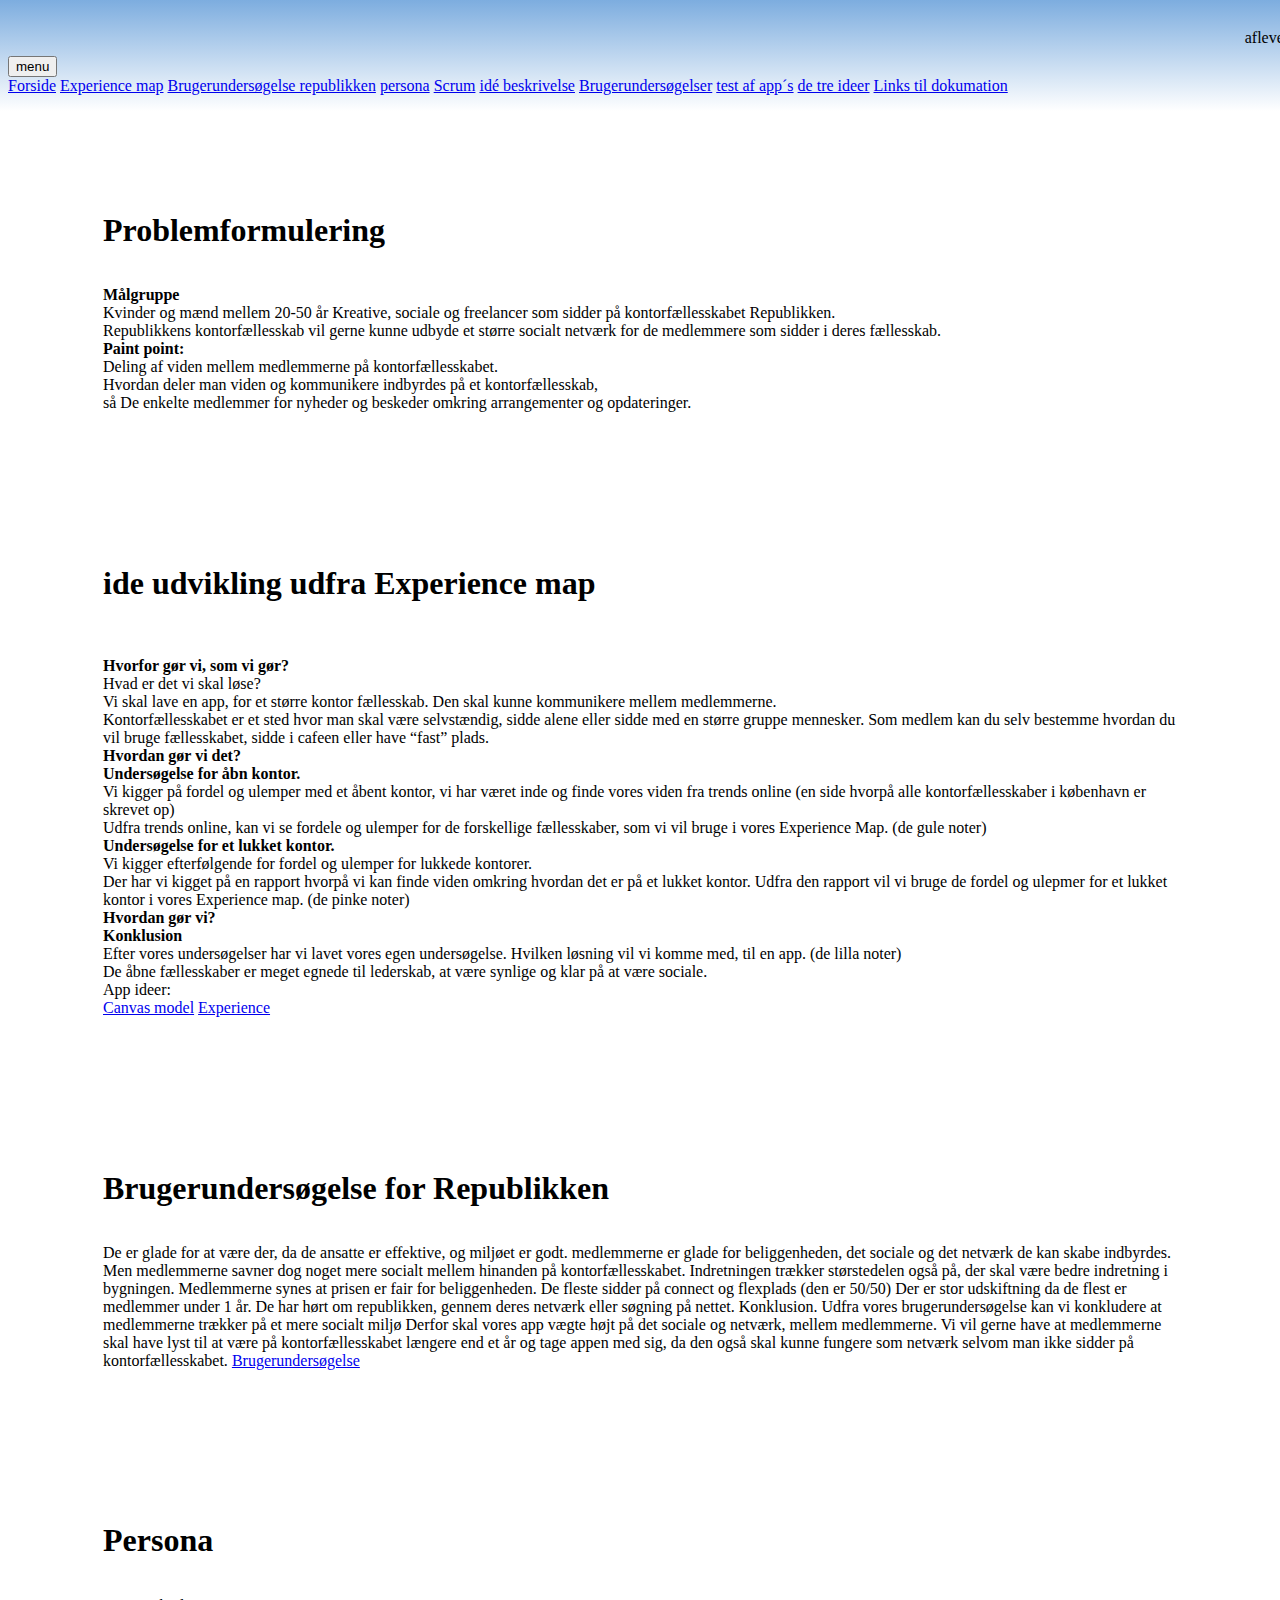
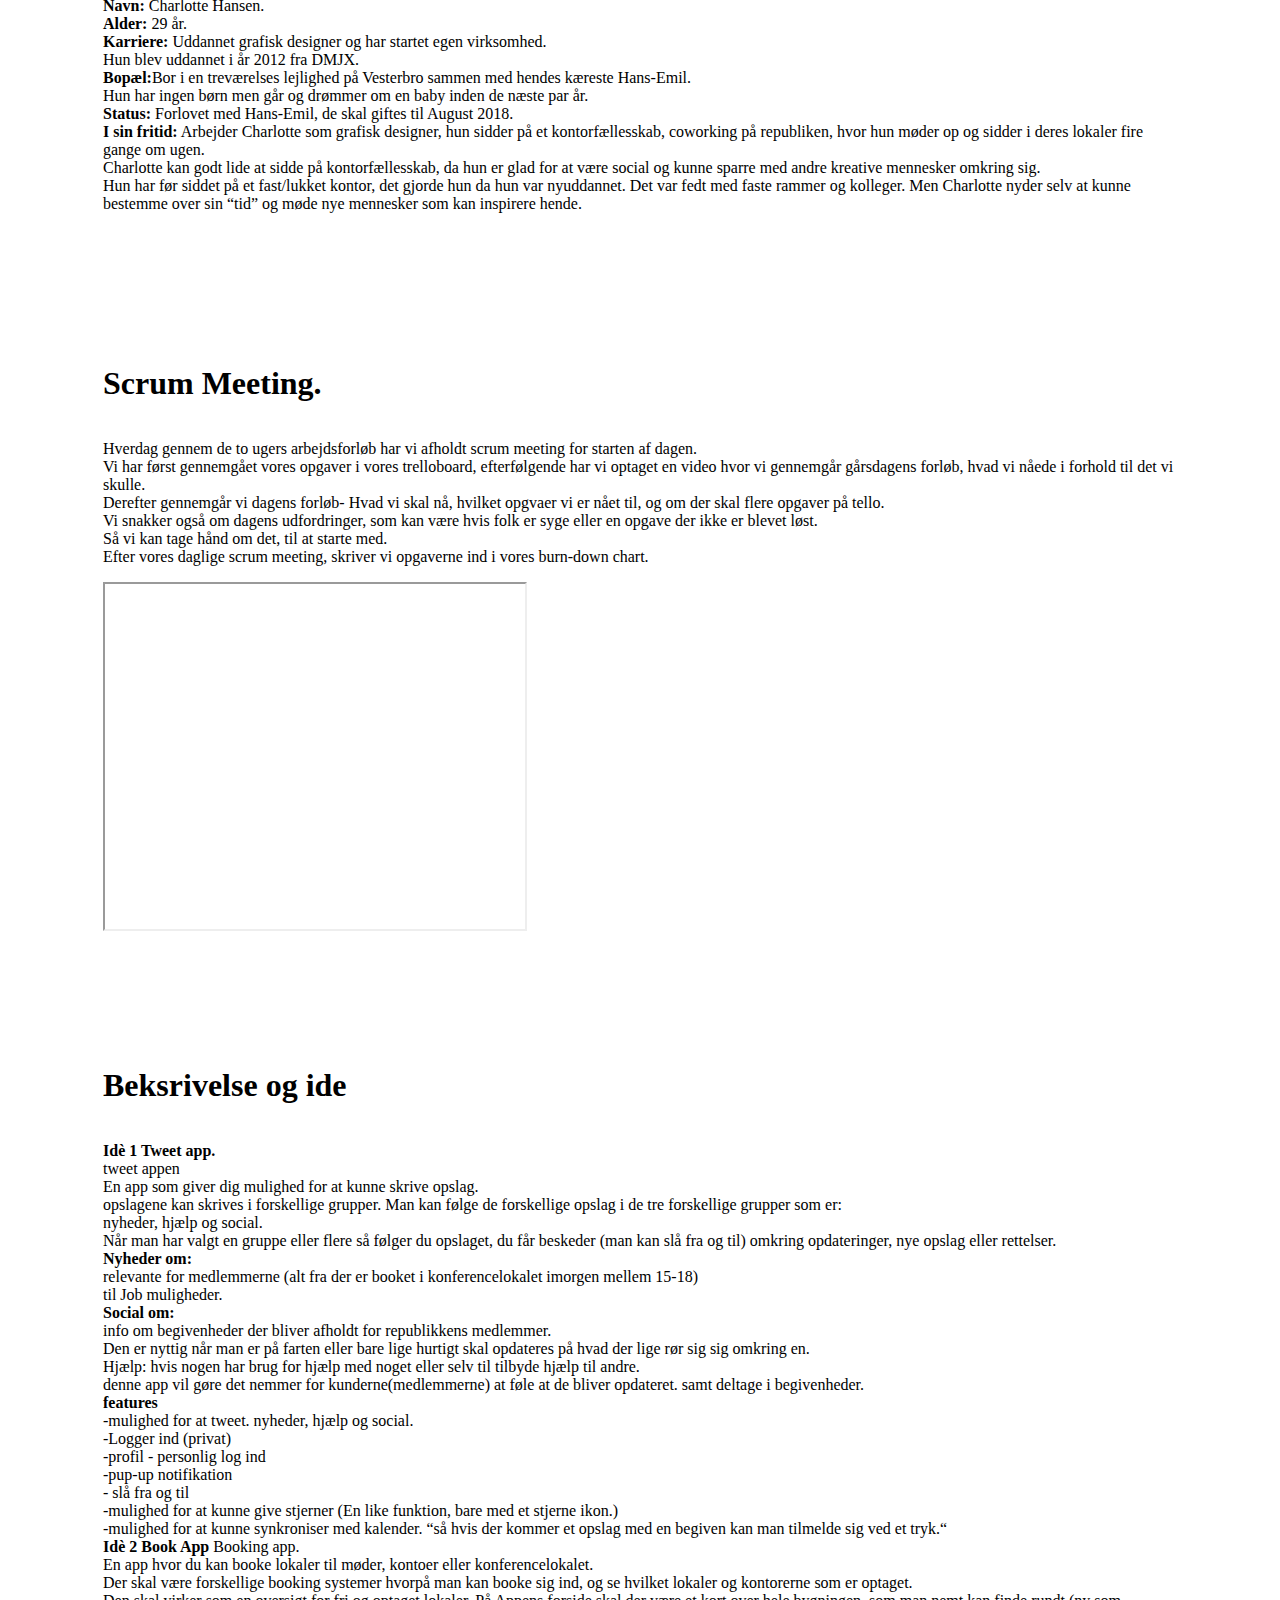
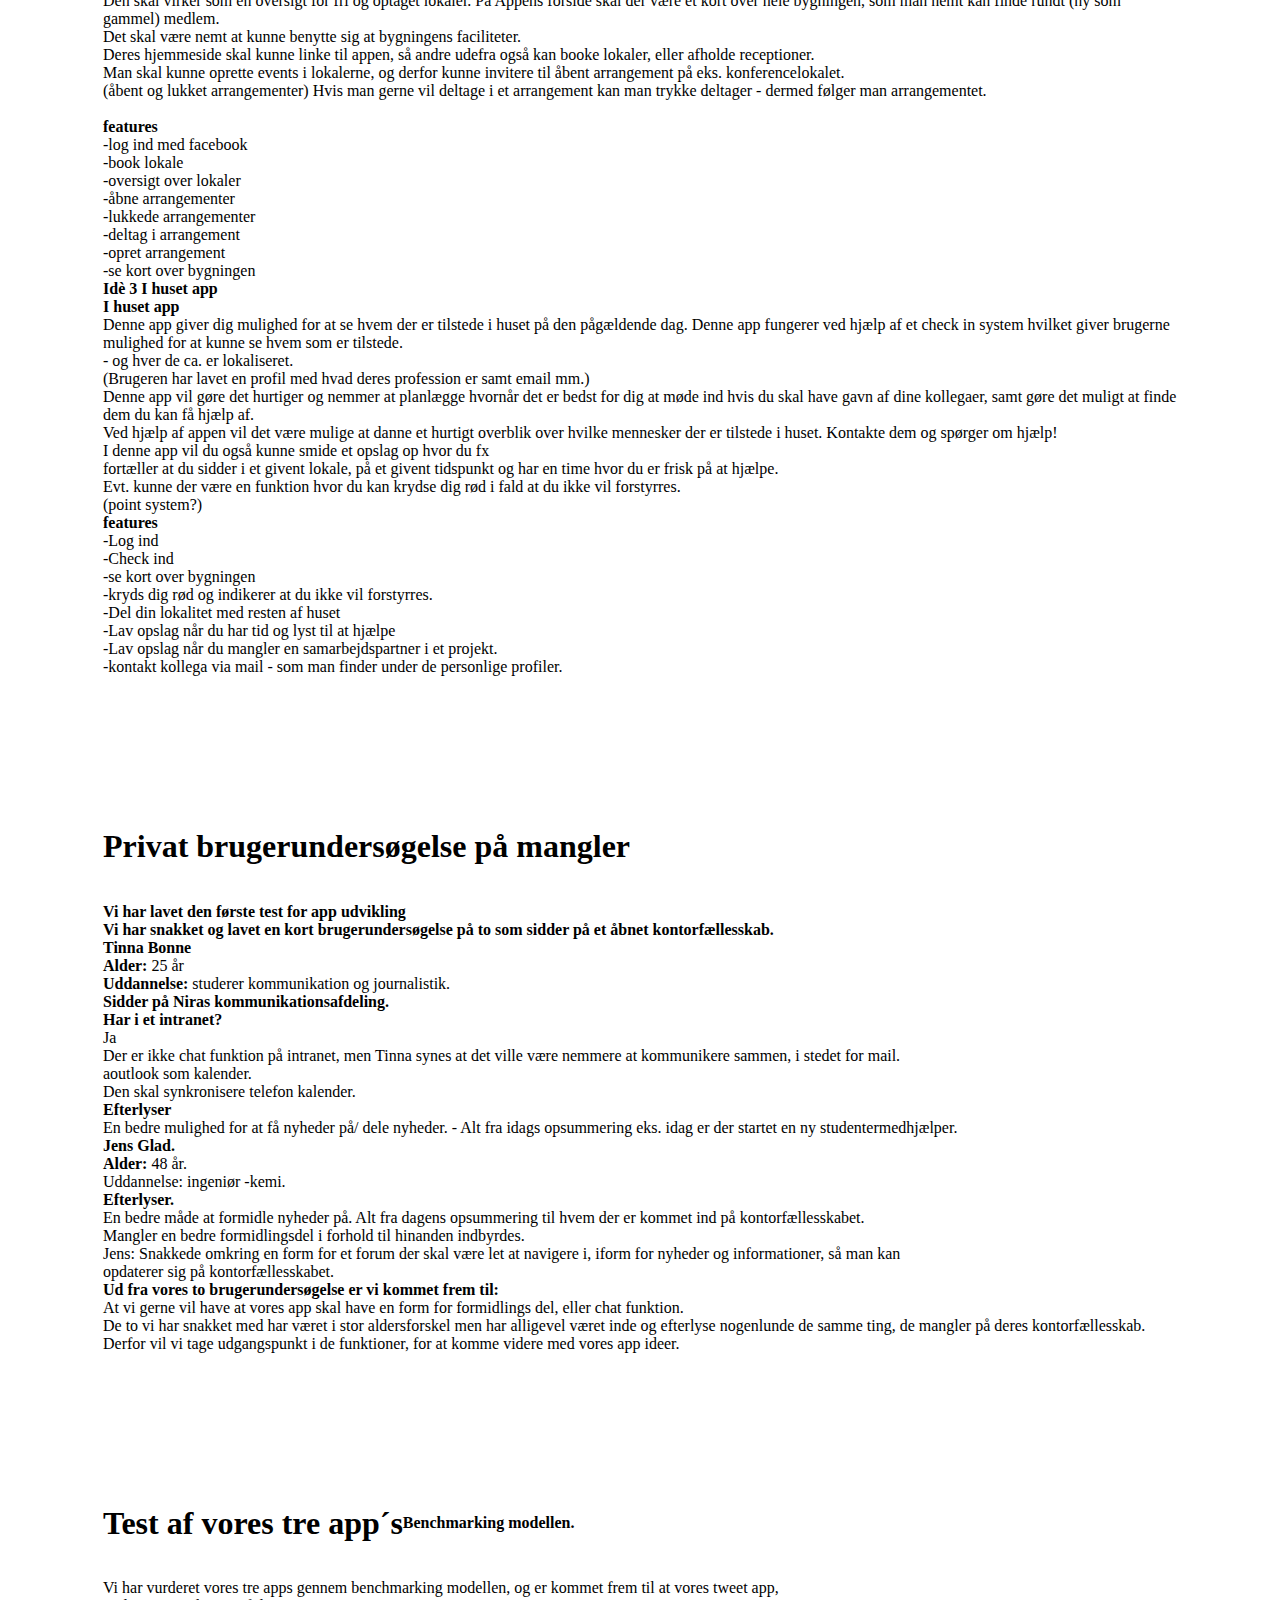
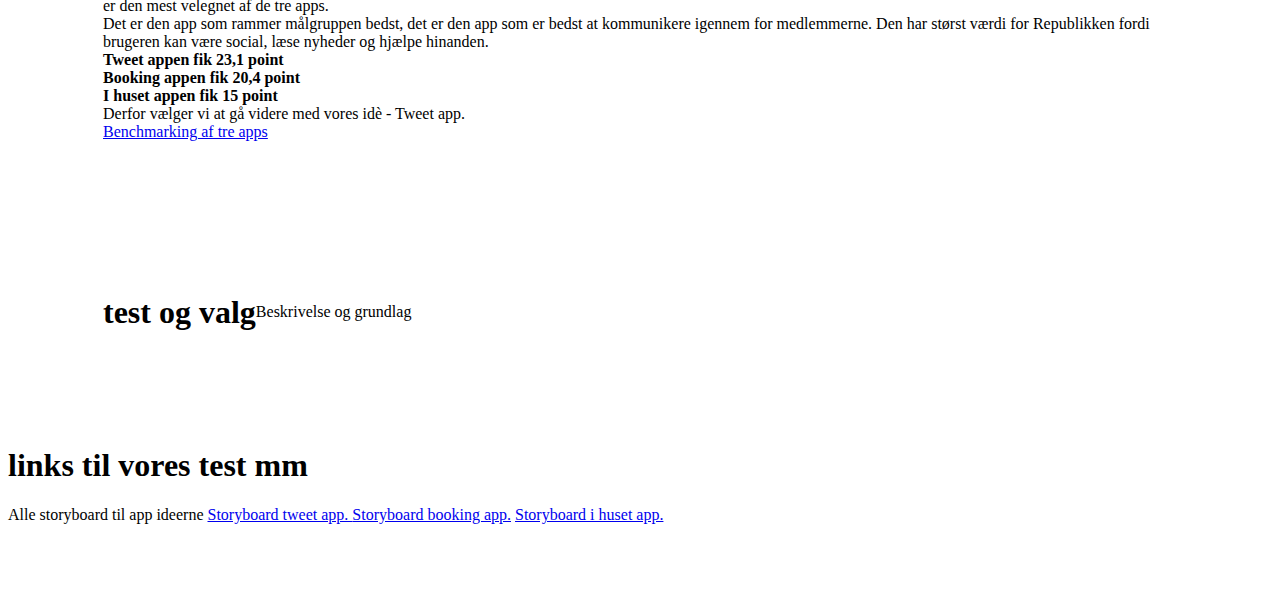
==== index.html @ 0e3e19b6 "benchmarking" ====
<!DOCTYPE html>
<html lang="da">

<head>
    <meta charset="utf-8">
    <meta name="viewport" content="width=device-width, initial-scale=1.0">
    <title>Republikken app</title>
    <link rel="stylesheet" href="style.css">
</head>


<body>

    <header>
        <nav class="header">
            <link rel="icon" type="image/x-icon" href="image/Repiblikken%20Connect.jpg" />
            <a href="index2.html">afleverinssite</a>
        </nav>
    </header>

    <div class="dropdown">
        <button class="dropbtn">menu</button>
        <div class="dropdown-content">
            <a href="#forside">Forside</a>
            <a href="#experience_map">Experience map</a>
            <a href="#republikken_undersøgelse">Brugerundersøgelse republikken</a>
            <a href="#persona">persona</a>
            <a href="#Scrum">Scrum</a>
            <a href="#idè beskrivelse"> idé beskrivelse</a>
            <a href="#brugerundersøgelser"> Brugerundersøgelser</a>
            <a href="#test af app´s"> test af app´s</a>
            <a href="#endelig idè"> de tre ideer</a>
            <a href="#Links"> Links til dokumation</a>


        </div>
    </div>

    <section id=forside>
        <div class=sectionwrapper>
            <h1>Problemformulering</h1>
            <p>
                <b> Målgruppe </b> <br> Kvinder og mænd mellem 20-50 år Kreative, sociale og freelancer som sidder på kontorfællesskabet Republikken. <br> Republikkens kontorfællesskab vil gerne kunne udbyde et større socialt netværk for de medlemmere som sidder i deres fællesskab. <br>

                <b>Paint point: </b> <br> Deling af viden mellem medlemmerne på kontorfællesskabet. <br> Hvordan deler man viden og kommunikere indbyrdes på et kontorfællesskab, <br>så De enkelte medlemmer for nyheder og beskeder omkring arrangementer og opdateringer. <br>


            </p>
        </div>
    </section>

    <section id="experience_map">
        <div class="sectionwrapper">
            <h1> ide udvikling udfra Experience map</h1>
            <p> <br>


                <b>Hvorfor gør vi, som vi gør?</b>
                <br> Hvad er det vi skal løse? <br> Vi skal lave en app, for et større kontor fællesskab. Den skal kunne kommunikere mellem medlemmerne. <br> Kontorfællesskabet er et sted hvor man skal være selvstændig, sidde alene eller sidde med en større gruppe mennesker. Som medlem kan du selv bestemme hvordan du vil bruge fællesskabet, sidde i cafeen eller have “fast” plads. <br>


                <b> Hvordan gør vi det?</b> <br>

                <b>Undersøgelse for åbn kontor.</b> <br> Vi kigger på fordel og ulemper med et åbent kontor, vi har været inde og finde vores viden fra trends online (en side hvorpå alle kontorfællesskaber i københavn er skrevet op) <br> Udfra trends online, kan vi se fordele og ulemper for de forskellige fællesskaber, som vi vil bruge i vores Experience Map. (de gule noter) <br>


                <b>Undersøgelse for et lukket kontor. </b> <br> Vi kigger efterfølgende for fordel og ulemper for lukkede kontorer. <br> Der har vi kigget på en rapport hvorpå vi kan finde viden omkring hvordan det er på et lukket kontor. Udfra den rapport vil vi bruge de fordel og ulepmer for et lukket kontor i vores Experience map. (de pinke noter) <br>


                <B> Hvordan gør vi?</B> <br>
                <b>Konklusion</b> <br> Efter vores undersøgelser har vi lavet vores egen undersøgelse. Hvilken løsning vil vi komme med, til en app. (de lilla noter) <br> De åbne fællesskaber er meget egnede til lederskab, at være synlige og klar på at være sociale. <br> App ideer: <br>


                <a href="image/IMG_1850.JPG"> Canvas model</a>
                <a href="image/IMG_1851.JPG"> Experience </a>

            </p>
        </div>
    </section>

    <section id="republikken_undersøgelse">
        <div class="sectionwrapper">
            <h1>Brugerundersøgelse for Republikken</h1>
            <P>
                De er glade for at være der, da de ansatte er effektive, og miljøet er godt. medlemmerne er glade for beliggenheden, det sociale og det netværk de kan skabe indbyrdes. Men medlemmerne savner dog noget mere socialt mellem hinanden på kontorfællesskabet. Indretningen trækker størstedelen også på, der skal være bedre indretning i bygningen. Medlemmerne synes at prisen er fair for beliggenheden. De fleste sidder på connect og flexplads (den er 50/50) Der er stor udskiftning da de flest er medlemmer under 1 år. De har hørt om republikken, gennem deres netværk eller søgning på nettet. Konklusion. Udfra vores brugerundersøgelse kan vi konkludere at medlemmerne trækker på et mere socialt miljø Derfor skal vores app vægte højt på det sociale og netværk, mellem medlemmerne. Vi vil gerne have at medlemmerne skal have lyst til at være på kontorfællesskabet længere end et år og tage appen med sig, da den også skal kunne fungere som netværk selvom man ikke sidder på kontorfællesskabet.

                <a href="image/Graf-over-berugerunders%C3%B8gelse-1.pdf">Brugerundersøgelse</a>
            </P>

        </div>

    </section>

    <section id="persona">
        <div class="sectionwrapper">
            <h1> Persona </h1>
            <p>

                <b>Navn:</b> Charlotte Hansen. <br>
                <b>Alder:</b> 29 år. <br>

                <b>Karriere:</b> Uddannet grafisk designer og har startet egen virksomhed. <br> Hun blev uddannet i år 2012 fra DMJX. <br>

                <b>Bopæl:</b>Bor i en treværelses lejlighed på Vesterbro sammen med hendes kæreste Hans-Emil.<br> Hun har ingen børn men går og drømmer om en baby inden de næste par år. <br>

                <b>Status:</b> Forlovet med Hans-Emil, de skal giftes til August 2018.<br>

                <b>I sin fritid:</b> Arbejder Charlotte som grafisk designer, hun sidder på et kontorfællesskab, coworking på republiken, hvor hun møder op og sidder i deres lokaler fire gange om ugen. <br> Charlotte kan godt lide at sidde på kontorfællesskab, da hun er glad for at være social og kunne sparre med andre kreative mennesker omkring sig. <br> Hun har før siddet på et fast/lukket kontor, det gjorde hun da hun var nyuddannet. Det var fedt med faste rammer og kolleger. Men Charlotte nyder selv at kunne bestemme over sin “tid” og møde nye mennesker som kan inspirere hende. <br>

            </p>

        </div>
    </section>


    <section id="scrum">
        <div class="sectionwrapper">
            <h1> Scrum Meeting.</h1>

            <p>
                Hverdag gennem de to ugers arbejdsforløb har vi afholdt scrum meeting for starten af dagen. <br> Vi har først gennemgået vores opgaver i vores trelloboard, efterfølgende har vi optaget en video hvor vi gennemgår gårsdagens forløb, hvad vi nåede i forhold til det vi skulle. <br> Derefter gennemgår vi dagens forløb- Hvad vi skal nå, hvilket opgvaer vi er nået til, og om der skal flere opgaver på tello. <br> Vi snakker også om dagens udfordringer, som kan være hvis folk er syge eller en opgave der ikke er blevet løst. <br> Så vi kan tage hånd om det, til at starte med. <br> Efter vores daglige scrum meeting, skriver vi opgaverne ind i vores burn-down chart.
            </p>
            <iframe width="420" height="345" src="https://www.youtube.com/embed/watch?v=woSYnPuG5RE&list=PLQLWhFhlMh7aoD3Dmt36X7lkT4LK9LYqL">
</iframe>




        </div>
    </section>

    <section id="idè beskrivelse">
        <div class="sectionwrapper">
            <h1> Beksrivelse og ide
            </h1>
            <p>
                <b> Idè 1 Tweet app.</b> <br> tweet appen<br> En app som giver dig mulighed for at kunne skrive opslag.<br> opslagene kan skrives i forskellige grupper. Man kan følge de forskellige opslag i de tre forskellige grupper som er: <br> nyheder, hjælp og social. <br> Når man har valgt en gruppe eller flere så følger du opslaget, du får beskeder (man kan slå fra og til) omkring opdateringer, nye opslag eller rettelser. <br>

                <b>Nyheder om:</b> <br> relevante for medlemmerne (alt fra der er booket i konferencelokalet imorgen mellem 15-18) <br> til Job muligheder. <br>

                <b>Social om:</b> <br> info om begivenheder der bliver afholdt for republikkens medlemmer. <br> Den er nyttig når man er på farten eller bare lige hurtigt skal opdateres på hvad der lige rør sig sig omkring en. <br> Hjælp: hvis nogen har brug for hjælp med noget eller selv til tilbyde hjælp til andre. <br> denne app vil gøre det nemmer for kunderne(medlemmerne) at føle at de bliver opdateret. samt deltage i begivenheder. <br>

                <b>features</b> <br> -mulighed for at tweet. nyheder, hjælp og social. <br> -Logger ind (privat) <br> -profil - personlig log ind <br> -pup-up notifikation <br> - slå fra og til<br> -mulighed for at kunne give stjerner (En like funktion, bare med et stjerne ikon.) <br> -mulighed for at kunne synkroniser med kalender. “så hvis der kommer et opslag med en begiven kan man tilmelde sig ved et tryk.“ <br>

                <b>Idè 2 Book App </b> Booking app. <br> En app hvor du kan booke lokaler til møder, kontoer eller konferencelokalet. <br> Der skal være forskellige booking systemer hvorpå man kan booke sig ind, og se hvilket lokaler og kontorerne som er optaget. <br> Den skal virker som en oversigt for fri og optaget lokaler. På Appens forside skal der være et kort over hele bygningen, som man nemt kan finde rundt (ny som gammel) medlem. <br> Det skal være nemt at kunne benytte sig at bygningens faciliteter. <br> Deres hjemmeside skal kunne linke til appen, så andre udefra også kan booke lokaler, eller afholde receptioner. <br> Man skal kunne oprette events i lokalerne, og derfor kunne invitere til åbent arrangement på eks. konferencelokalet. <br> (åbent og lukket arrangementer) Hvis man gerne vil deltage i et arrangement kan man trykke deltager - dermed følger man arrangementet. <br>


                <br><b>features</b> <br> -log ind med facebook <br> -book lokale <br> -oversigt over lokaler <br> -åbne arrangementer <br> -lukkede arrangementer <br> -deltag i arrangement <br> -opret arrangement <br> -se kort over bygningen <br>

                <b> Idè 3 I huset app </b> <br>
                <b>I huset app </b> <br> Denne app giver dig mulighed for at se hvem der er tilstede i huset på den pågældende dag. Denne app fungerer ved hjælp af et check in system hvilket giver brugerne mulighed for at kunne se hvem som er tilstede. <br>- og hver de ca. er lokaliseret. <br> (Brugeren har lavet en profil med hvad deres profession er samt email mm.) <br> Denne app vil gøre det hurtiger og nemmer at planlægge hvornår det er bedst for dig at møde ind hvis du skal have gavn af dine kollegaer, samt gøre det muligt at finde dem du kan få hjælp af.<br> Ved hjælp af appen vil det være mulige at danne et hurtigt overblik over hvilke mennesker der er tilstede i huset. Kontakte dem og spørger om hjælp! <br> I denne app vil du også kunne smide et opslag op hvor du fx <br>fortæller at du sidder i et givent lokale, på et givent tidspunkt og har en time hvor du er frisk på at hjælpe. <br> Evt. kunne der være en funktion hvor du kan krydse dig rød i fald at du ikke vil forstyrres.<br> (point system?) <br>

                <b>features</b> <br> -Log ind<br> -Check ind <br> -se kort over bygningen <br> -kryds dig rød og indikerer at du ikke vil forstyrres. <br> -Del din lokalitet med resten af huset <br> -Lav opslag når du har tid og lyst til at hjælpe <br> -Lav opslag når du mangler en samarbejdspartner i et projekt. <br> -kontakt kollega via mail - som man finder under de personlige profiler. <br>

            </p>
        </div>
    </section>

    <section id="brugerundersøgelser">
        <div class="sectionwrapper">
            <h1>Privat brugerundersøgelse på mangler</h1>
            <p>
                <b> Vi har lavet den første test for app udvikling</b> <br>
                <b>Vi har snakket og lavet en kort brugerundersøgelse på to som sidder på  et åbnet kontorfællesskab. </b> <br>

                <b>Tinna Bonne</b> <br>
                <b>Alder:</b> 25 år <br>
                <b>Uddannelse:</b> studerer kommunikation og journalistik. <br>

                <b>Sidder på Niras kommunikationsafdeling. </b> <br>

                <b>Har i et intranet? </b> <br> Ja
                <br> Der er ikke chat funktion på intranet, men Tinna synes at det ville være nemmere at kommunikere sammen, i stedet for mail. <br> aoutlook som kalender. <br> Den skal synkronisere telefon kalender. <br>

                <b>Efterlyser</b> <br> En bedre mulighed for at få nyheder på/ dele nyheder. - Alt fra idags opsummering eks. idag er der startet en ny studentermedhjælper. <br>


                <b>Jens Glad.</b> <br>
                <b>Alder:</b> 48 år. <br> Uddannelse: ingeniør -kemi. <br>

                <b>Efterlyser. </b> <br> En bedre måde at formidle nyheder på. Alt fra dagens opsummering til hvem der er kommet ind på kontorfællesskabet.<br> Mangler en bedre formidlingsdel i forhold til hinanden indbyrdes.<br> Jens: Snakkede omkring en form for et forum der skal være let at navigere i, iform for nyheder og informationer, så man kan <br>opdaterer sig på kontorfællesskabet.<br>



                <b>Ud fra vores to brugerundersøgelse er vi kommet frem til: </b> <br> At vi gerne vil have at vores app skal have en form for formidlings del, eller chat funktion. <br> De to vi har snakket med har været i stor aldersforskel men har alligevel været inde og efterlyse nogenlunde de samme ting, de mangler på deres kontorfællesskab. <br> Derfor vil vi tage udgangspunkt i de funktioner, for at komme videre med vores app ideer. <br>




            </p>
        </div>
    </section>

    <section id="test af app´s">
        <div class="sectionwrapper">

            <h1> Test af vores tre app´s </h1>

            <b>Benchmarking modellen.</b> <br>
            <p> Vi har vurderet vores tre apps gennem benchmarking modellen, og er kommet frem til at vores tweet app, <br> er den mest velegnet af de tre apps. <br> Det er den app som rammer målgruppen bedst, det er den app som er bedst at kommunikere igennem for medlemmerne. Den har størst værdi for Republikken fordi <br>brugeren kan være social, læse nyheder og hjælpe hinanden. <br>

                <b>Tweet appen fik 23,1 point</b> <br>
                <b>Booking appen fik 20,4 point</b> <br>
                <b>I huset appen fik 15 point</b> <br> Derfor vælger vi at gå videre med vores idè - Tweet app. <br>

                <a href="image/M%C3%A5lgruppens-st%C3%B8rrelsea.pdf">Benchmarking af tre apps</a>




            </p>
        </div>

    </section>


    <section id="Endelig idè">
        <div class="sectionwrapper">
            <h1>test og valg </h1>
            <p>
                Beskrivelse og grundlag
            </p>
        </div>
    </section>

    <section id="links">
        <h1> links til vores test mm </h1>
        <p> Alle storyboard til app ideerne
            <a href="image/storyboard%20twwt%20app.jpg"> Storyboard tweet app. </a>
            <a href="image/booking%20app%20storyboard.jpg"> Storyboard booking app.</a>
            <a href="image/storyboard%20i%20huset.jpg">Storyboard i huset app.</a>

        </p>

    </section>


    <script src="https://code.jquery.com/jquery-3.2.1.min.js"></script>
    <script src="mitjs.js"></script>
</body>

</html>
---- style.css ----
.sectionwrapper {
    margin: 75px;
    border-radius: 5px;
    padding: 20px;
    display: flex;
    flex-wrap: wrap;
    align-items: center;
}

/*******************HEADER START**********/

.header {
    padding: 6em;
    text-align: right;
    width: 100vw;
    height: .5vw;
    background: linear-gradient(to bottom, rgba(44, 122, 203, 0.99) 0%, rgba(0, 0, 0, 0) 90%);

}

header nav a:hover {

    color: #1d7e21;
    text-decoration: underline;

}

header nav a {
    text-decoration: none;
    color: black;
    padding-right: 4px;
}



header nav {
    text-align: center;
    margin: -75px -50px;
}
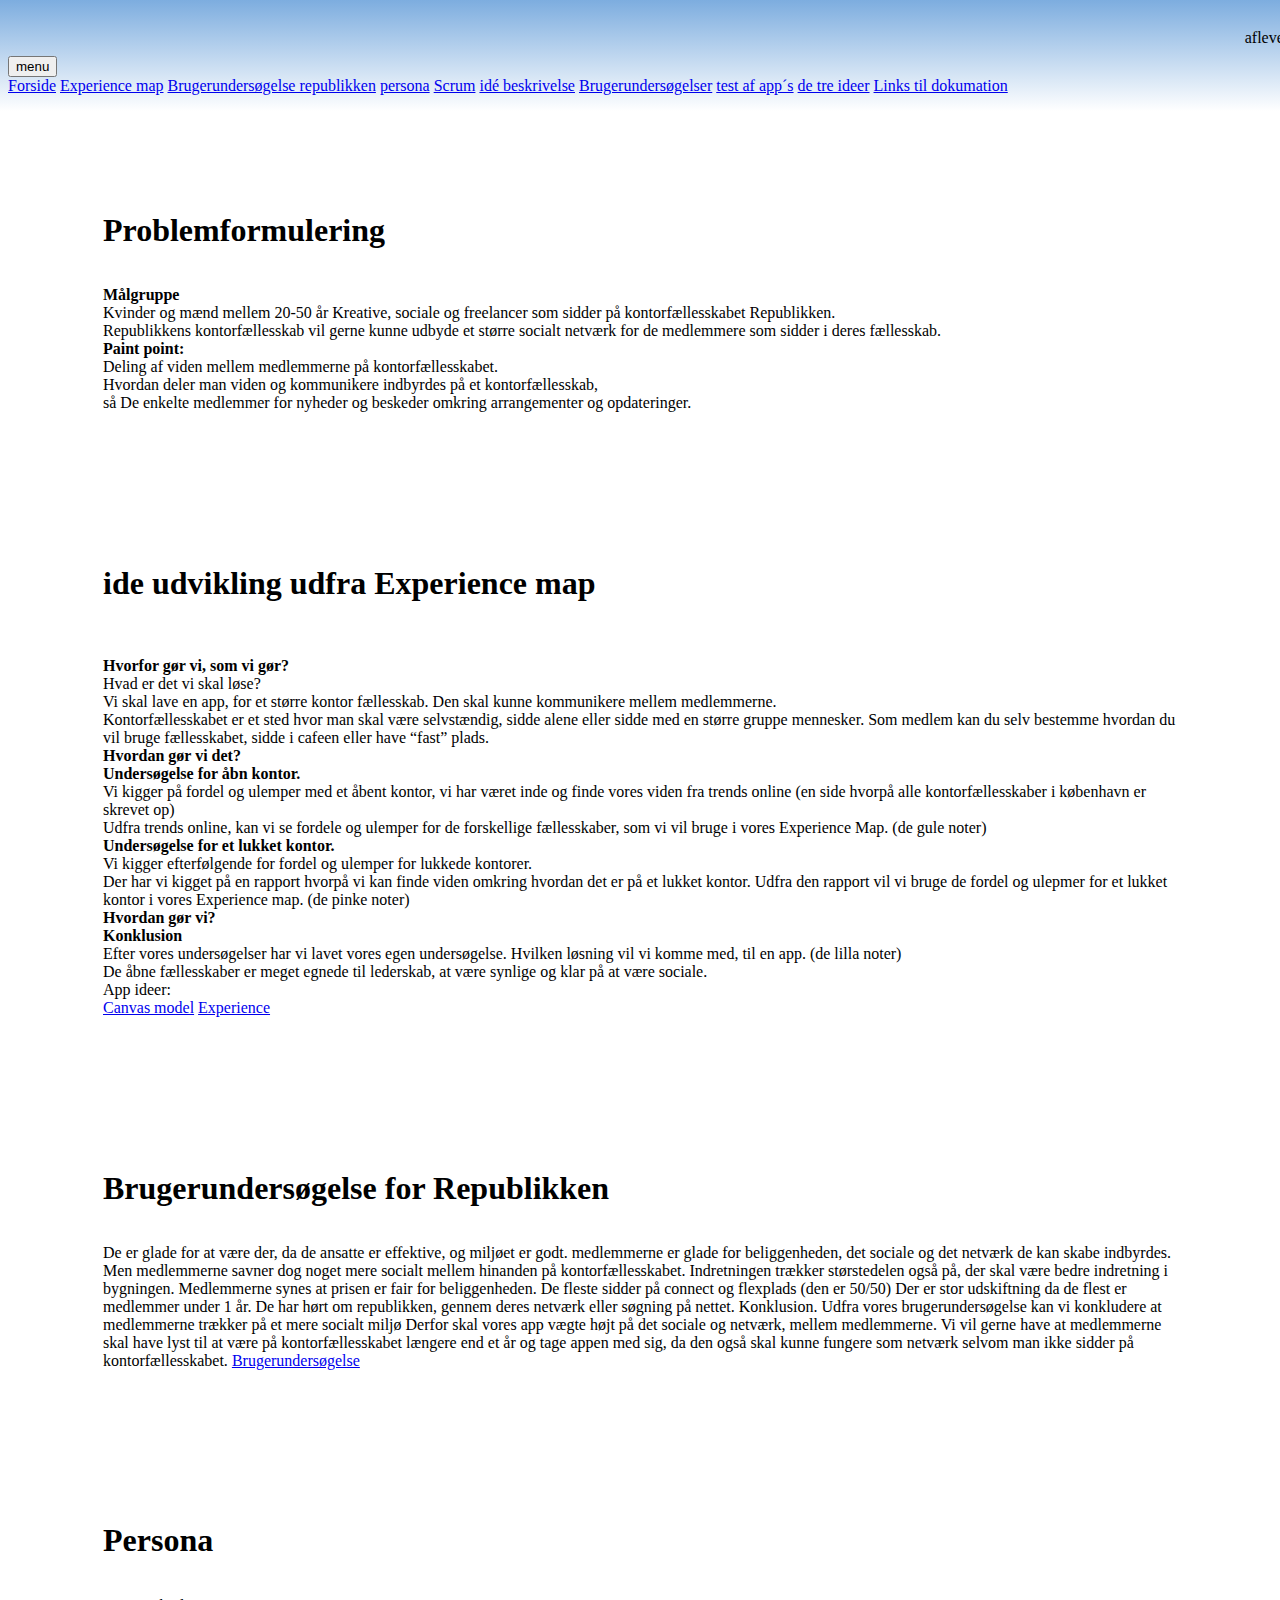
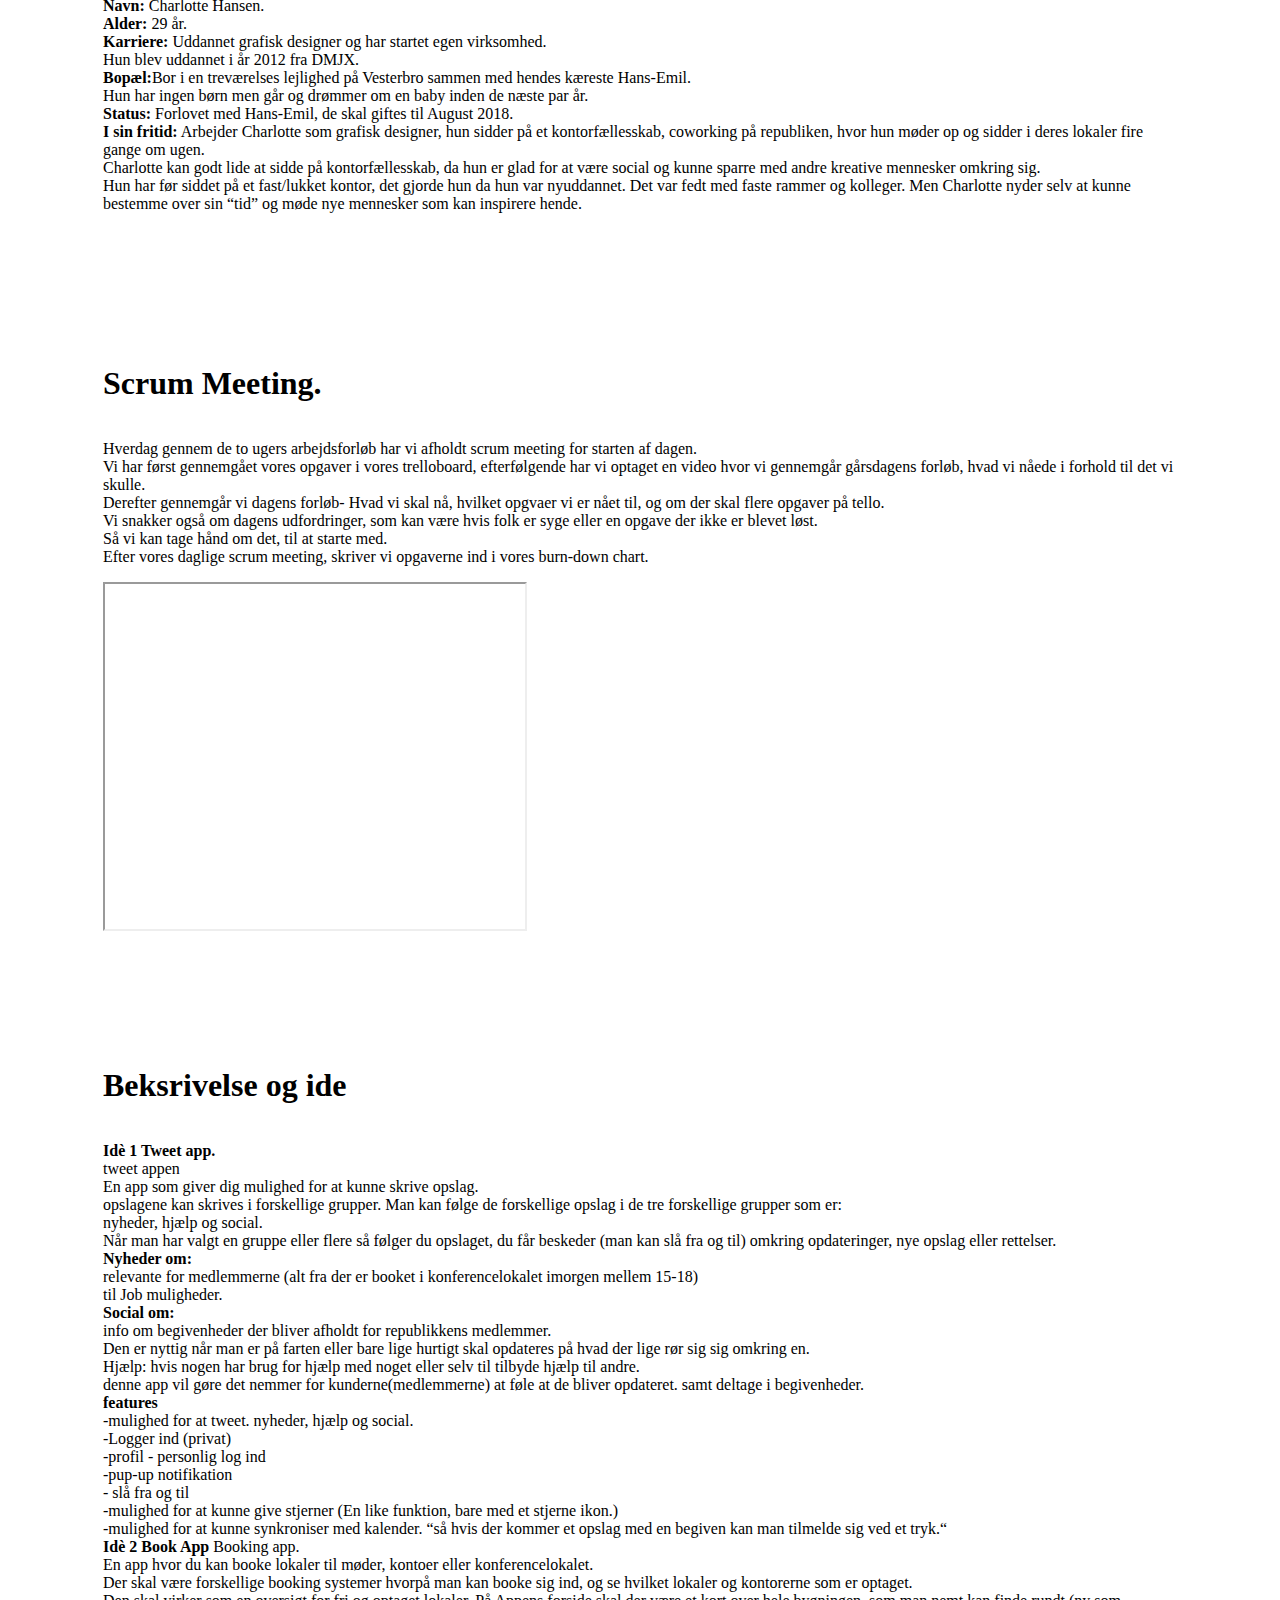
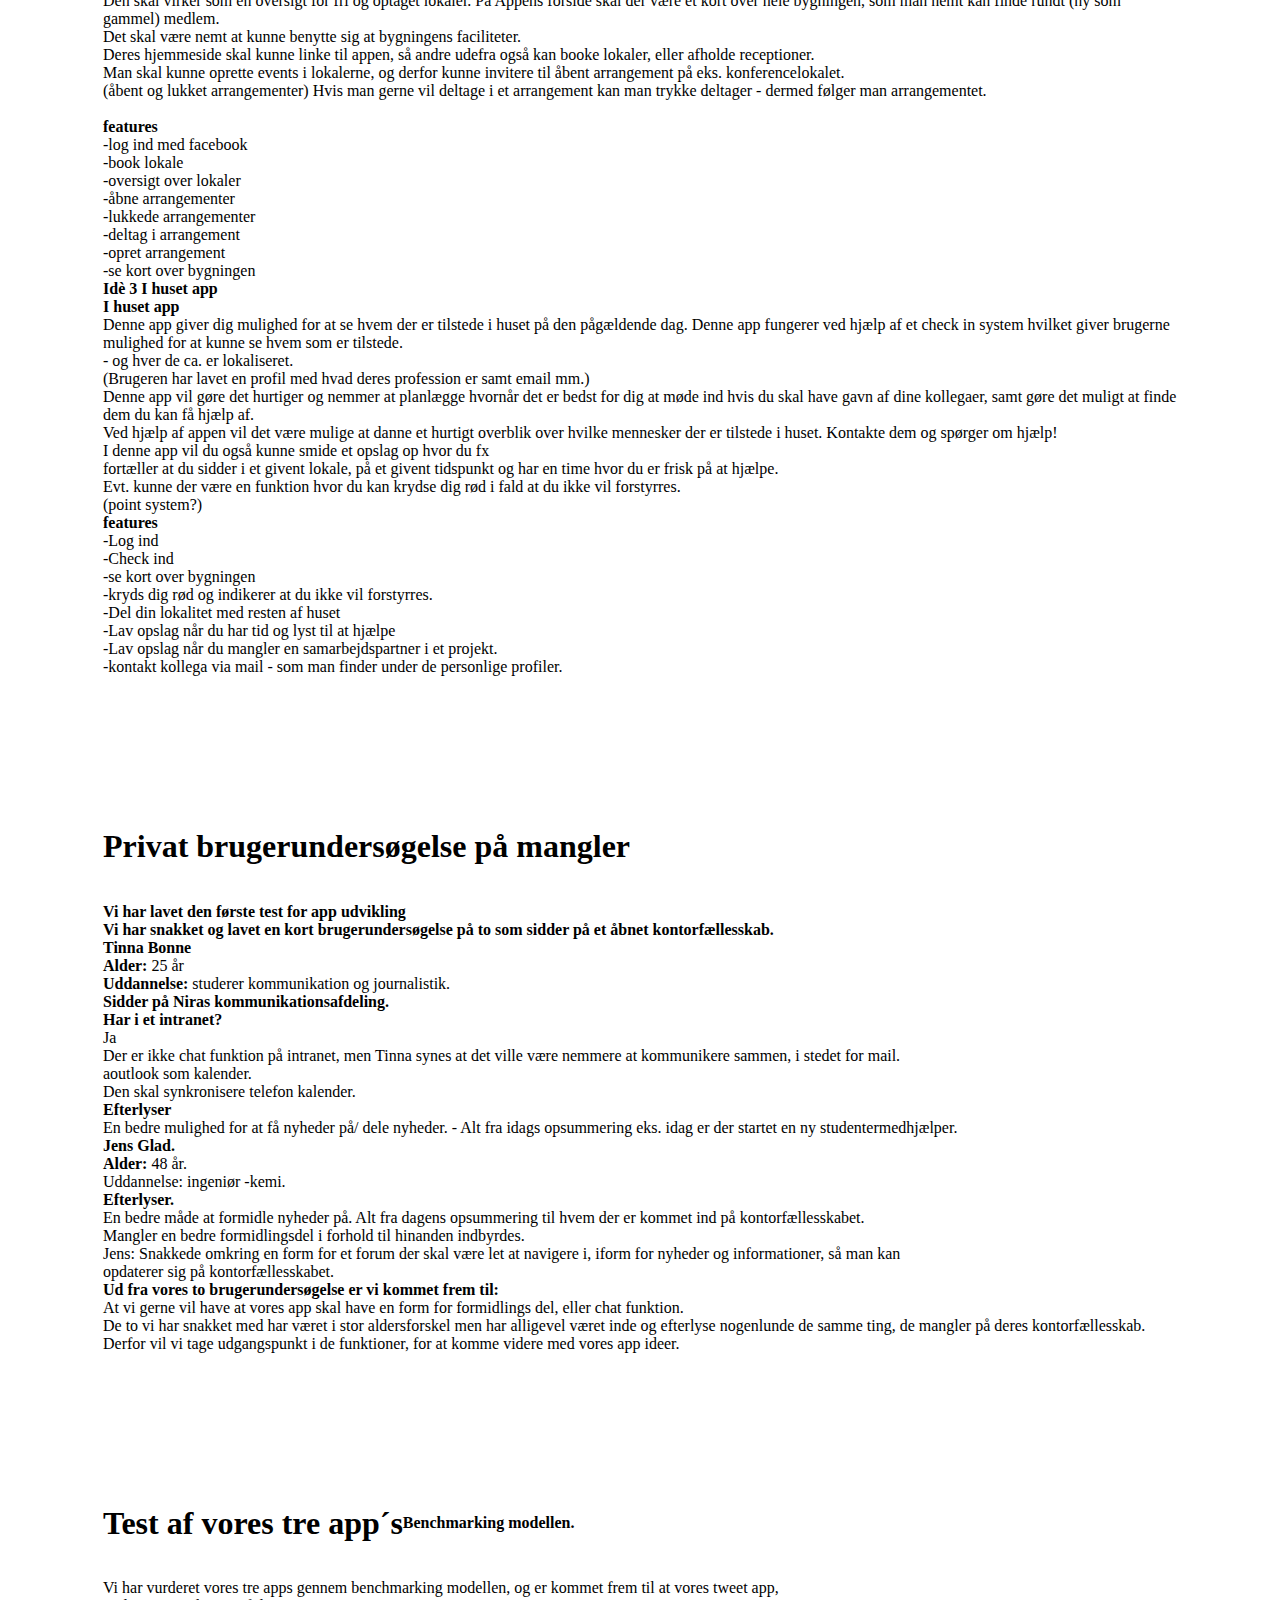
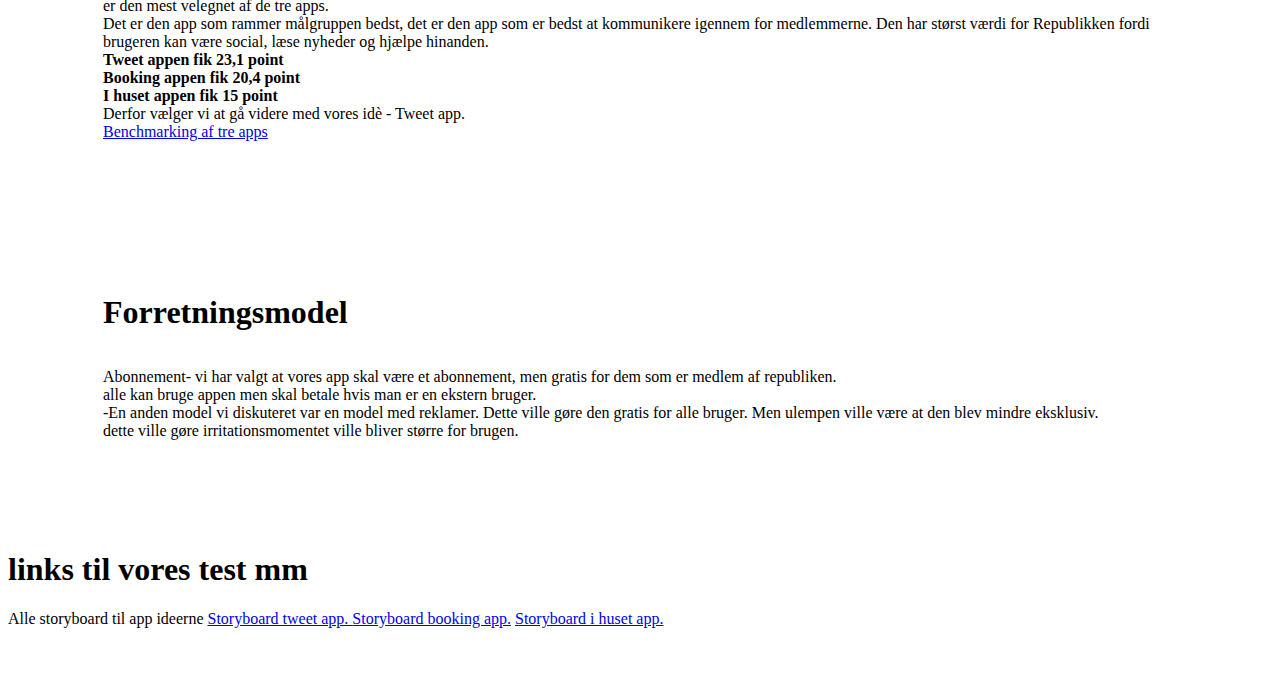
==== commit b741cf07: "torsdag" ====
--- a/index.html
+++ b/index.html
@@ -216,10 +216,13 @@
 
     <section id="Endelig idè">
         <div class="sectionwrapper">
-            <h1>test og valg </h1>
-            <p>
-                Beskrivelse og grundlag
-            </p>
+            <h1>Forretningsmodel</h1>
+            <p>
+                Abonnement- vi har valgt at vores app skal være et abonnement, men gratis for dem som er medlem af republiken. <br> alle kan bruge appen men skal betale hvis man er en ekstern bruger.<br> -En anden model vi diskuteret var en model med reklamer. Dette ville gøre den gratis for alle bruger. Men ulempen ville være at den blev mindre eksklusiv.<br> dette ville gøre irritationsmomentet ville bliver større for brugen. <br>
+
+            </p>
+
+
         </div>
     </section>
 
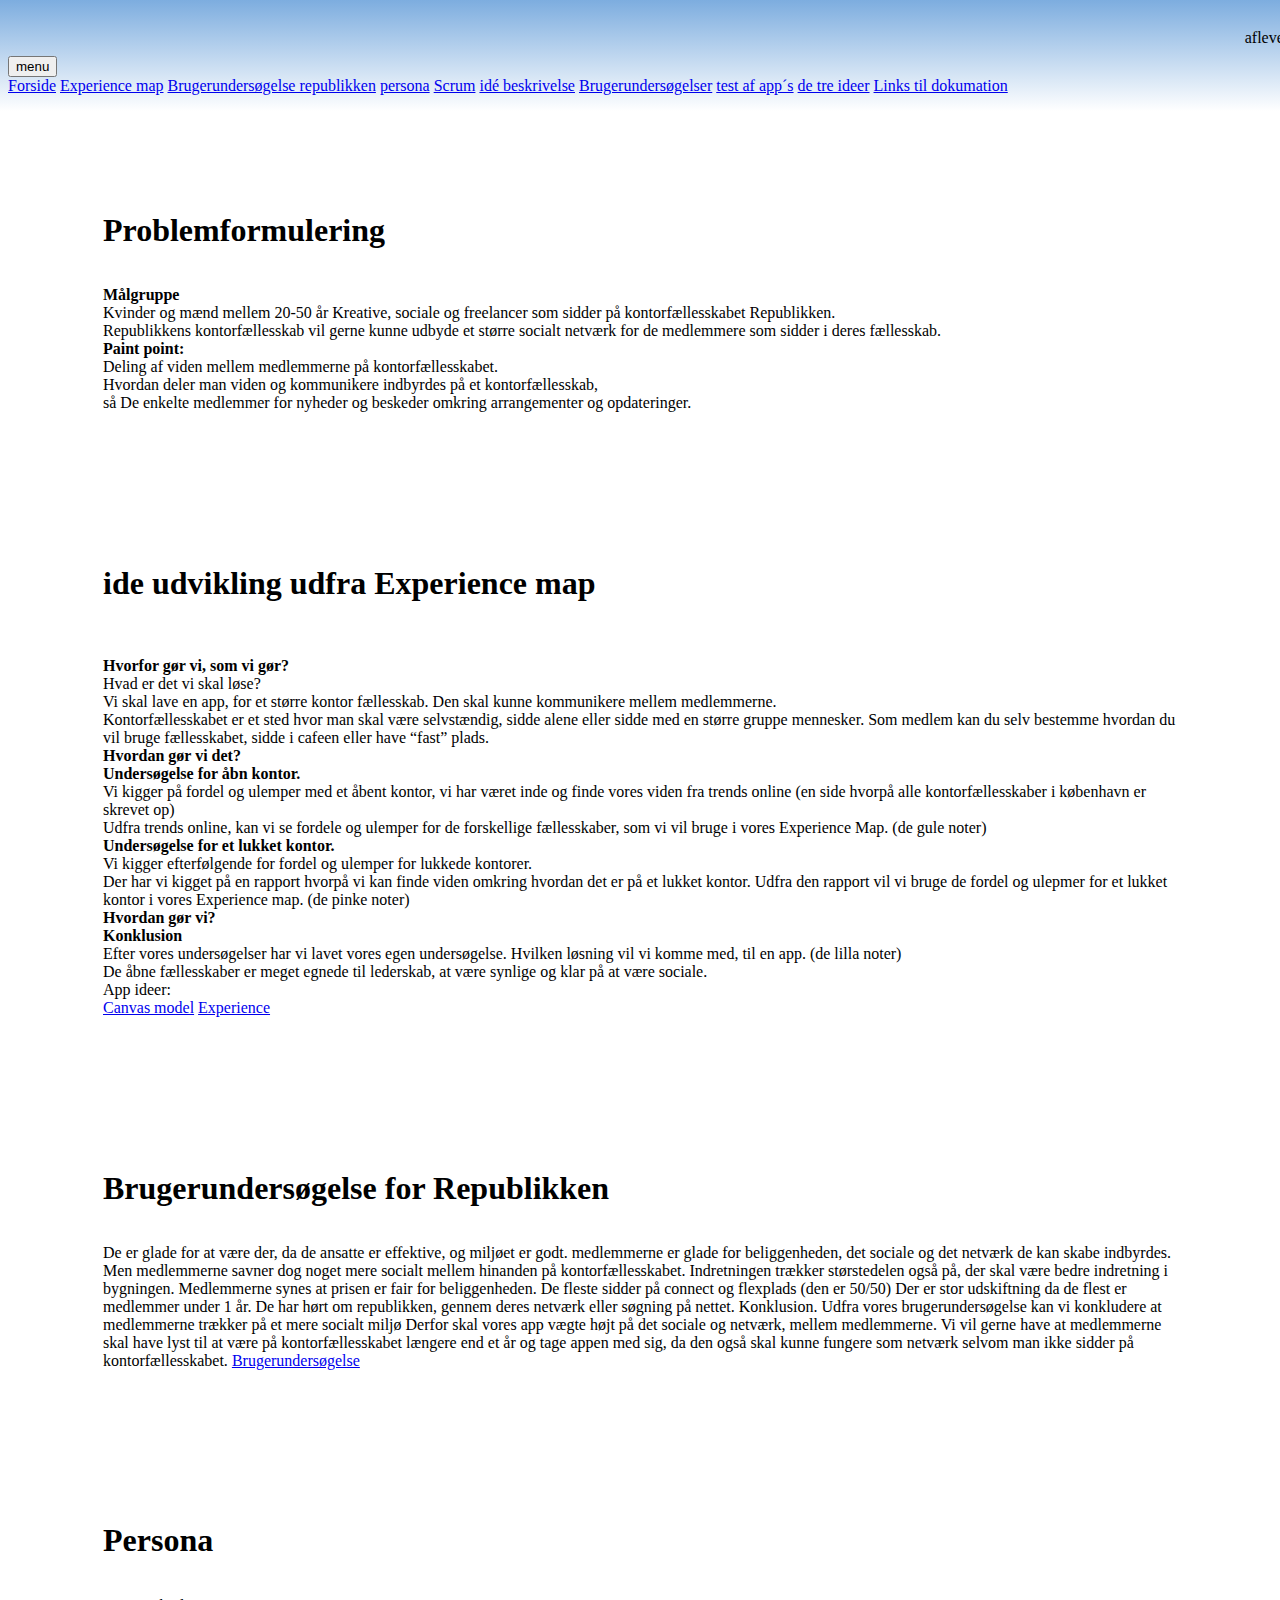
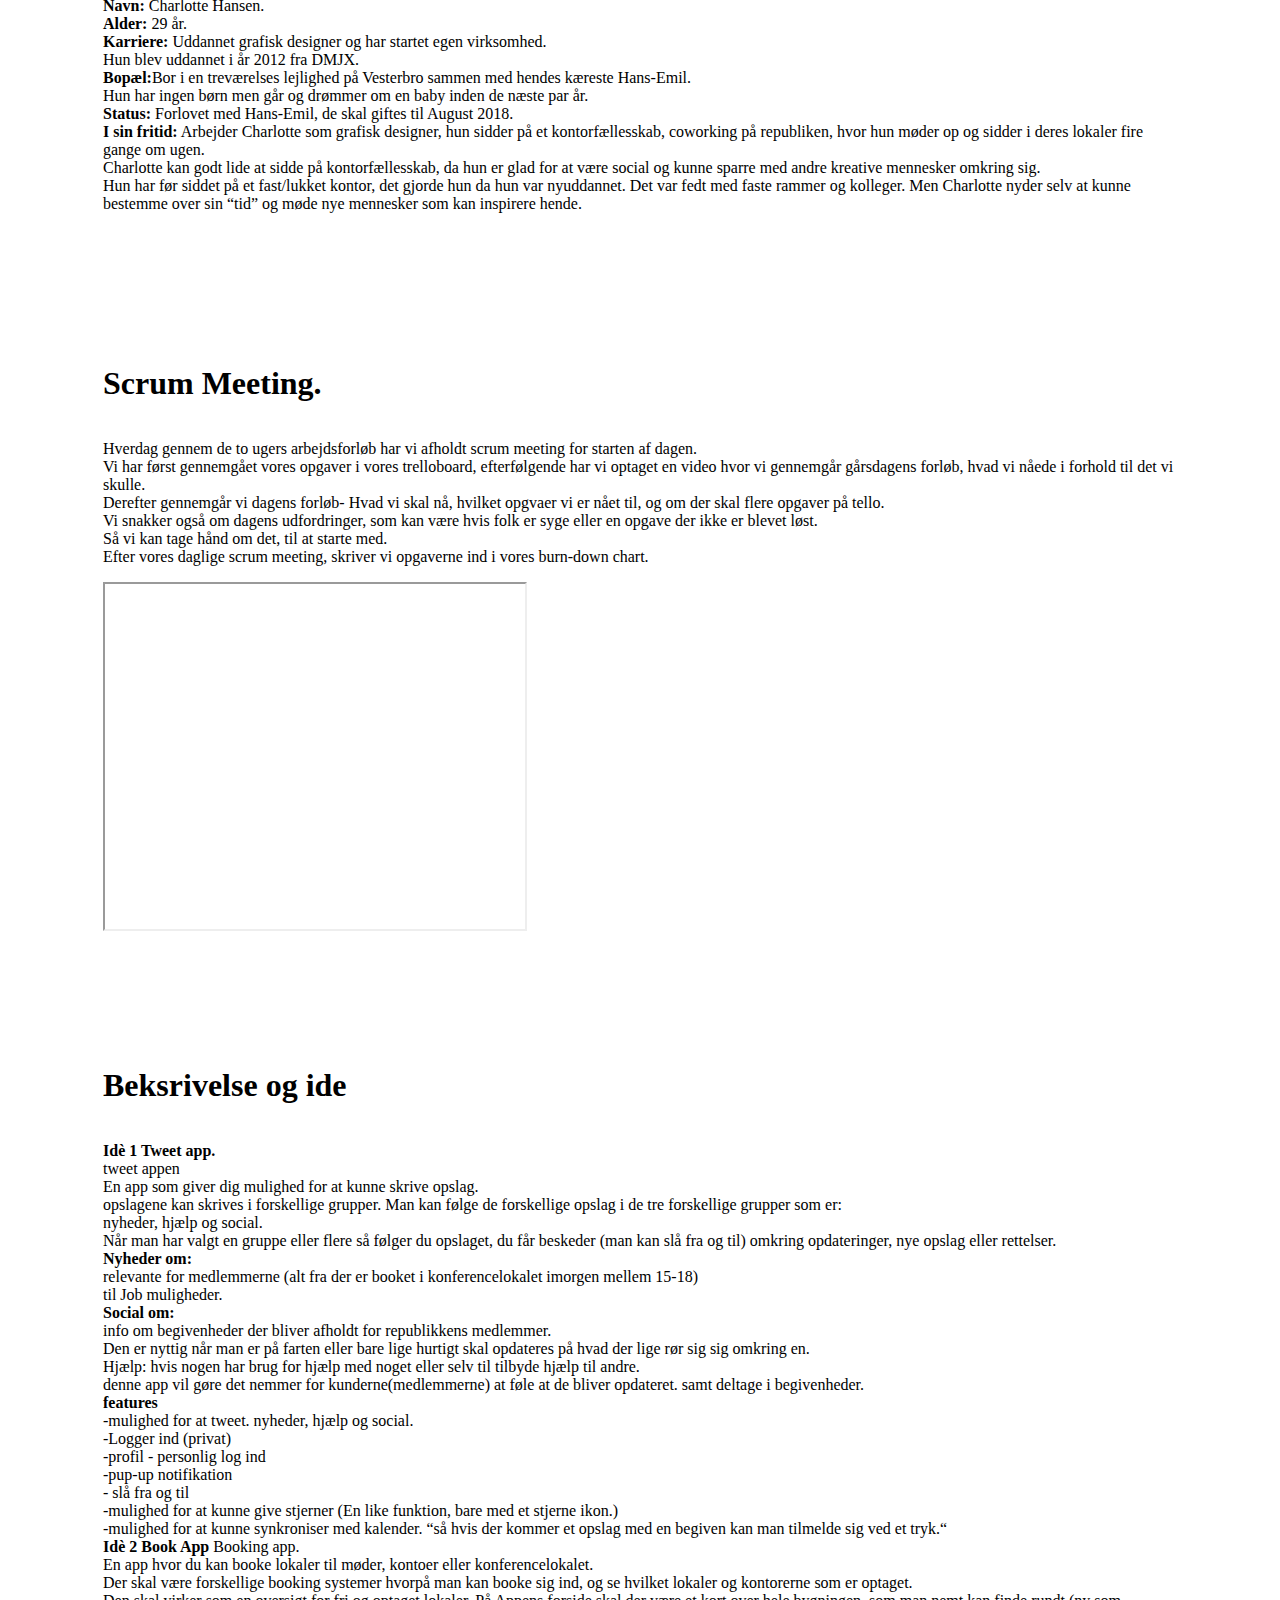
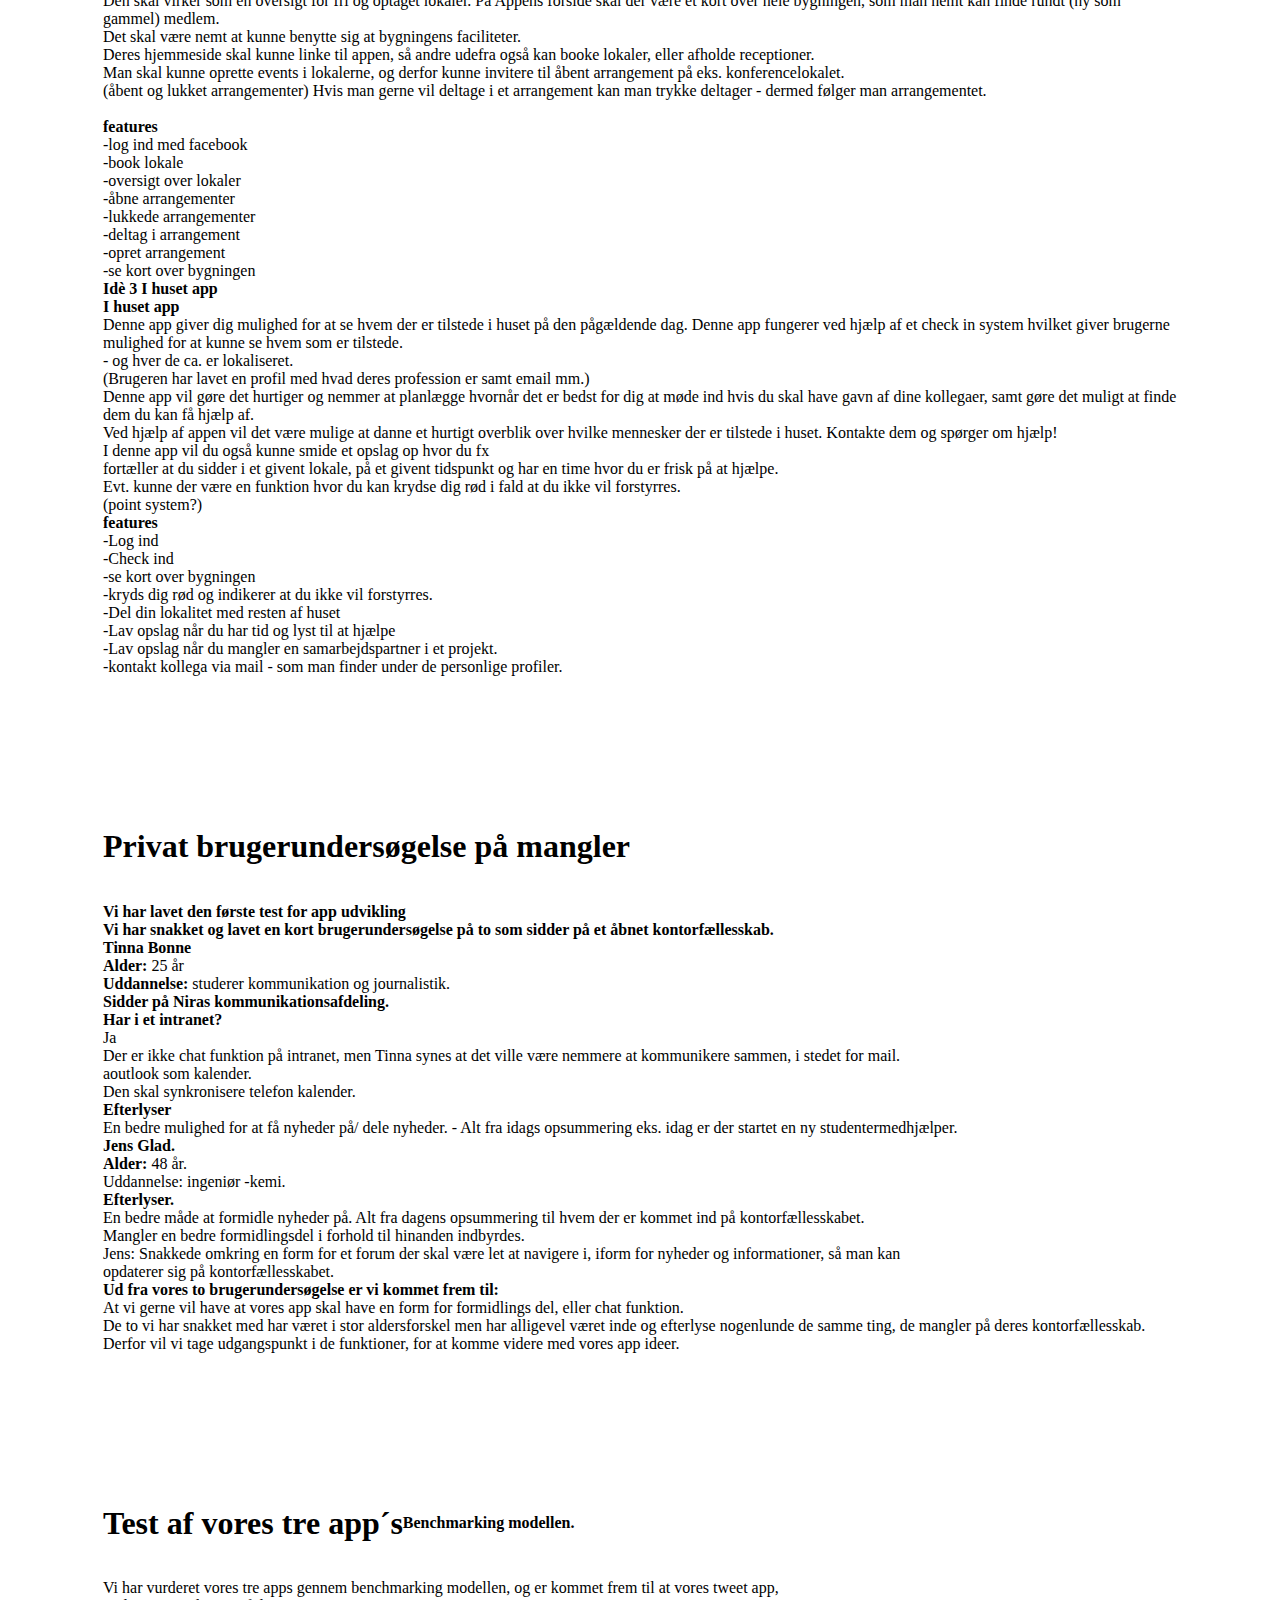
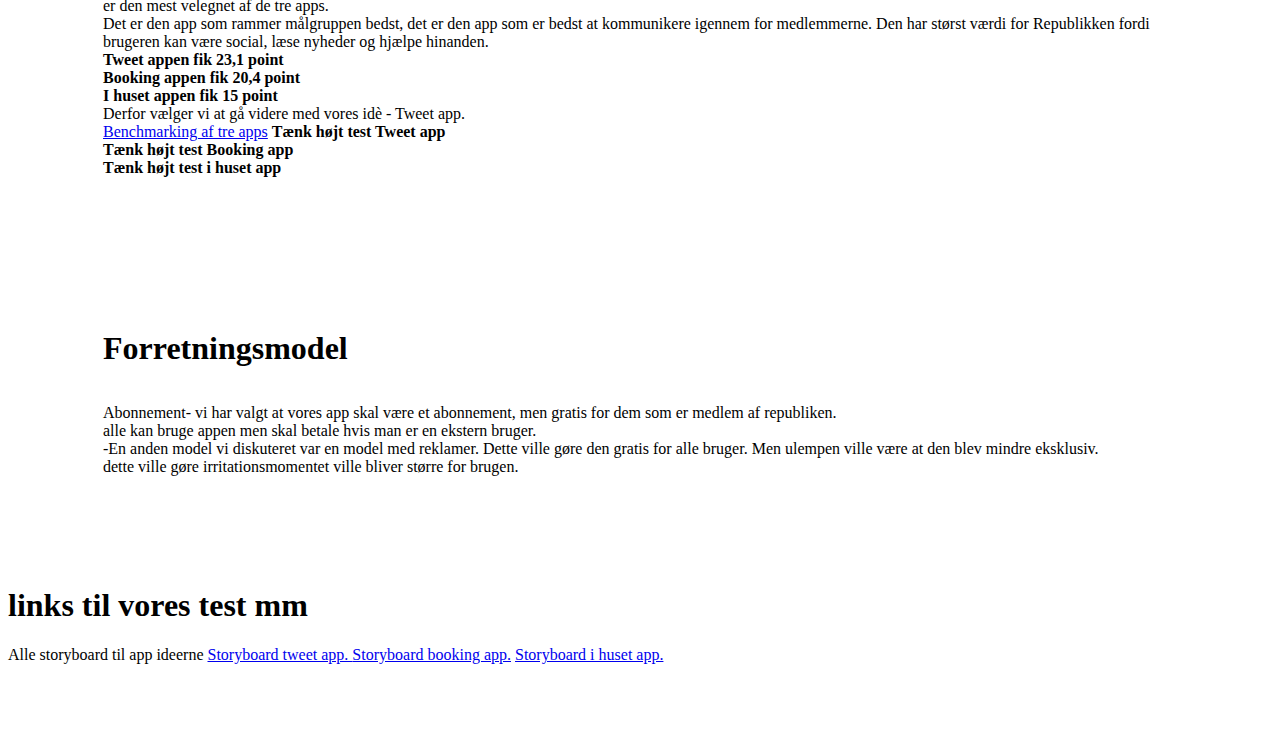
==== commit 4b1e276b: "billeder" ====
--- a/index.html
+++ b/index.html
@@ -84,7 +84,7 @@
             <P>
                 De er glade for at være der, da de ansatte er effektive, og miljøet er godt. medlemmerne er glade for beliggenheden, det sociale og det netværk de kan skabe indbyrdes. Men medlemmerne savner dog noget mere socialt mellem hinanden på kontorfællesskabet. Indretningen trækker størstedelen også på, der skal være bedre indretning i bygningen. Medlemmerne synes at prisen er fair for beliggenheden. De fleste sidder på connect og flexplads (den er 50/50) Der er stor udskiftning da de flest er medlemmer under 1 år. De har hørt om republikken, gennem deres netværk eller søgning på nettet. Konklusion. Udfra vores brugerundersøgelse kan vi konkludere at medlemmerne trækker på et mere socialt miljø Derfor skal vores app vægte højt på det sociale og netværk, mellem medlemmerne. Vi vil gerne have at medlemmerne skal have lyst til at være på kontorfællesskabet længere end et år og tage appen med sig, da den også skal kunne fungere som netværk selvom man ikke sidder på kontorfællesskabet.
 
-                <a href="image/Graf-over-berugerunders%C3%B8gelse-1.pdf">Brugerundersøgelse</a>
+                <a href="image/Graf-over-berugerunders%C3%B8gelse1.jpg">Brugerundersøgelse</a>
             </P>
 
         </div>
@@ -203,10 +203,11 @@
                 <b>Booking appen fik 20,4 point</b> <br>
                 <b>I huset appen fik 15 point</b> <br> Derfor vælger vi at gå videre med vores idè - Tweet app. <br>
 
-                <a href="image/M%C3%A5lgruppens-st%C3%B8rrelsea.pdf">Benchmarking af tre apps</a>
-
-
-
+                <a href="image/M%C3%A5lgruppens-st%C3%B8rrelse1.jpg">Benchmarking af tre apps</a>
+
+                <b> Tænk højt test Tweet app</b> <br>
+                <b> Tænk højt test Booking app</b> <br>
+                <b> Tænk højt test i huset app</b> <br>
 
             </p>
         </div>
@@ -221,6 +222,8 @@
                 Abonnement- vi har valgt at vores app skal være et abonnement, men gratis for dem som er medlem af republiken. <br> alle kan bruge appen men skal betale hvis man er en ekstern bruger.<br> -En anden model vi diskuteret var en model med reklamer. Dette ville gøre den gratis for alle bruger. Men ulempen ville være at den blev mindre eksklusiv.<br> dette ville gøre irritationsmomentet ville bliver større for brugen. <br>
 
             </p>
+
+            <p> </p>
 
 
         </div>
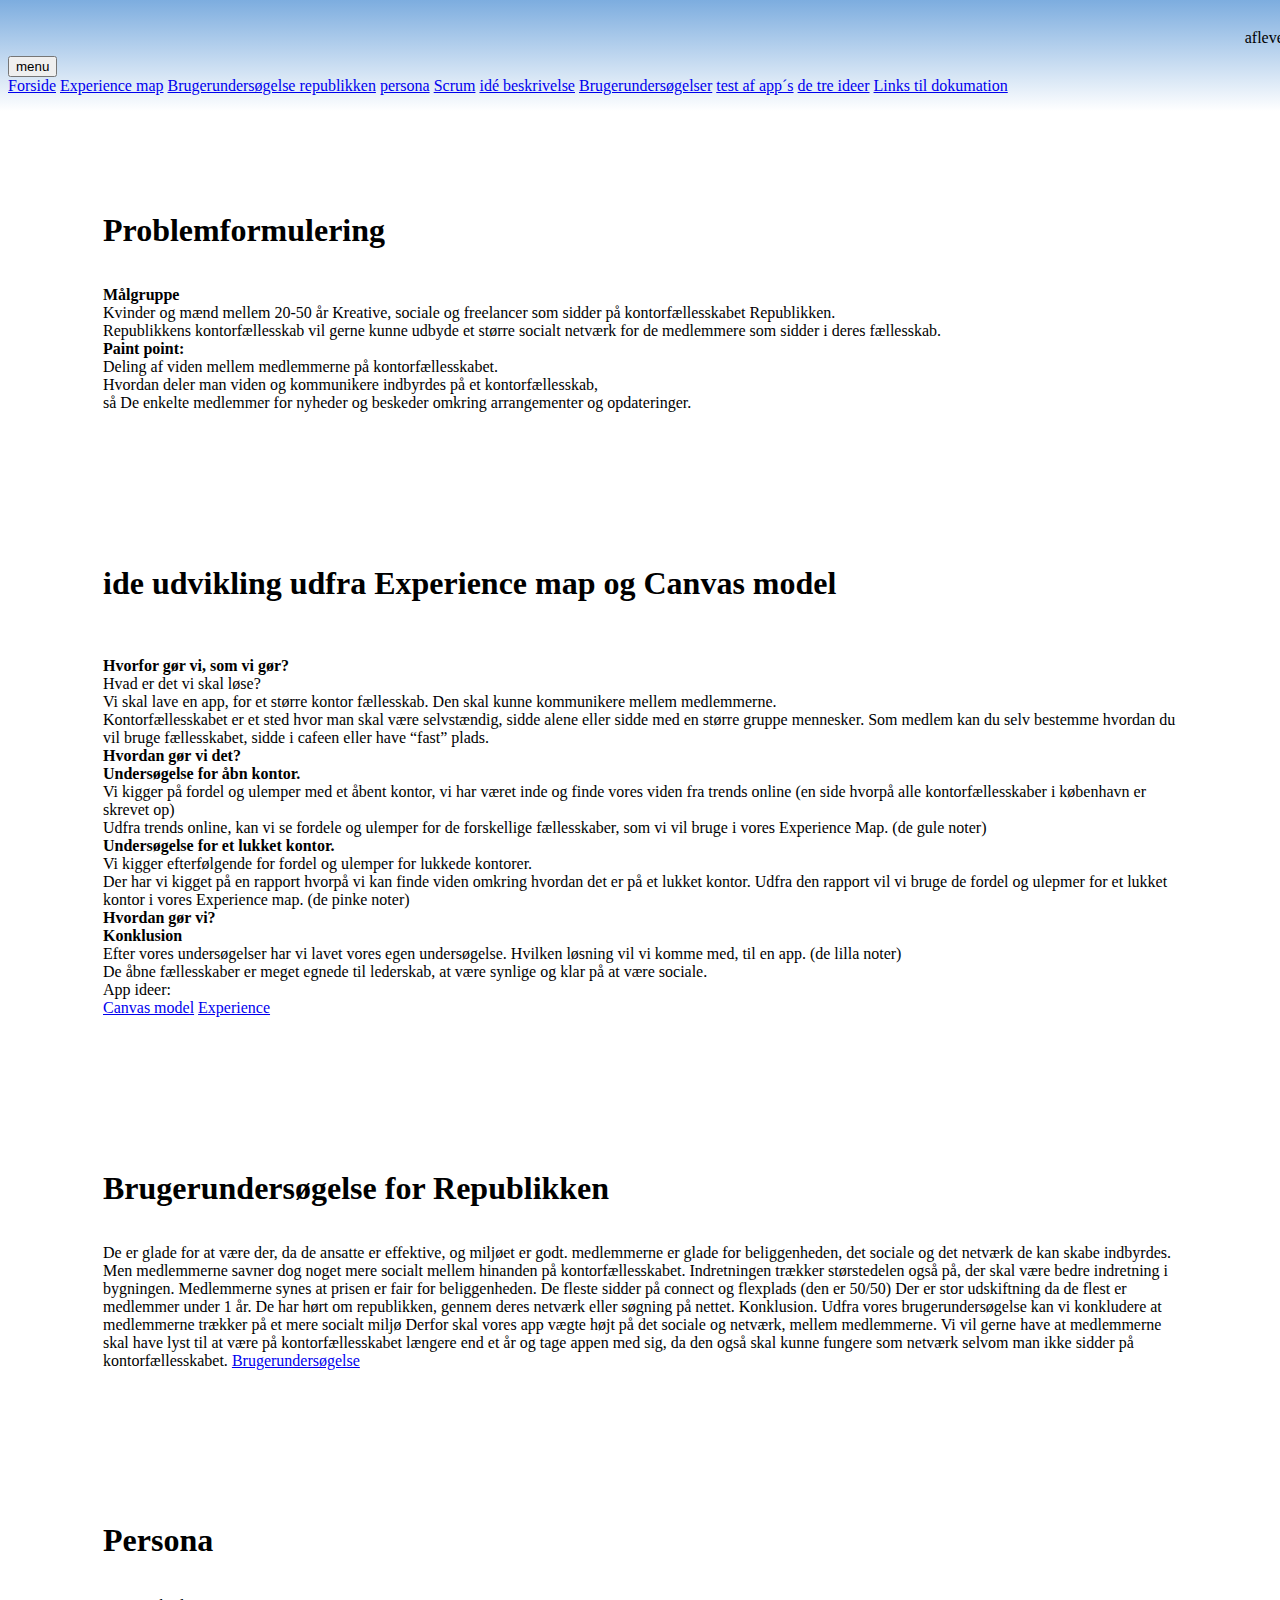
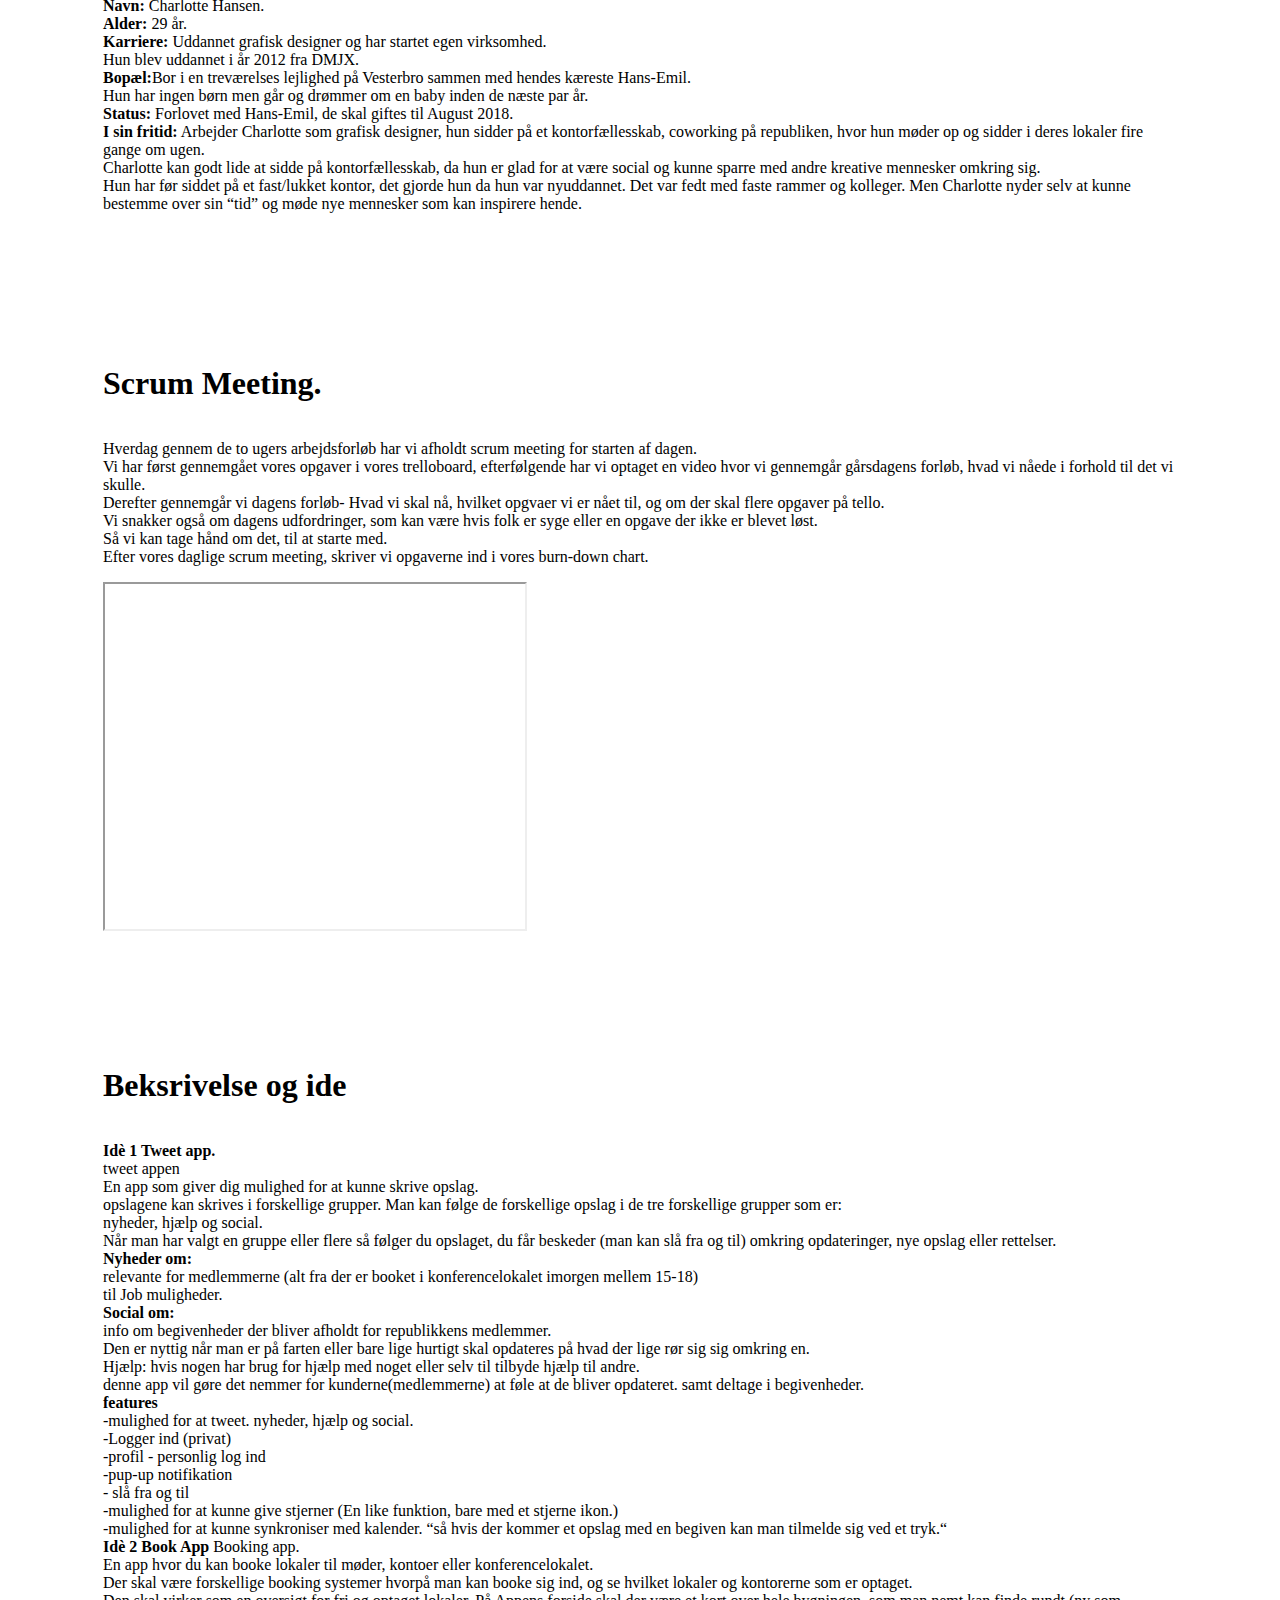
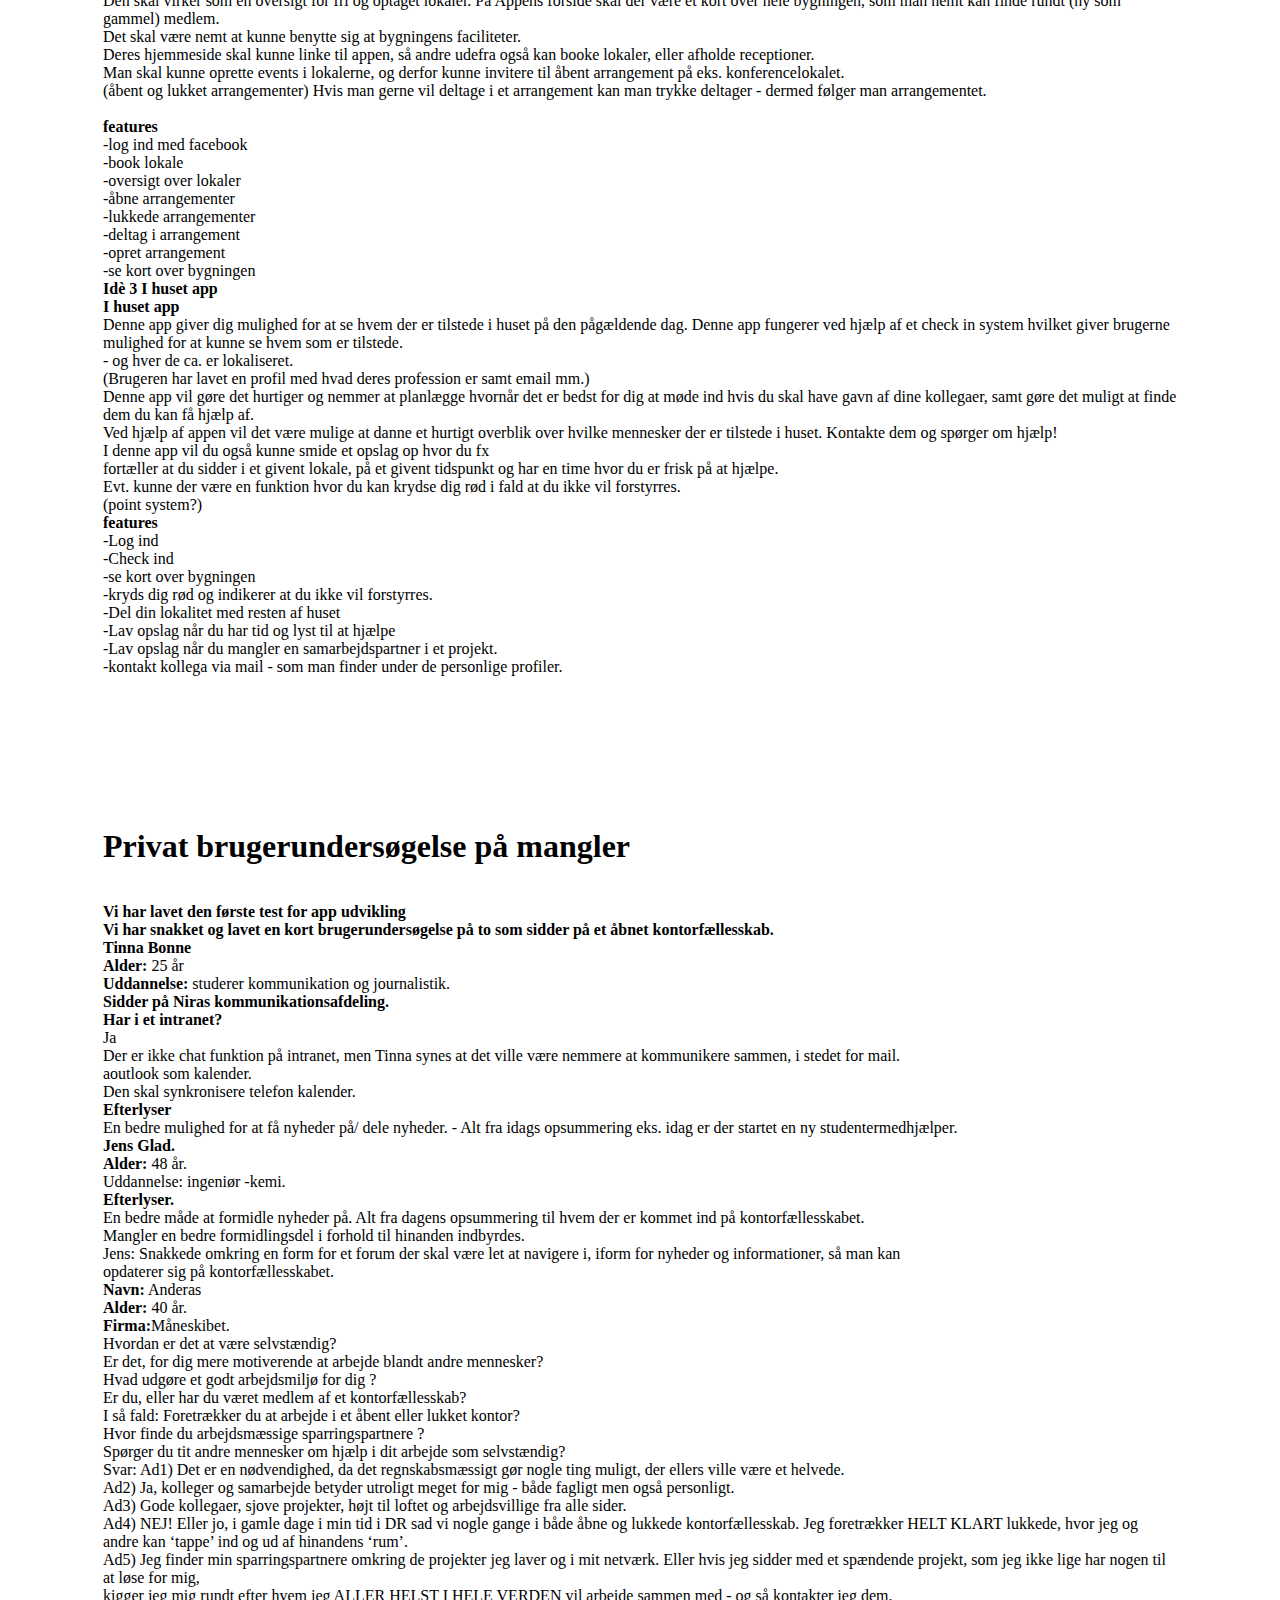
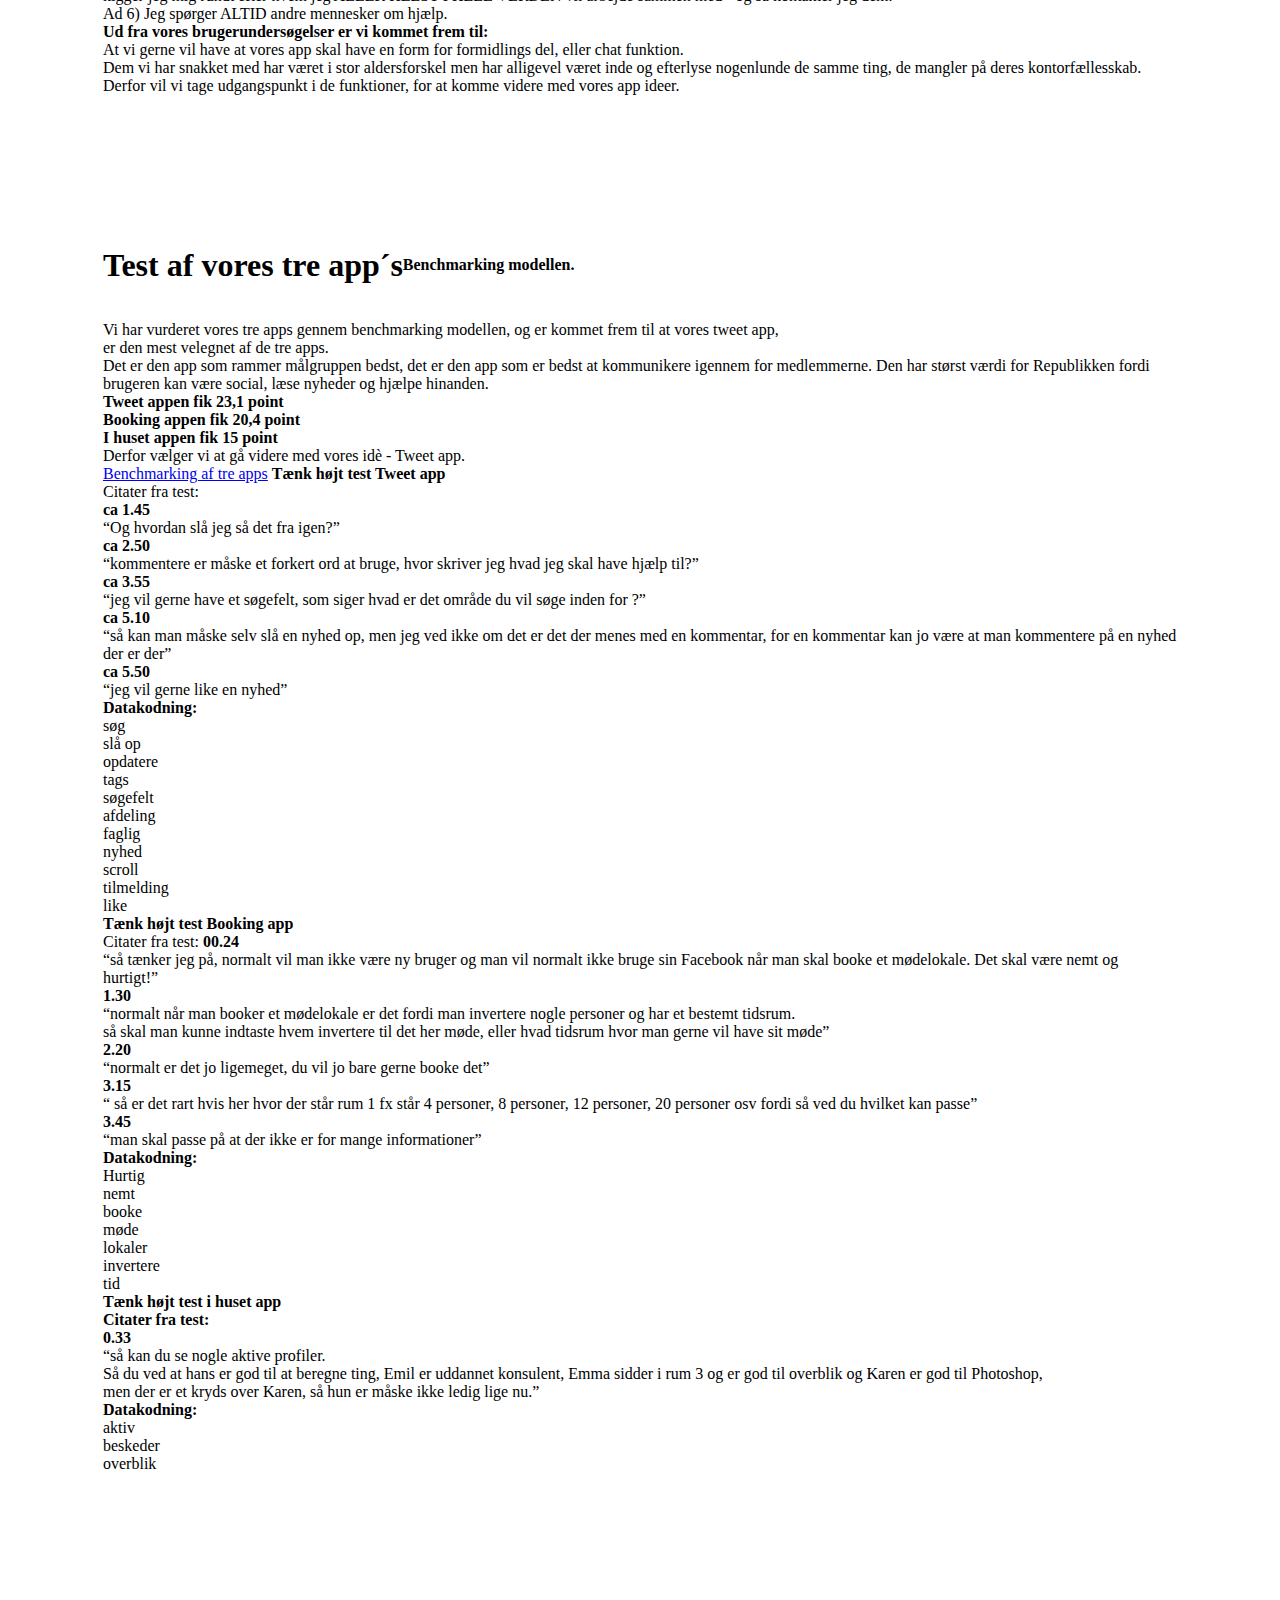
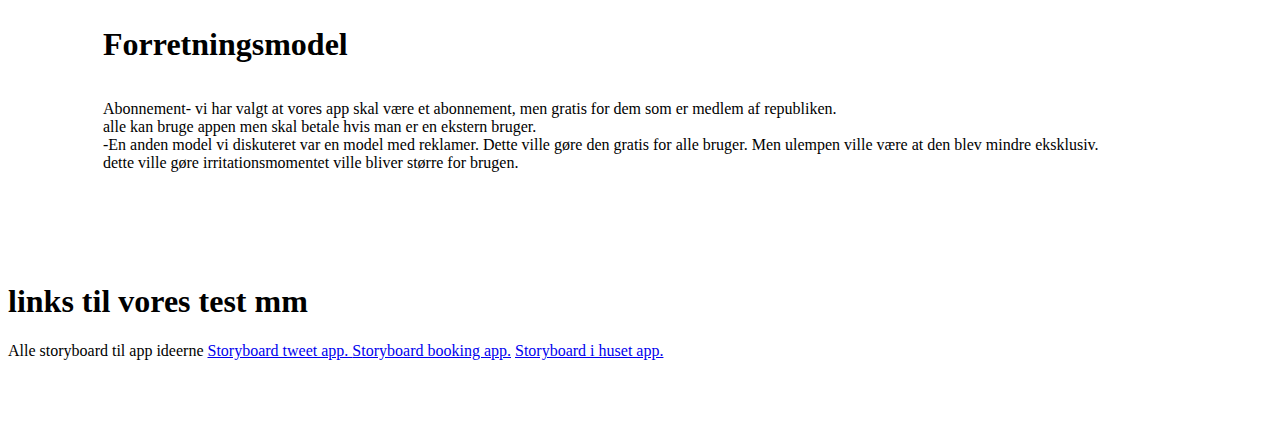
==== commit 2aaef8d6: "alt burde være der dobbelt tjek tak" ====
--- a/index.html
+++ b/index.html
@@ -51,7 +51,7 @@
 
     <section id="experience_map">
         <div class="sectionwrapper">
-            <h1> ide udvikling udfra Experience map</h1>
+            <h1> ide udvikling udfra Experience map og Canvas model</h1>
             <p> <br>
 
 
@@ -182,7 +182,14 @@
 
 
 
-                <b>Ud fra vores to brugerundersøgelse er vi kommet frem til: </b> <br> At vi gerne vil have at vores app skal have en form for formidlings del, eller chat funktion. <br> De to vi har snakket med har været i stor aldersforskel men har alligevel været inde og efterlyse nogenlunde de samme ting, de mangler på deres kontorfællesskab. <br> Derfor vil vi tage udgangspunkt i de funktioner, for at komme videre med vores app ideer. <br>
+                <b>Navn:</b> Anderas <br>
+                <b> Alder:</b> 40 år.<br>
+                <b>Firma:</b>Måneskibet.<br> Hvordan er det at være selvstændig?<br> Er det, for dig mere motiverende at arbejde blandt andre mennesker?<br> Hvad udgøre et godt arbejdsmiljø for dig ?<br> Er du, eller har du været medlem af et kontorfællesskab?<br> I så fald: Foretrækker du at arbejde i et åbent eller lukket kontor?<br> Hvor finde du arbejdsmæssige sparringspartnere ? <br> Spørger du tit andre mennesker om hjælp i dit arbejde som selvstændig?<br> Svar: Ad1) Det er en nødvendighed, da det regnskabsmæssigt gør nogle ting muligt, der ellers ville være et helvede.<br> Ad2) Ja, kolleger og samarbejde betyder utroligt meget for mig - både fagligt men også personligt. <br> Ad3) Gode kollegaer, sjove projekter, højt til loftet og arbejdsvillige fra alle sider.<br> Ad4) NEJ! Eller jo, i gamle dage i min tid i DR sad vi nogle gange i både åbne og lukkede kontorfællesskab. Jeg foretrækker HELT KLART lukkede, hvor jeg og andre kan ‘tappe’ ind og ud af hinandens ‘rum’.<br> Ad5) Jeg finder min sparringspartnere omkring de projekter jeg laver og i mit netværk. Eller hvis jeg sidder med et spændende projekt, som jeg ikke lige har nogen til at løse for mig,<br> kigger jeg mig rundt efter hvem jeg ALLER HELST I HELE VERDEN vil arbejde sammen med - og så kontakter jeg dem.<br> Ad 6) Jeg spørger ALTID andre mennesker om hjælp.<br>
+
+
+
+
+                <b>Ud fra vores brugerundersøgelser er vi kommet frem til: </b> <br> At vi gerne vil have at vores app skal have en form for formidlings del, eller chat funktion. <br> Dem vi har snakket med har været i stor aldersforskel men har alligevel været inde og efterlyse nogenlunde de samme ting, de mangler på deres kontorfællesskab. <br> Derfor vil vi tage udgangspunkt i de funktioner, for at komme videre med vores app ideer. <br>
 
 
 
@@ -205,9 +212,47 @@
 
                 <a href="image/M%C3%A5lgruppens-st%C3%B8rrelse1.jpg">Benchmarking af tre apps</a>
 
-                <b> Tænk højt test Tweet app</b> <br>
-                <b> Tænk højt test Booking app</b> <br>
+                <b> Tænk højt test Tweet app</b> <br> Citater fra test: <br>
+
+                <b>ca 1.45 </b> <br> “Og hvordan slå jeg så det fra igen?”<br>
+
+                <b>ca 2.50</b> <br> “kommentere er måske et forkert ord at bruge, hvor skriver jeg hvad jeg skal have hjælp til?”<br>
+
+                <b>ca 3.55</b> <br> “jeg vil gerne have et søgefelt, som siger hvad er det område du vil søge inden for ?”<br>
+
+                <b>ca 5.10</b> <br> “så kan man måske selv slå en nyhed op, men jeg ved ikke om det er det der menes med en kommentar, for en kommentar kan jo være at man kommentere på en nyhed der er der”<br>
+
+                <b>ca 5.50</b> <br> “jeg vil gerne like en nyhed”<br>
+
+                <b>Datakodning:</b> <br> søg <br> slå op <br> opdatere <br> tags <br> søgefelt <br> afdeling <br> faglig <br> nyhed <br> scroll
+                <br> tilmelding
+                <br> like <br>
+
+
+                <b> Tænk højt test Booking app</b> <br> Citater fra test:
+
+                <b>00.24</b> <br> “så tænker jeg på, normalt vil man ikke være ny bruger og man vil normalt ikke bruge sin Facebook når man skal booke et mødelokale. Det skal være nemt og hurtigt!” <br>
+
+                <b>1.30</b> <br> “normalt når man booker et mødelokale er det fordi man invertere nogle personer og har et bestemt tidsrum. <br> så skal man kunne indtaste hvem invertere til det her møde, eller hvad tidsrum hvor man gerne vil have sit møde” <br>
+
+                <b>2.20</b> <br> “normalt er det jo ligemeget, du vil jo bare gerne booke det” <br>
+
+                <b>3.15</b> <br> “ så er det rart hvis her hvor der står rum 1 fx står 4 personer, 8 personer, 12 personer, 20 personer osv fordi så ved du hvilket kan passe” <br>
+
+                <b>3.45</b> <br> “man skal passe på at der ikke er for mange informationer” <br>
+
+
+                <b>Datakodning:</b> <br> Hurtig <br> nemt <br> booke <br> møde <br> lokaler <br> invertere <br> tid <br>
+
                 <b> Tænk højt test i huset app</b> <br>
+
+                <b>Citater fra test: </b> <br>
+
+                <b>0.33</b> <br> “så kan du se nogle aktive profiler. <br> Så du ved at hans er god til at beregne ting, Emil er uddannet konsulent, Emma sidder i rum 3 og er god til overblik og Karen er god til Photoshop,<br> men der er et kryds over Karen, så hun er måske ikke ledig lige nu.” <br>
+
+                <b>Datakodning:</b> <br> aktiv <br> beskeder <br> overblik <br>
+
+
 
             </p>
         </div>
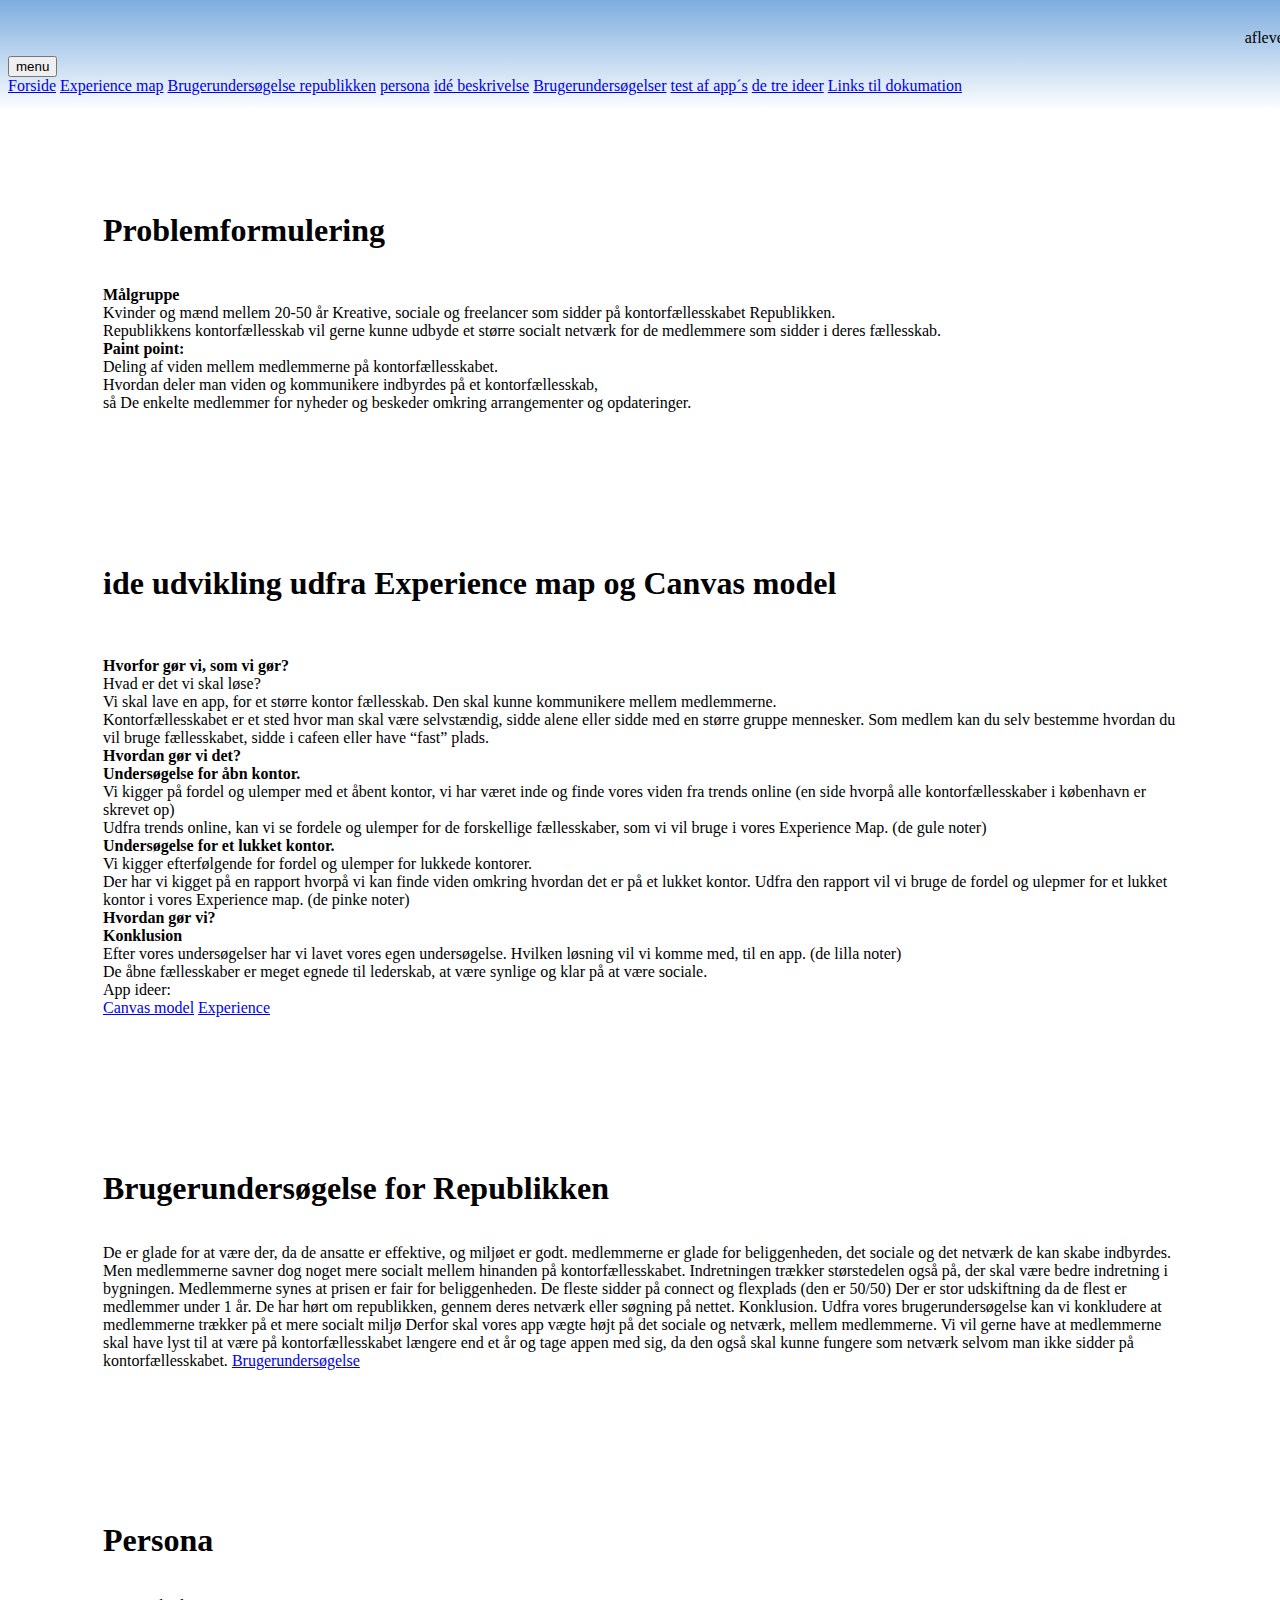
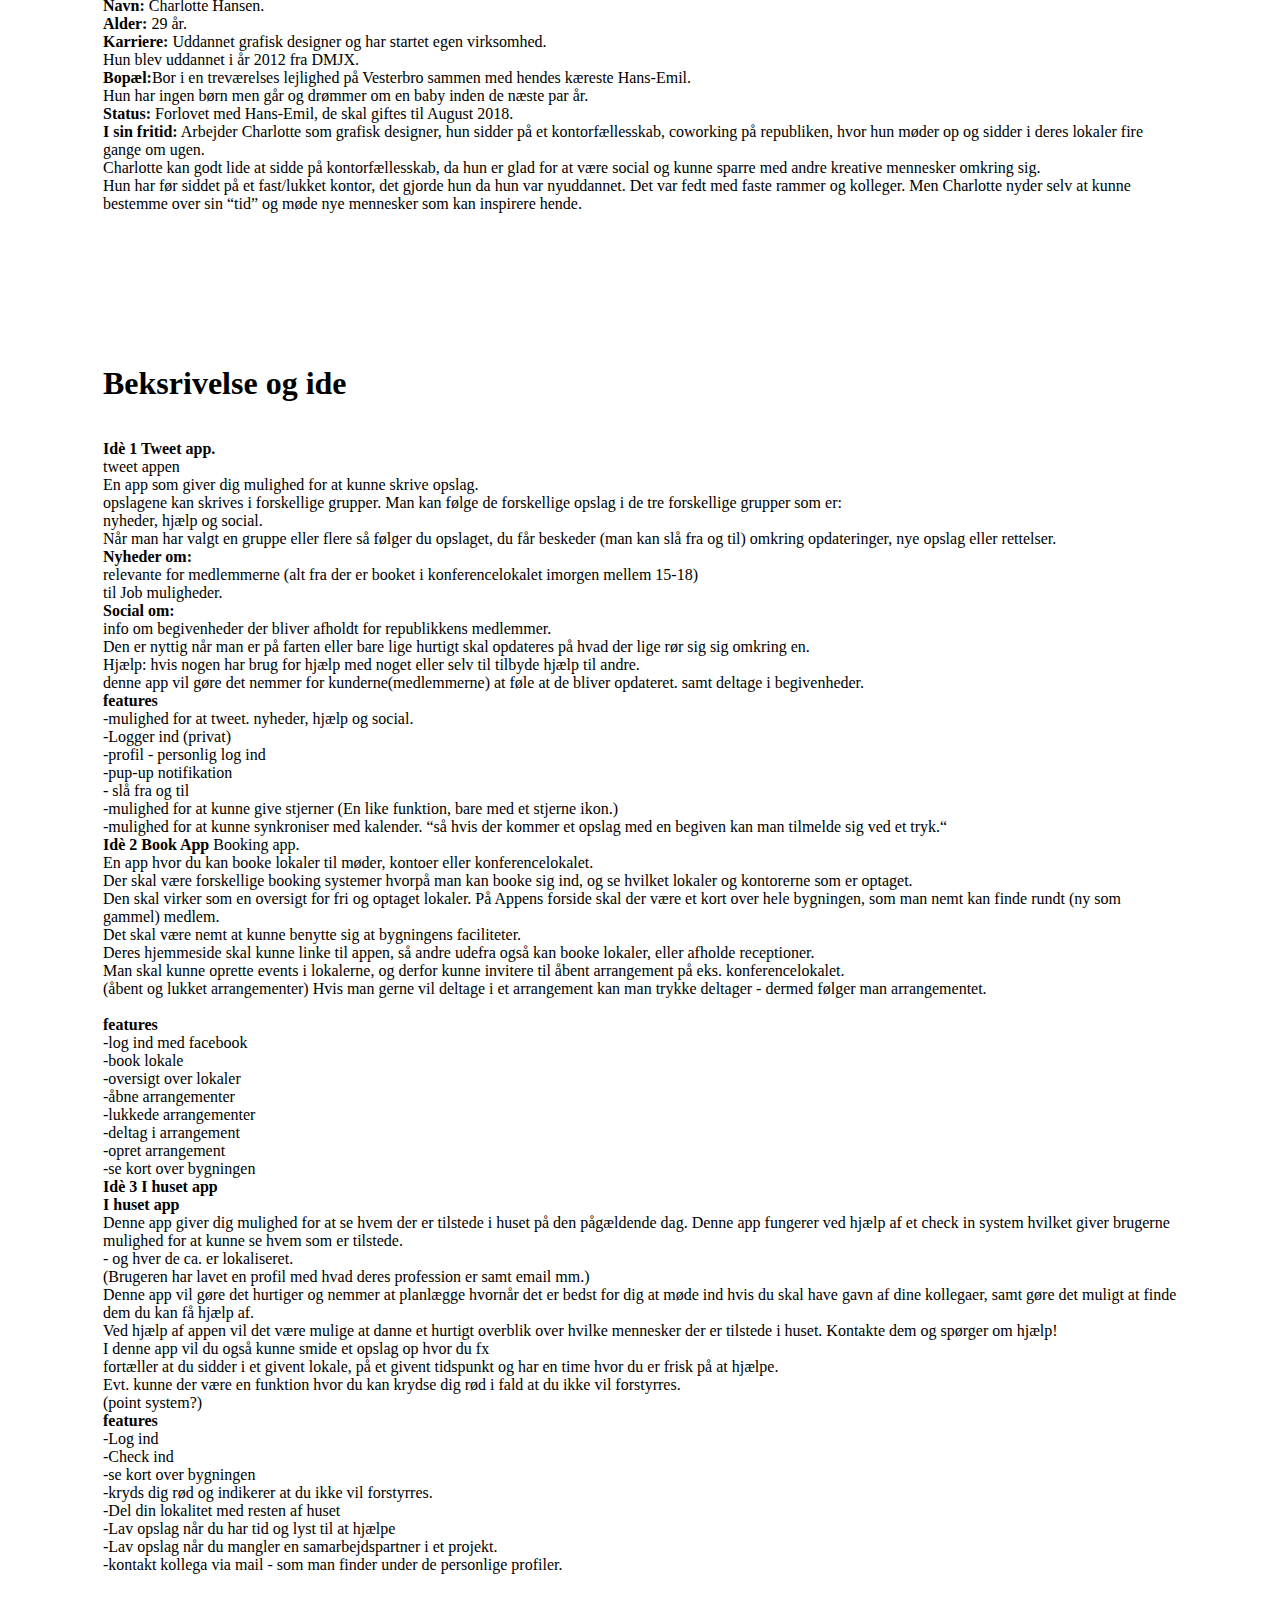
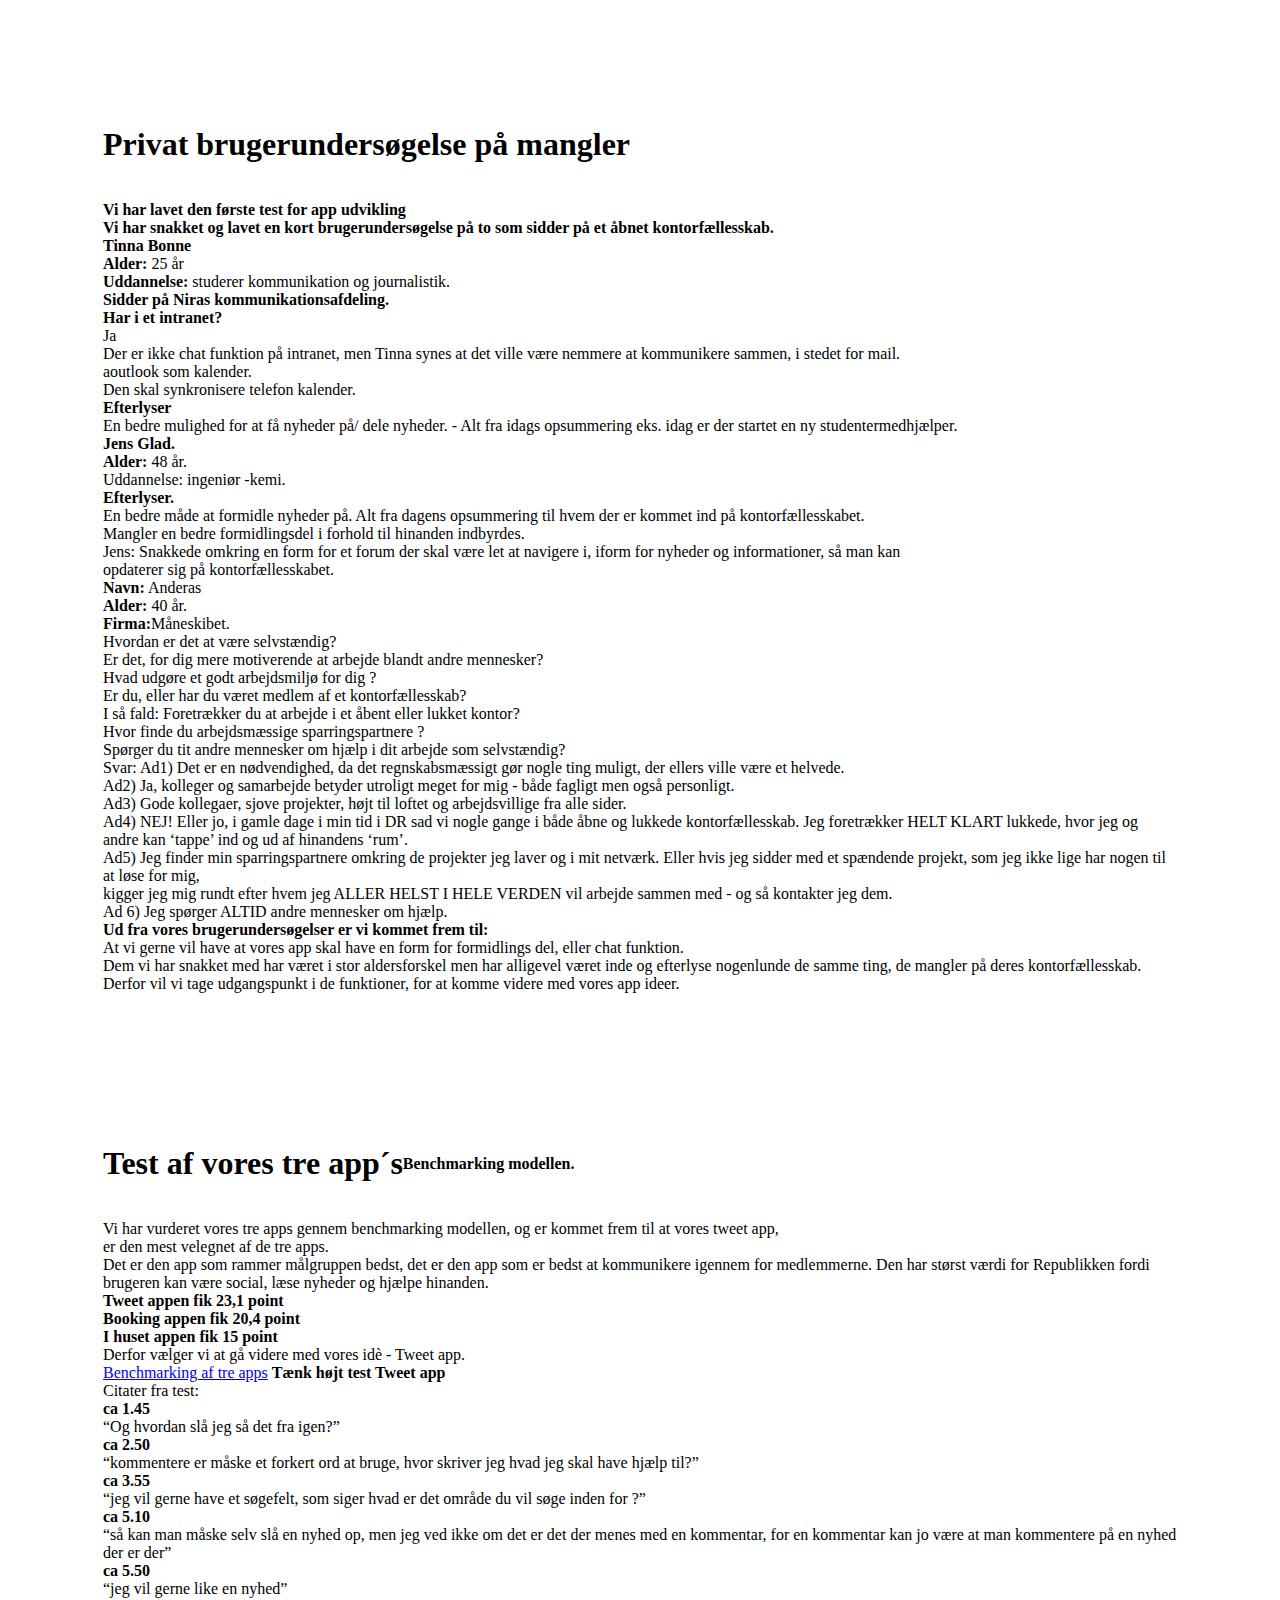
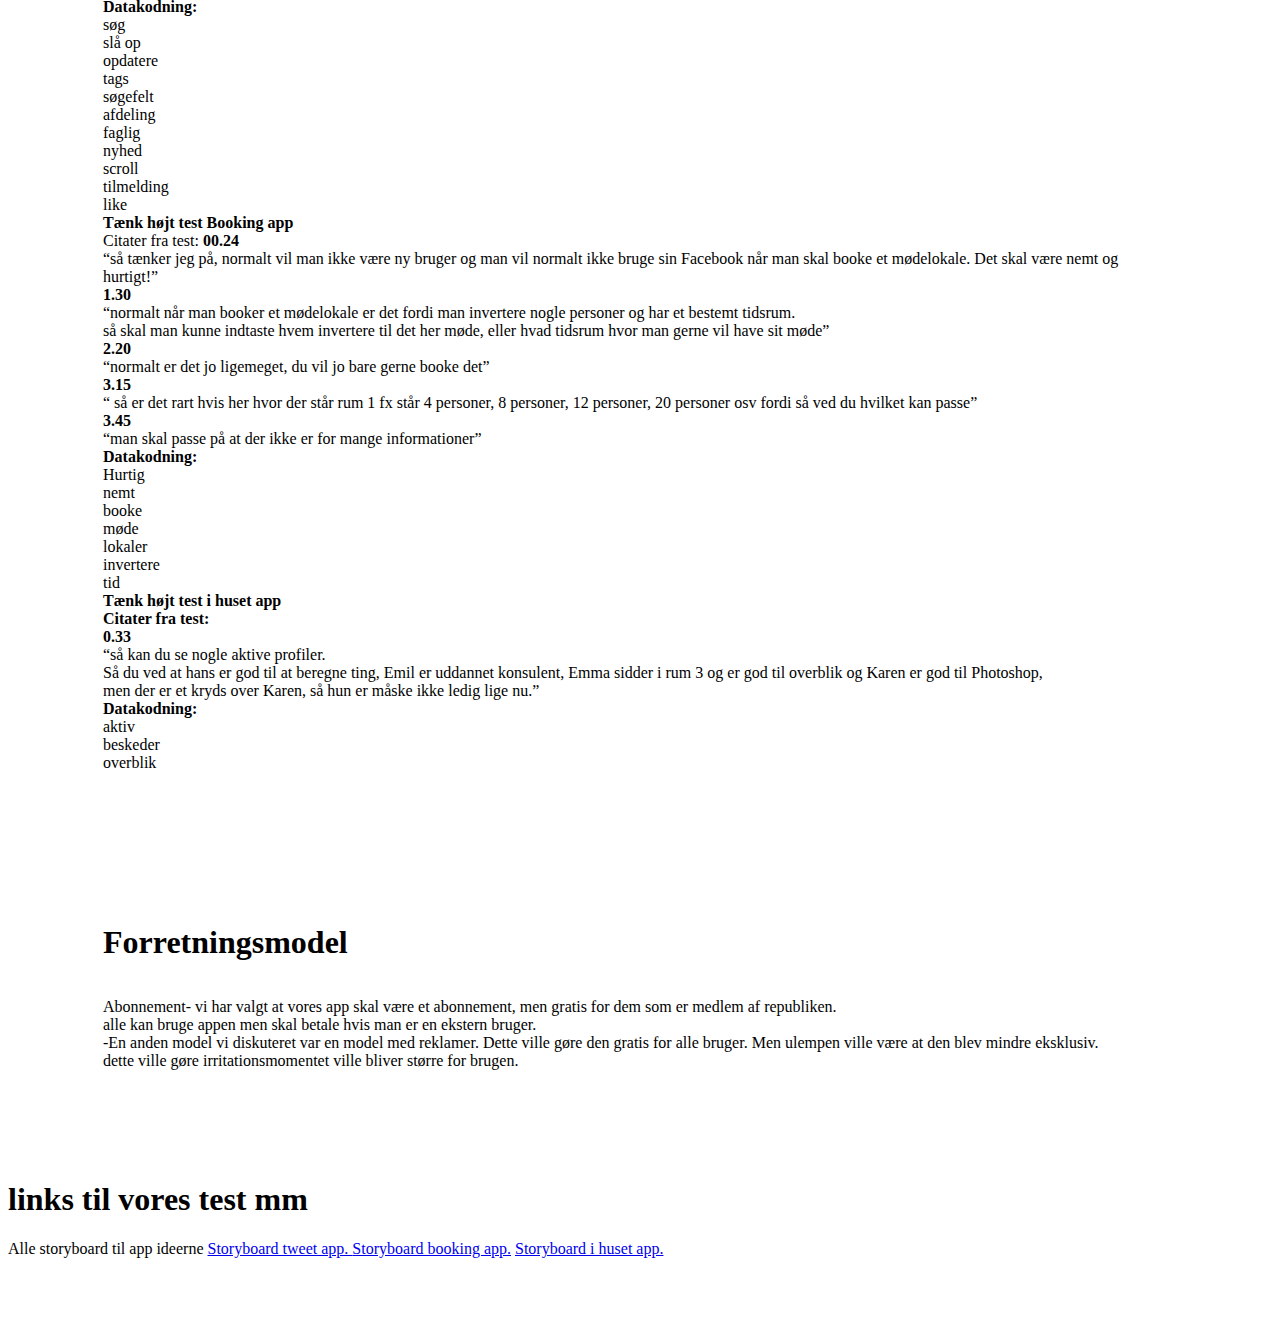
==== commit 3a7fddda: "si" ====
--- a/index.html
+++ b/index.html
@@ -25,7 +25,6 @@
             <a href="#experience_map">Experience map</a>
             <a href="#republikken_undersøgelse">Brugerundersøgelse republikken</a>
             <a href="#persona">persona</a>
-            <a href="#Scrum">Scrum</a>
             <a href="#idè beskrivelse"> idé beskrivelse</a>
             <a href="#brugerundersøgelser"> Brugerundersøgelser</a>
             <a href="#test af app´s"> test af app´s</a>
@@ -108,23 +107,6 @@
                 <b>I sin fritid:</b> Arbejder Charlotte som grafisk designer, hun sidder på et kontorfællesskab, coworking på republiken, hvor hun møder op og sidder i deres lokaler fire gange om ugen. <br> Charlotte kan godt lide at sidde på kontorfællesskab, da hun er glad for at være social og kunne sparre med andre kreative mennesker omkring sig. <br> Hun har før siddet på et fast/lukket kontor, det gjorde hun da hun var nyuddannet. Det var fedt med faste rammer og kolleger. Men Charlotte nyder selv at kunne bestemme over sin “tid” og møde nye mennesker som kan inspirere hende. <br>
 
             </p>
-
-        </div>
-    </section>
-
-
-    <section id="scrum">
-        <div class="sectionwrapper">
-            <h1> Scrum Meeting.</h1>
-
-            <p>
-                Hverdag gennem de to ugers arbejdsforløb har vi afholdt scrum meeting for starten af dagen. <br> Vi har først gennemgået vores opgaver i vores trelloboard, efterfølgende har vi optaget en video hvor vi gennemgår gårsdagens forløb, hvad vi nåede i forhold til det vi skulle. <br> Derefter gennemgår vi dagens forløb- Hvad vi skal nå, hvilket opgvaer vi er nået til, og om der skal flere opgaver på tello. <br> Vi snakker også om dagens udfordringer, som kan være hvis folk er syge eller en opgave der ikke er blevet løst. <br> Så vi kan tage hånd om det, til at starte med. <br> Efter vores daglige scrum meeting, skriver vi opgaverne ind i vores burn-down chart.
-            </p>
-            <iframe width="420" height="345" src="https://www.youtube.com/embed/watch?v=woSYnPuG5RE&list=PLQLWhFhlMh7aoD3Dmt36X7lkT4LK9LYqL">
-</iframe>
-
-
-
 
         </div>
     </section>
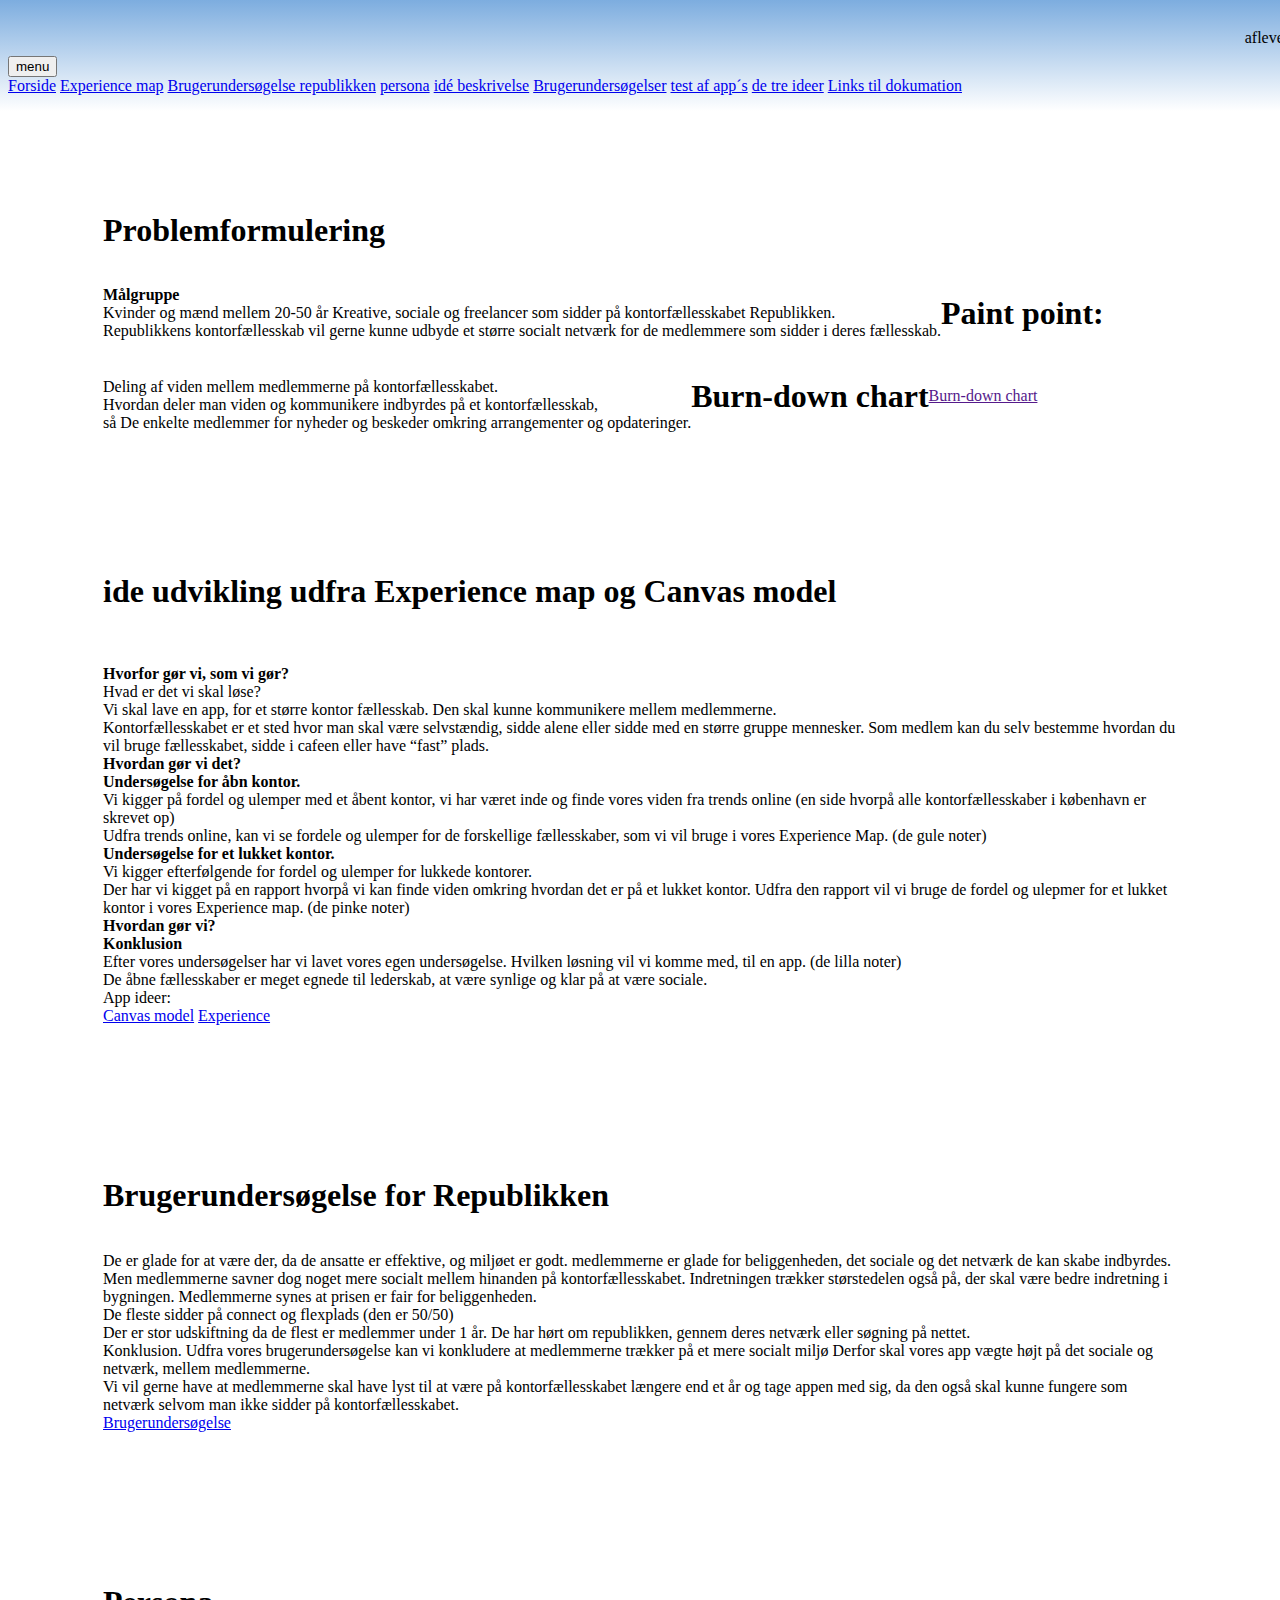
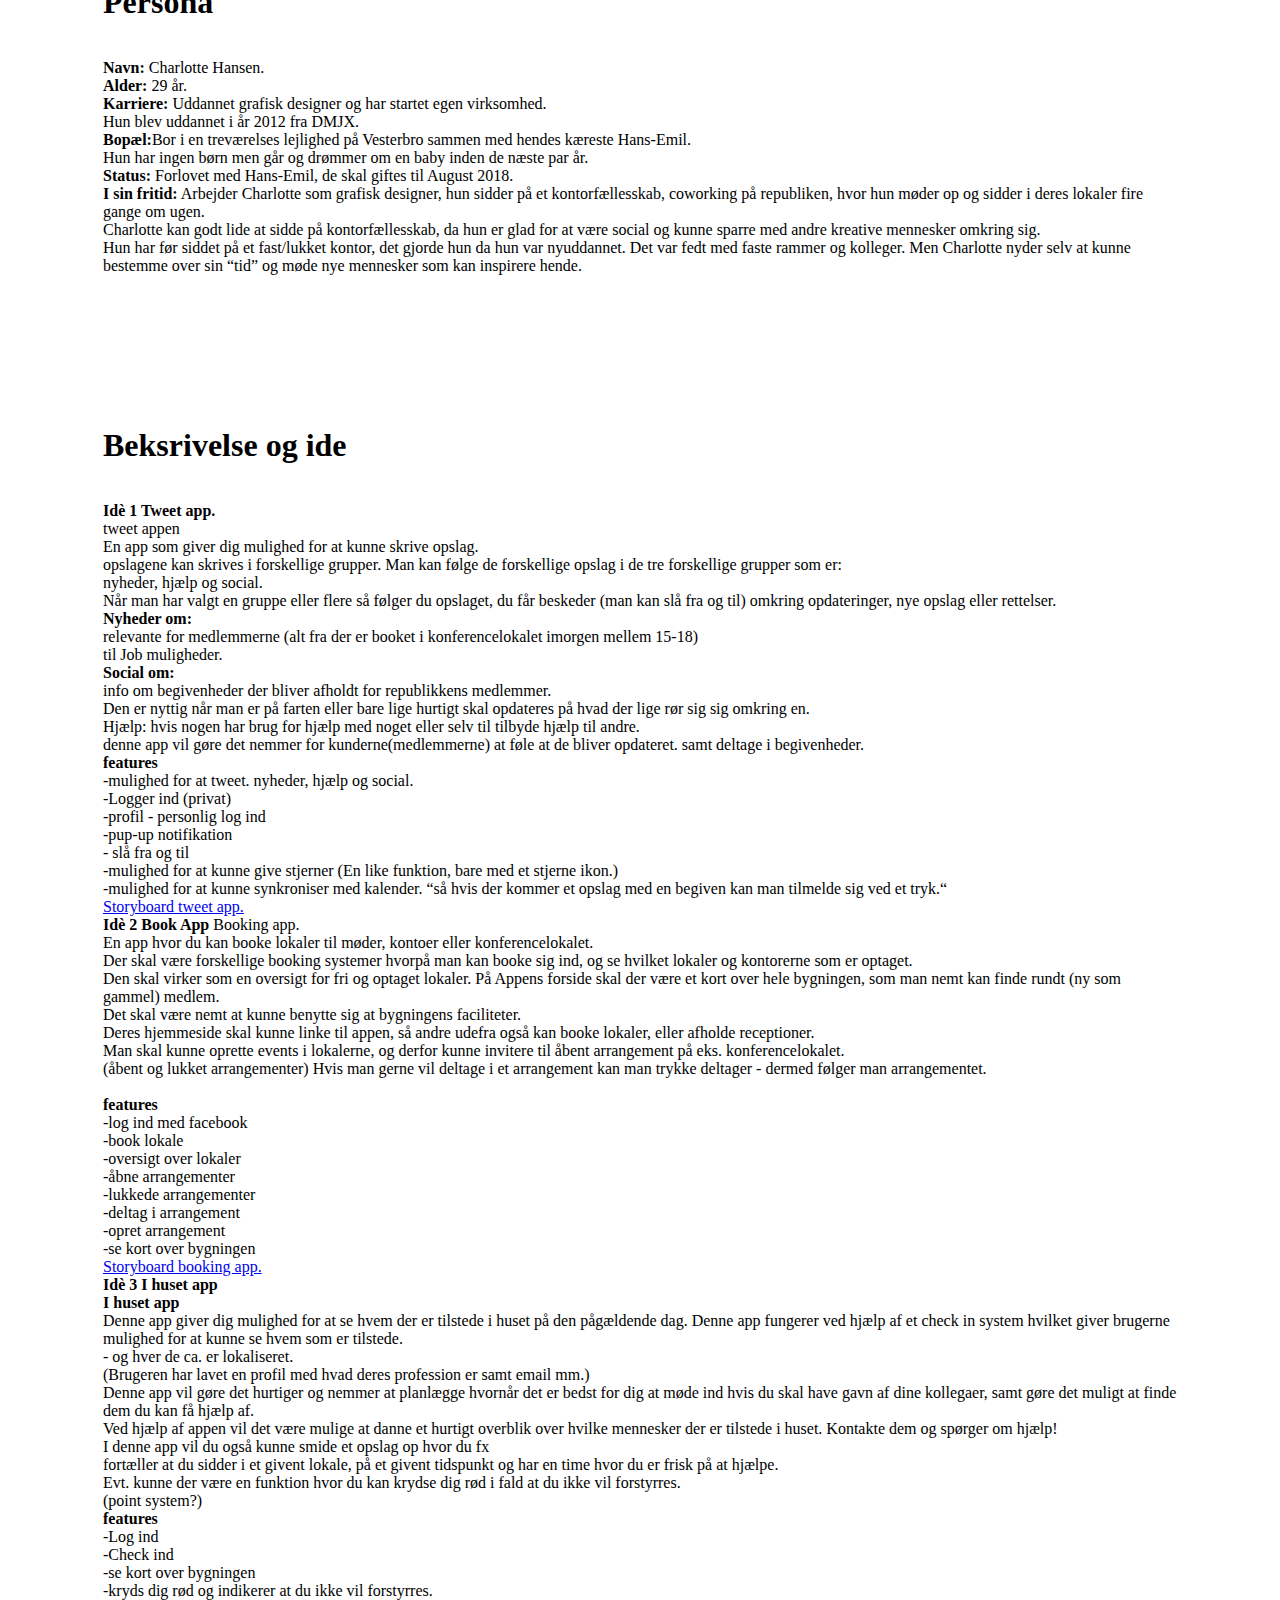
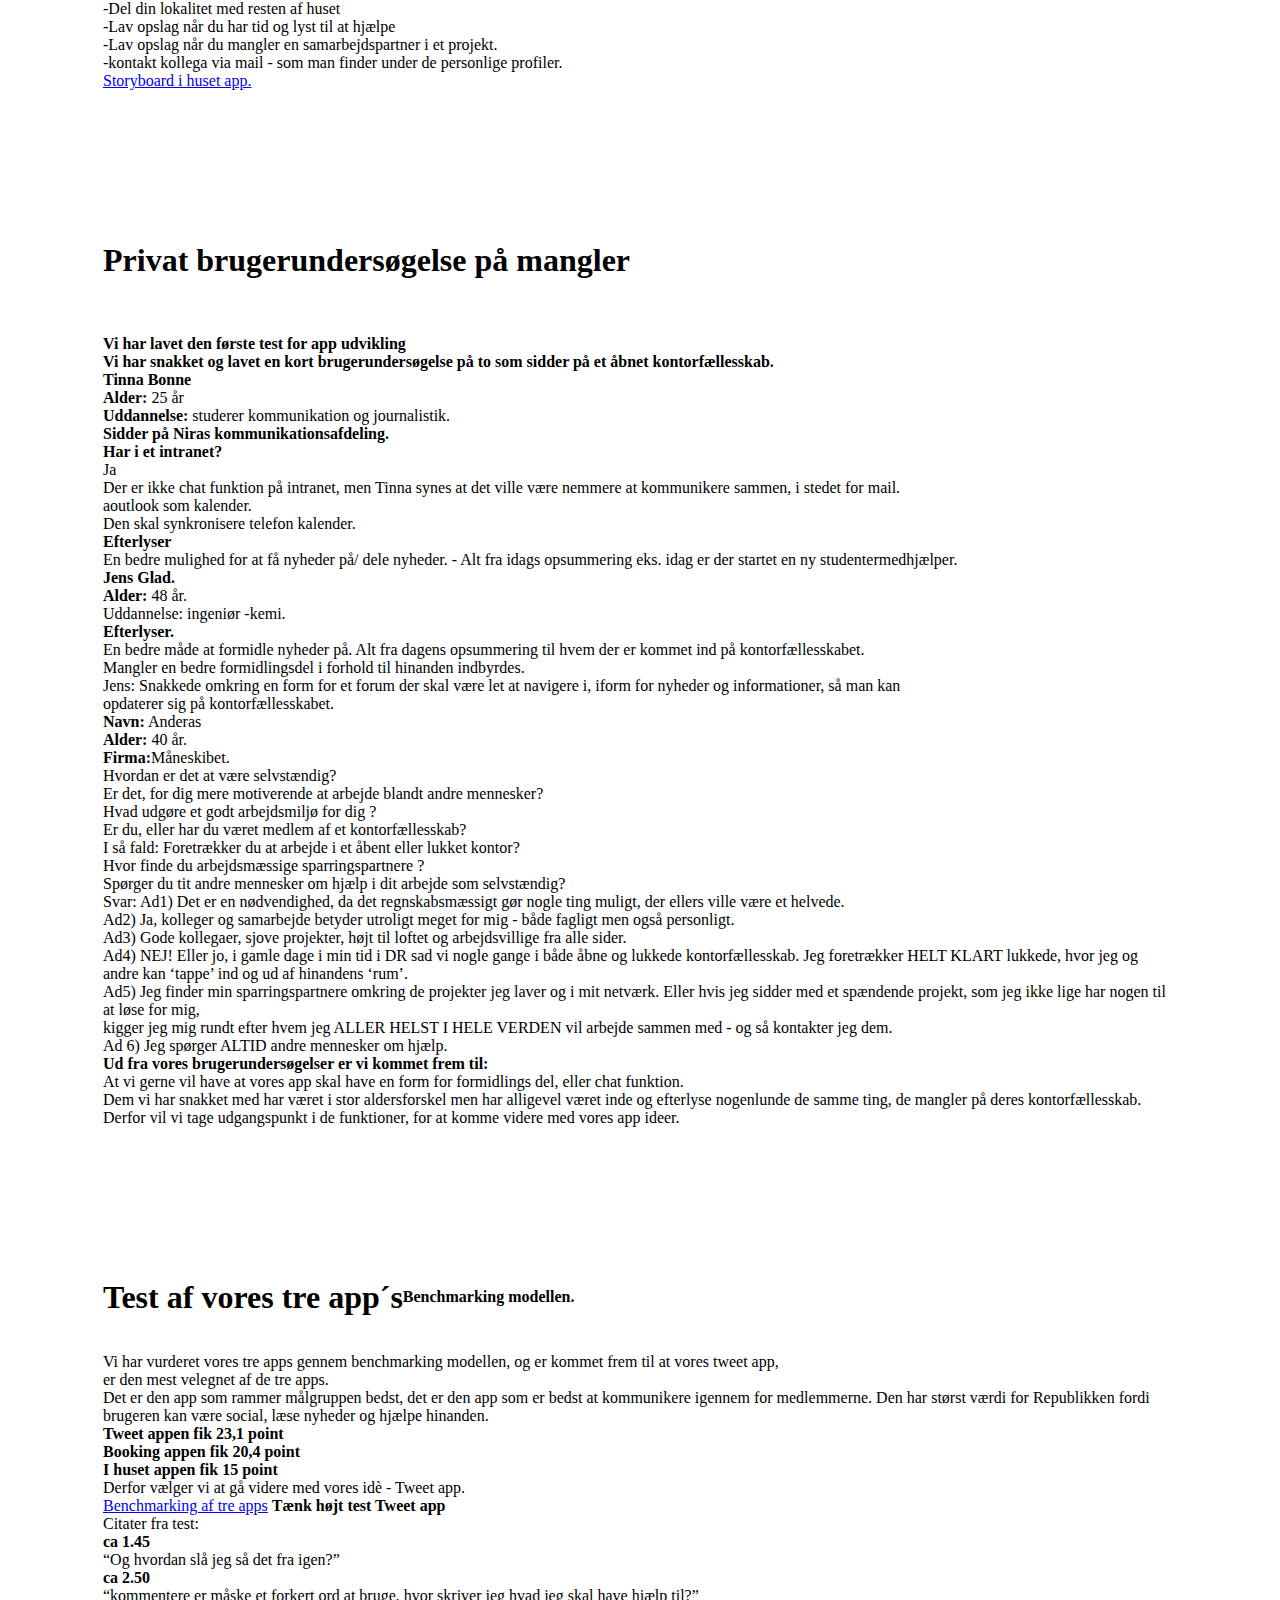
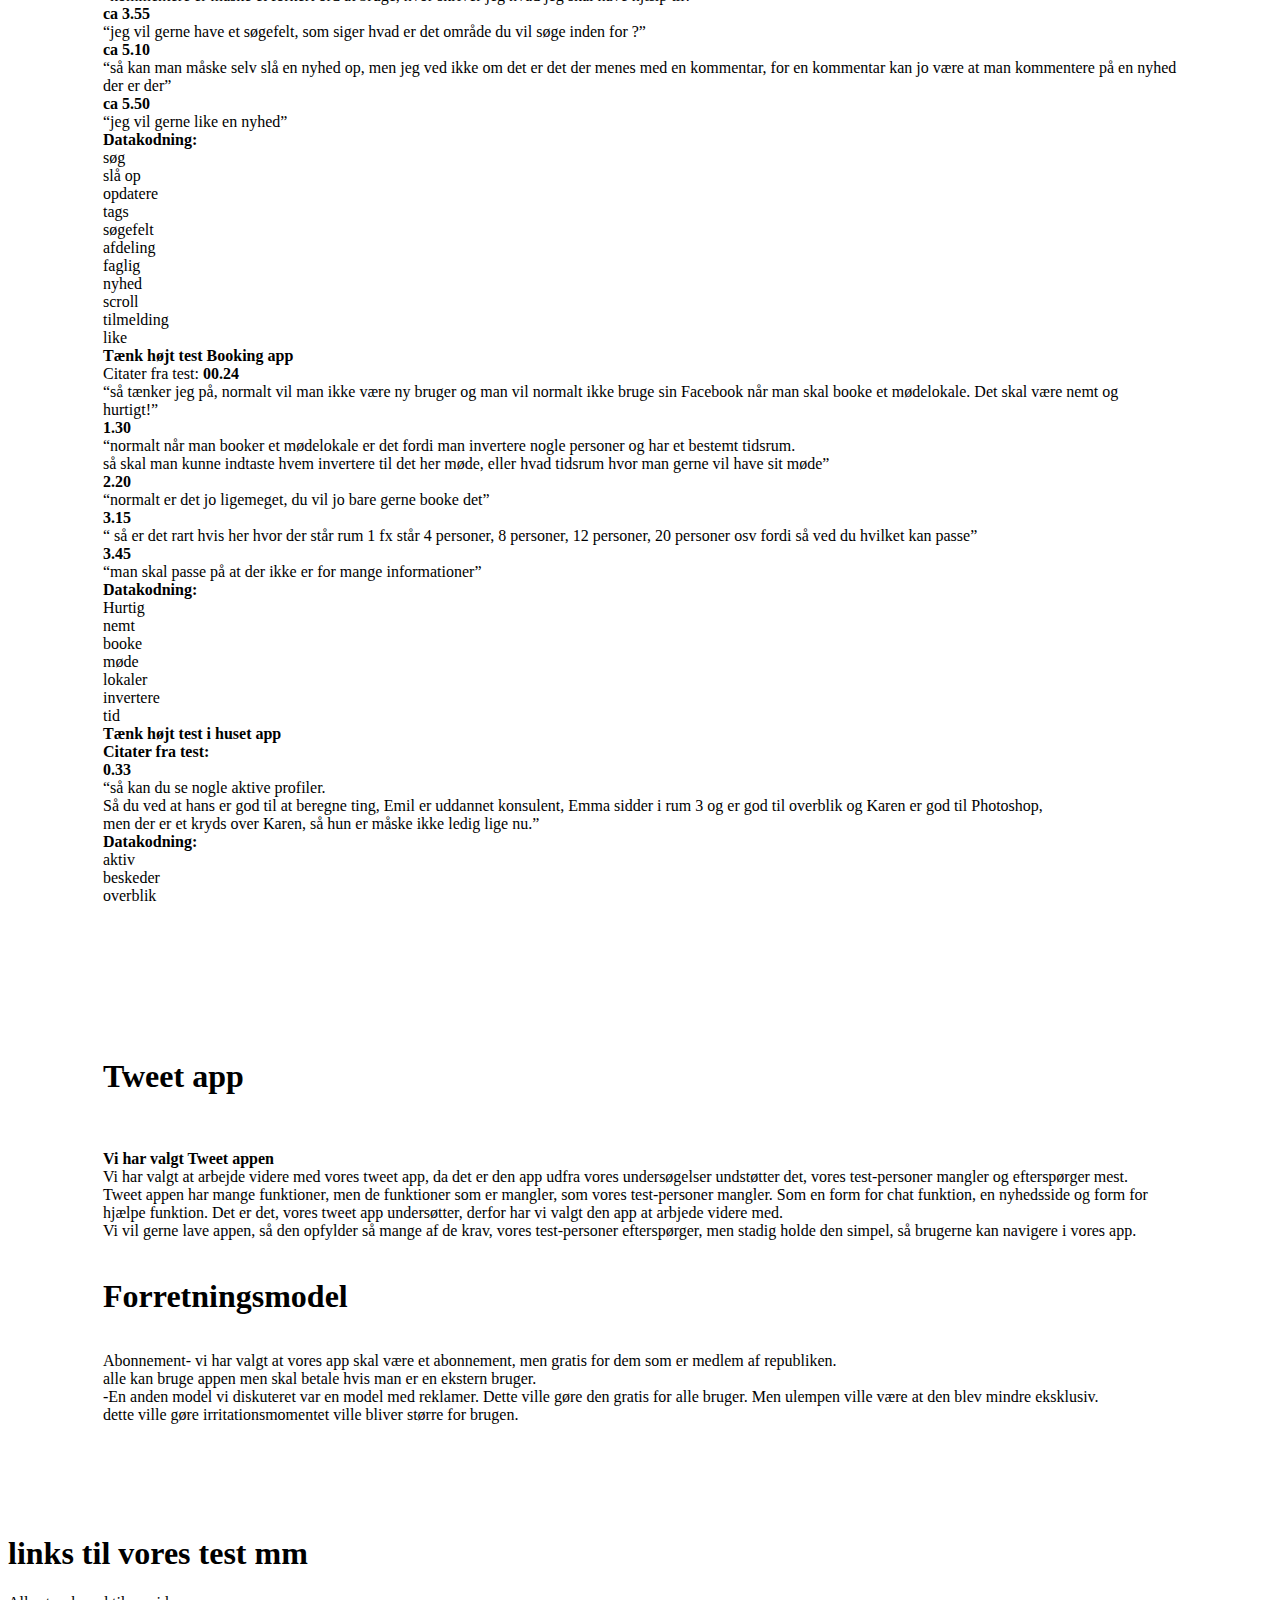
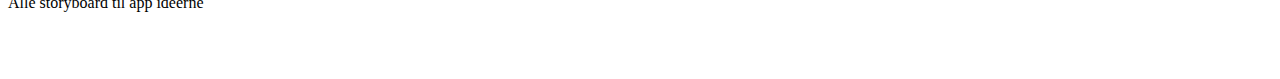
==== commit c0b45845: "mere2" ====
--- a/index.html
+++ b/index.html
@@ -13,7 +13,7 @@
 
     <header>
         <nav class="header">
-            <link rel="icon" type="image/x-icon" href="image/Repiblikken%20Connect.jpg" />
+            <link rel="icon" type="image/x-icon" href="image/ikonlille.jpg" />
             <a href="index2.html">afleverinssite</a>
         </nav>
     </header>
@@ -40,11 +40,14 @@
             <h1>Problemformulering</h1>
             <p>
                 <b> Målgruppe </b> <br> Kvinder og mænd mellem 20-50 år Kreative, sociale og freelancer som sidder på kontorfællesskabet Republikken. <br> Republikkens kontorfællesskab vil gerne kunne udbyde et større socialt netværk for de medlemmere som sidder i deres fællesskab. <br>
-
-                <b>Paint point: </b> <br> Deling af viden mellem medlemmerne på kontorfællesskabet. <br> Hvordan deler man viden og kommunikere indbyrdes på et kontorfællesskab, <br>så De enkelte medlemmer for nyheder og beskeder omkring arrangementer og opdateringer. <br>
-
-
-            </p>
+            </p>
+            <h1>Paint point:</h1> <br> Deling af viden mellem medlemmerne på kontorfællesskabet. <br> Hvordan deler man viden og kommunikere indbyrdes på et kontorfællesskab, <br>så De enkelte medlemmer for nyheder og beskeder omkring arrangementer og opdateringer. <br>
+
+            <h1>Burn-down chart</h1><br>
+            <a href="">Burn-down chart</a>
+
+
+
         </div>
     </section>
 
@@ -81,7 +84,7 @@
         <div class="sectionwrapper">
             <h1>Brugerundersøgelse for Republikken</h1>
             <P>
-                De er glade for at være der, da de ansatte er effektive, og miljøet er godt. medlemmerne er glade for beliggenheden, det sociale og det netværk de kan skabe indbyrdes. Men medlemmerne savner dog noget mere socialt mellem hinanden på kontorfællesskabet. Indretningen trækker størstedelen også på, der skal være bedre indretning i bygningen. Medlemmerne synes at prisen er fair for beliggenheden. De fleste sidder på connect og flexplads (den er 50/50) Der er stor udskiftning da de flest er medlemmer under 1 år. De har hørt om republikken, gennem deres netværk eller søgning på nettet. Konklusion. Udfra vores brugerundersøgelse kan vi konkludere at medlemmerne trækker på et mere socialt miljø Derfor skal vores app vægte højt på det sociale og netværk, mellem medlemmerne. Vi vil gerne have at medlemmerne skal have lyst til at være på kontorfællesskabet længere end et år og tage appen med sig, da den også skal kunne fungere som netværk selvom man ikke sidder på kontorfællesskabet.
+                De er glade for at være der, da de ansatte er effektive, og miljøet er godt. medlemmerne er glade for beliggenheden, det sociale og det netværk de kan skabe indbyrdes.<br> Men medlemmerne savner dog noget mere socialt mellem hinanden på kontorfællesskabet. Indretningen trækker størstedelen også på, der skal være bedre indretning i bygningen. Medlemmerne synes at prisen er fair for beliggenheden.<br> De fleste sidder på connect og flexplads (den er 50/50)<br> Der er stor udskiftning da de flest er medlemmer under 1 år. De har hørt om republikken, gennem deres netværk eller søgning på nettet. <br>Konklusion. Udfra vores brugerundersøgelse kan vi konkludere at medlemmerne trækker på et mere socialt miljø Derfor skal vores app vægte højt på det sociale og netværk, mellem medlemmerne.<br> Vi vil gerne have at medlemmerne skal have lyst til at være på kontorfællesskabet længere end et år og tage appen med sig, da den også skal kunne fungere som netværk selvom man ikke sidder på kontorfællesskabet.<br>
 
                 <a href="image/Graf-over-berugerunders%C3%B8gelse1.jpg">Brugerundersøgelse</a>
             </P>
@@ -92,7 +95,7 @@
 
     <section id="persona">
         <div class="sectionwrapper">
-            <h1> Persona </h1>
+            <h1> Persona </h1> <br>
             <p>
 
                 <b>Navn:</b> Charlotte Hansen. <br>
@@ -114,7 +117,7 @@
     <section id="idè beskrivelse">
         <div class="sectionwrapper">
             <h1> Beksrivelse og ide
-            </h1>
+            </h1> <br>
             <p>
                 <b> Idè 1 Tweet app.</b> <br> tweet appen<br> En app som giver dig mulighed for at kunne skrive opslag.<br> opslagene kan skrives i forskellige grupper. Man kan følge de forskellige opslag i de tre forskellige grupper som er: <br> nyheder, hjælp og social. <br> Når man har valgt en gruppe eller flere så følger du opslaget, du får beskeder (man kan slå fra og til) omkring opdateringer, nye opslag eller rettelser. <br>
 
@@ -122,17 +125,18 @@
 
                 <b>Social om:</b> <br> info om begivenheder der bliver afholdt for republikkens medlemmer. <br> Den er nyttig når man er på farten eller bare lige hurtigt skal opdateres på hvad der lige rør sig sig omkring en. <br> Hjælp: hvis nogen har brug for hjælp med noget eller selv til tilbyde hjælp til andre. <br> denne app vil gøre det nemmer for kunderne(medlemmerne) at føle at de bliver opdateret. samt deltage i begivenheder. <br>
 
-                <b>features</b> <br> -mulighed for at tweet. nyheder, hjælp og social. <br> -Logger ind (privat) <br> -profil - personlig log ind <br> -pup-up notifikation <br> - slå fra og til<br> -mulighed for at kunne give stjerner (En like funktion, bare med et stjerne ikon.) <br> -mulighed for at kunne synkroniser med kalender. “så hvis der kommer et opslag med en begiven kan man tilmelde sig ved et tryk.“ <br>
+                <b>features</b> <br> -mulighed for at tweet. nyheder, hjælp og social. <br> -Logger ind (privat) <br> -profil - personlig log ind <br> -pup-up notifikation <br> - slå fra og til<br> -mulighed for at kunne give stjerner (En like funktion, bare med et stjerne ikon.) <br> -mulighed for at kunne synkroniser med kalender. “så hvis der kommer et opslag med en begiven kan man tilmelde sig ved et tryk.“ <br> <a href="image/storyboard%20twwt%20app.jpg"> Storyboard tweet app. </a> <br>
 
                 <b>Idè 2 Book App </b> Booking app. <br> En app hvor du kan booke lokaler til møder, kontoer eller konferencelokalet. <br> Der skal være forskellige booking systemer hvorpå man kan booke sig ind, og se hvilket lokaler og kontorerne som er optaget. <br> Den skal virker som en oversigt for fri og optaget lokaler. På Appens forside skal der være et kort over hele bygningen, som man nemt kan finde rundt (ny som gammel) medlem. <br> Det skal være nemt at kunne benytte sig at bygningens faciliteter. <br> Deres hjemmeside skal kunne linke til appen, så andre udefra også kan booke lokaler, eller afholde receptioner. <br> Man skal kunne oprette events i lokalerne, og derfor kunne invitere til åbent arrangement på eks. konferencelokalet. <br> (åbent og lukket arrangementer) Hvis man gerne vil deltage i et arrangement kan man trykke deltager - dermed følger man arrangementet. <br>
 
 
-                <br><b>features</b> <br> -log ind med facebook <br> -book lokale <br> -oversigt over lokaler <br> -åbne arrangementer <br> -lukkede arrangementer <br> -deltag i arrangement <br> -opret arrangement <br> -se kort over bygningen <br>
+                <br><b>features</b> <br> -log ind med facebook <br> -book lokale <br> -oversigt over lokaler <br> -åbne arrangementer <br> -lukkede arrangementer <br> -deltag i arrangement <br> -opret arrangement <br> -se kort over bygningen <br> <a href="image/booking%20app%20storyboard.jpg"> Storyboard booking app.</a> <br>
 
                 <b> Idè 3 I huset app </b> <br>
                 <b>I huset app </b> <br> Denne app giver dig mulighed for at se hvem der er tilstede i huset på den pågældende dag. Denne app fungerer ved hjælp af et check in system hvilket giver brugerne mulighed for at kunne se hvem som er tilstede. <br>- og hver de ca. er lokaliseret. <br> (Brugeren har lavet en profil med hvad deres profession er samt email mm.) <br> Denne app vil gøre det hurtiger og nemmer at planlægge hvornår det er bedst for dig at møde ind hvis du skal have gavn af dine kollegaer, samt gøre det muligt at finde dem du kan få hjælp af.<br> Ved hjælp af appen vil det være mulige at danne et hurtigt overblik over hvilke mennesker der er tilstede i huset. Kontakte dem og spørger om hjælp! <br> I denne app vil du også kunne smide et opslag op hvor du fx <br>fortæller at du sidder i et givent lokale, på et givent tidspunkt og har en time hvor du er frisk på at hjælpe. <br> Evt. kunne der være en funktion hvor du kan krydse dig rød i fald at du ikke vil forstyrres.<br> (point system?) <br>
 
                 <b>features</b> <br> -Log ind<br> -Check ind <br> -se kort over bygningen <br> -kryds dig rød og indikerer at du ikke vil forstyrres. <br> -Del din lokalitet med resten af huset <br> -Lav opslag når du har tid og lyst til at hjælpe <br> -Lav opslag når du mangler en samarbejdspartner i et projekt. <br> -kontakt kollega via mail - som man finder under de personlige profiler. <br>
+                <a href="image/storyboard%20i%20huset.jpg">Storyboard i huset app.</a> <br>
 
             </p>
         </div>
@@ -141,7 +145,7 @@
     <section id="brugerundersøgelser">
         <div class="sectionwrapper">
             <h1>Privat brugerundersøgelse på mangler</h1>
-            <p>
+            <p> <br>
                 <b> Vi har lavet den første test for app udvikling</b> <br>
                 <b>Vi har snakket og lavet en kort brugerundersøgelse på to som sidder på  et åbnet kontorfællesskab. </b> <br>
 
@@ -244,6 +248,12 @@
 
     <section id="Endelig idè">
         <div class="sectionwrapper">
+
+            <h1>Tweet app</h1><br>
+            <p> <br>
+                <b>Vi har valgt Tweet appen</b> <br> Vi har valgt at arbejde videre med vores tweet app, da det er den app udfra vores undersøgelser undstøtter det, vores test-personer mangler og efterspørger mest. <br> Tweet appen har mange funktioner, men de funktioner som er mangler, som vores test-personer mangler. Som en form for chat funktion, en nyhedsside og form for hjælpe funktion. Det er det, vores tweet app undersøtter, derfor har vi valgt den app at arbjede videre med. <br> Vi vil gerne lave appen, så den opfylder så mange af de krav, vores test-personer efterspørger, men stadig holde den simpel, så brugerne kan navigere i vores app. <br>
+            </p>
+
             <h1>Forretningsmodel</h1>
             <p>
                 Abonnement- vi har valgt at vores app skal være et abonnement, men gratis for dem som er medlem af republiken. <br> alle kan bruge appen men skal betale hvis man er en ekstern bruger.<br> -En anden model vi diskuteret var en model med reklamer. Dette ville gøre den gratis for alle bruger. Men ulempen ville være at den blev mindre eksklusiv.<br> dette ville gøre irritationsmomentet ville bliver større for brugen. <br>
@@ -259,9 +269,7 @@
     <section id="links">
         <h1> links til vores test mm </h1>
         <p> Alle storyboard til app ideerne
-            <a href="image/storyboard%20twwt%20app.jpg"> Storyboard tweet app. </a>
-            <a href="image/booking%20app%20storyboard.jpg"> Storyboard booking app.</a>
-            <a href="image/storyboard%20i%20huset.jpg">Storyboard i huset app.</a>
+
 
         </p>
 
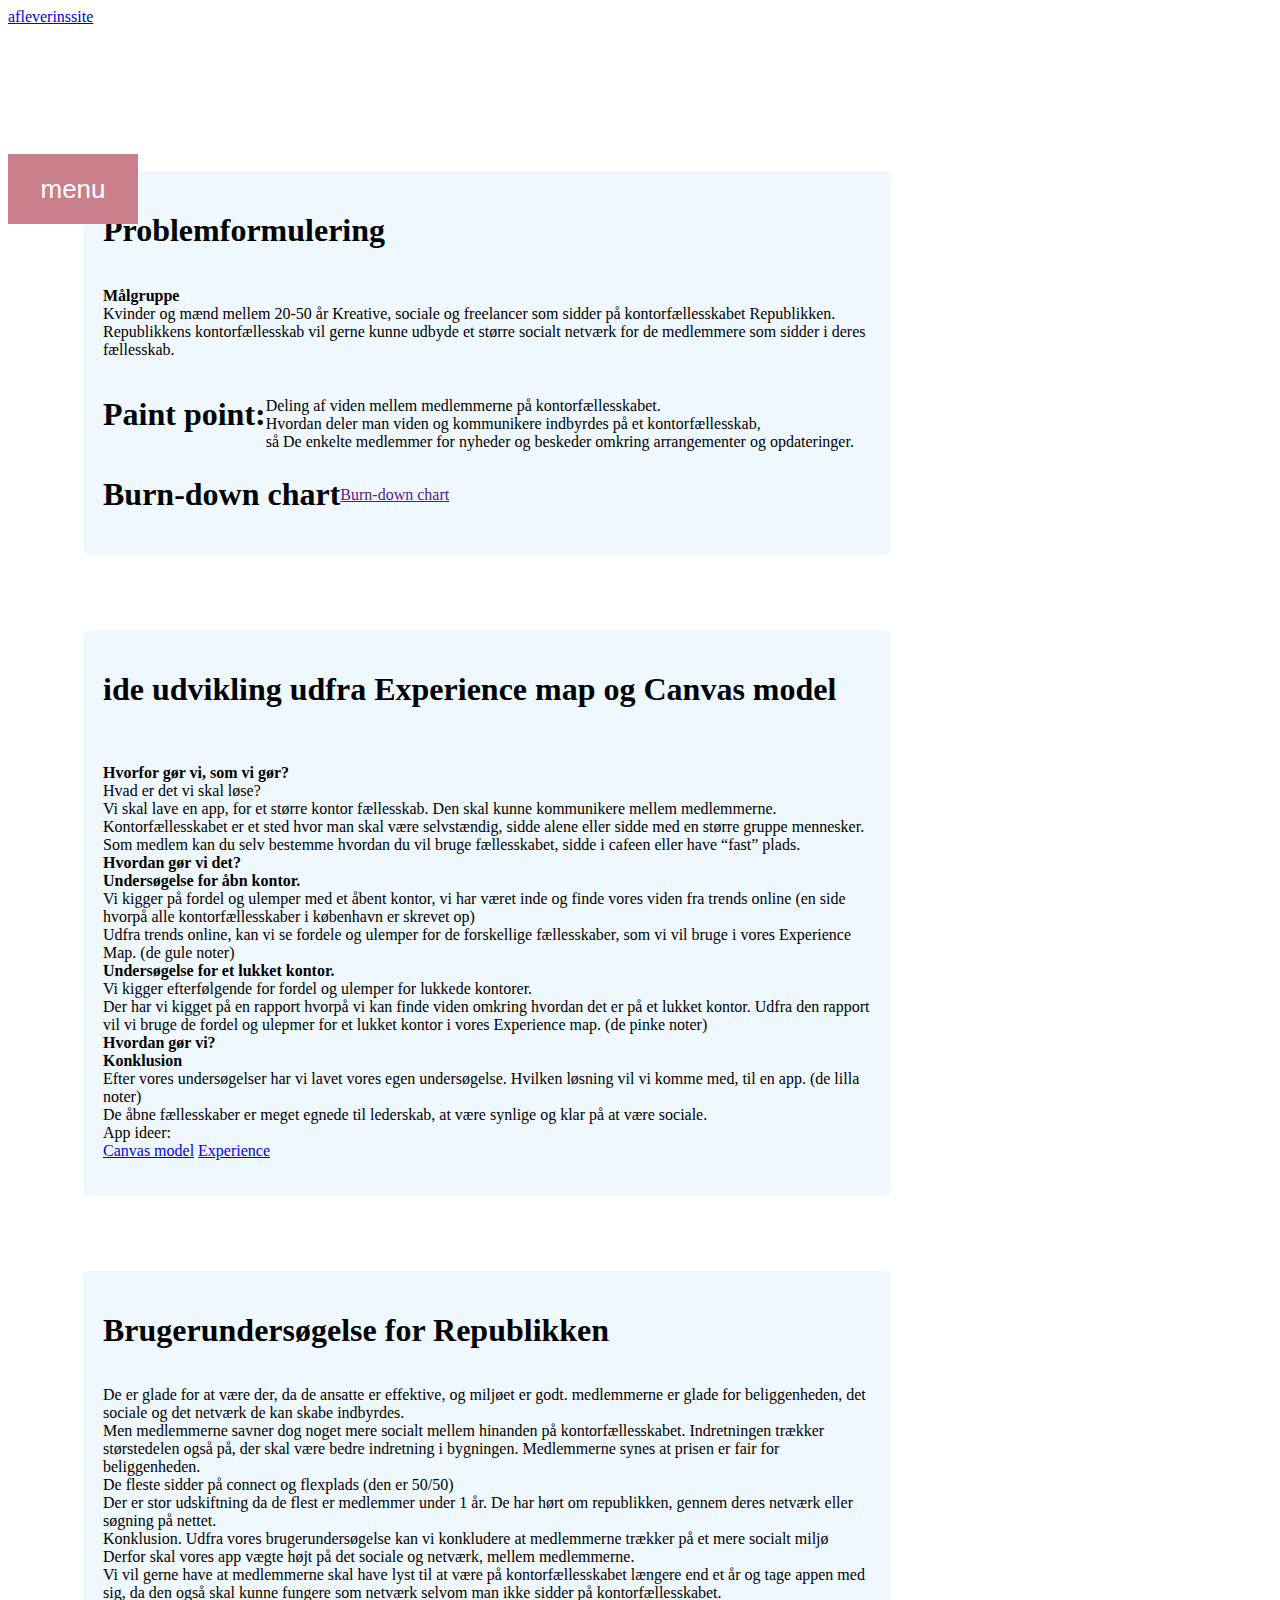
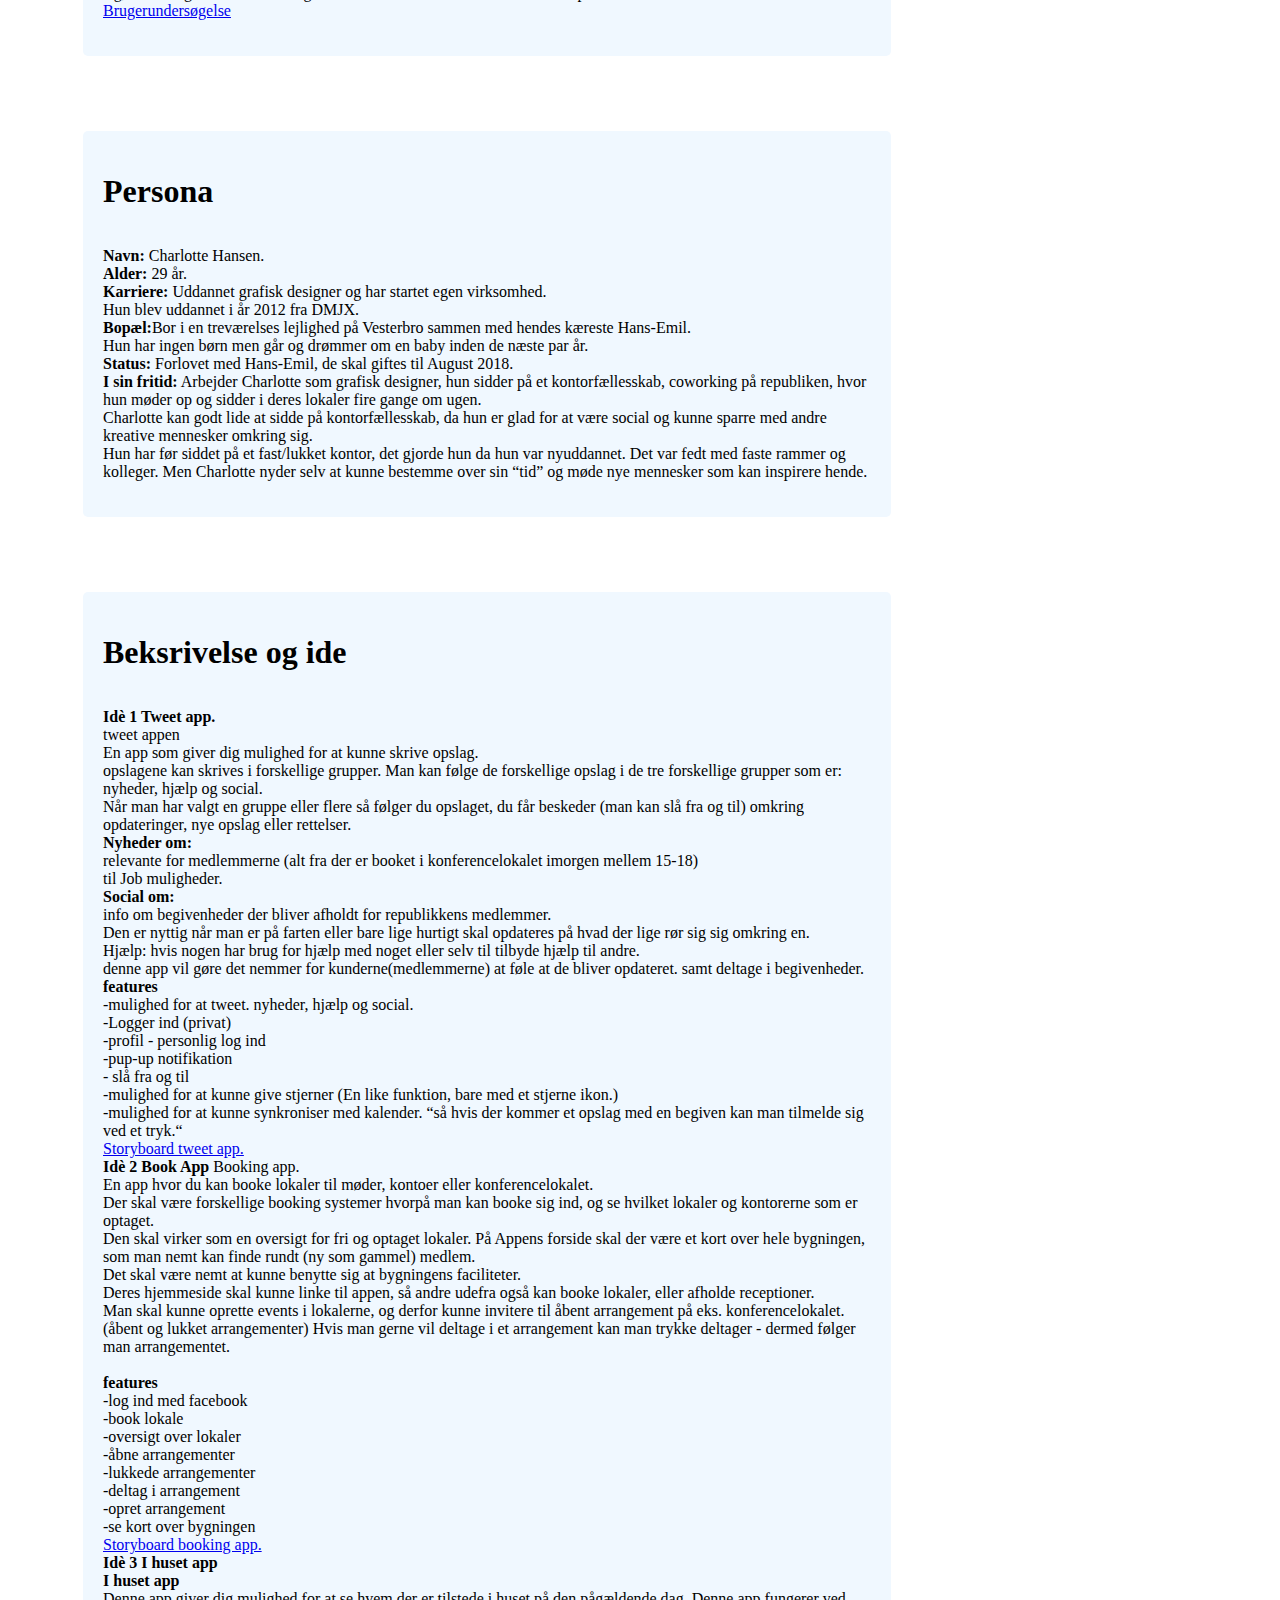
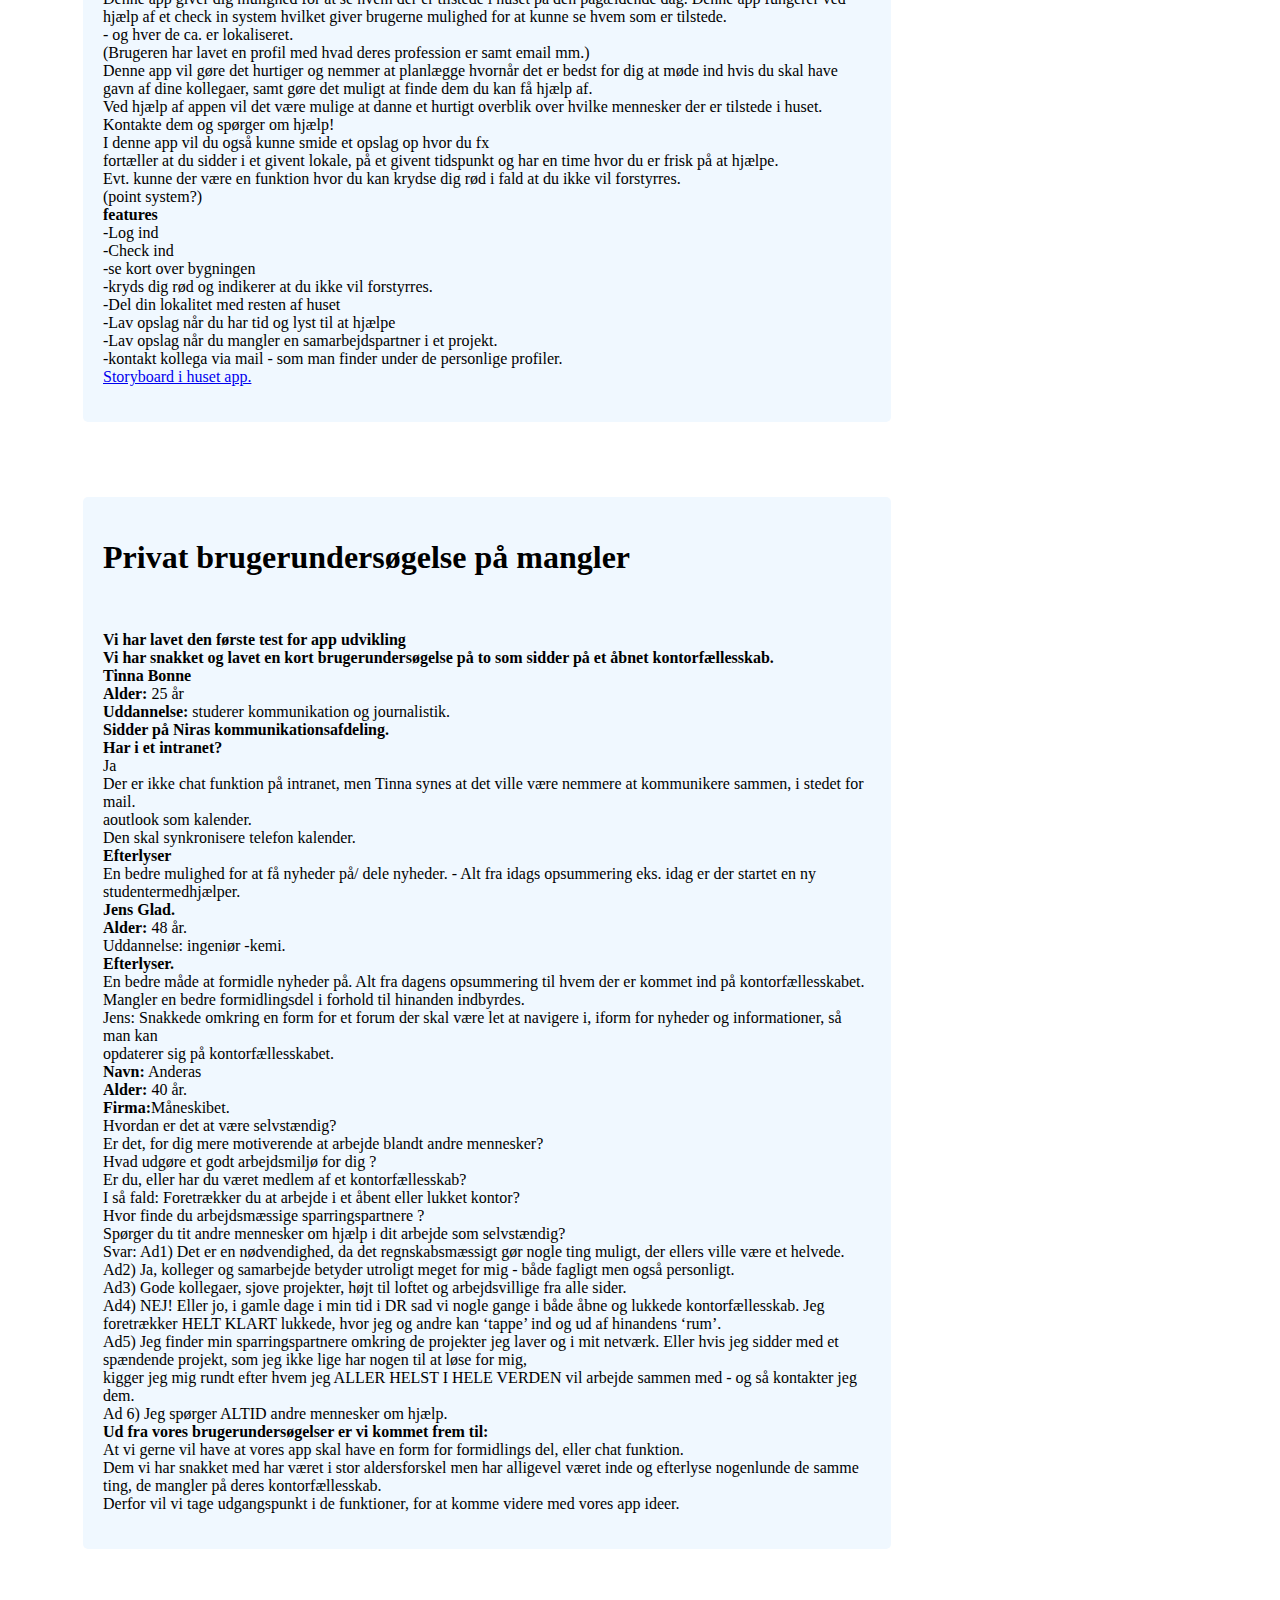
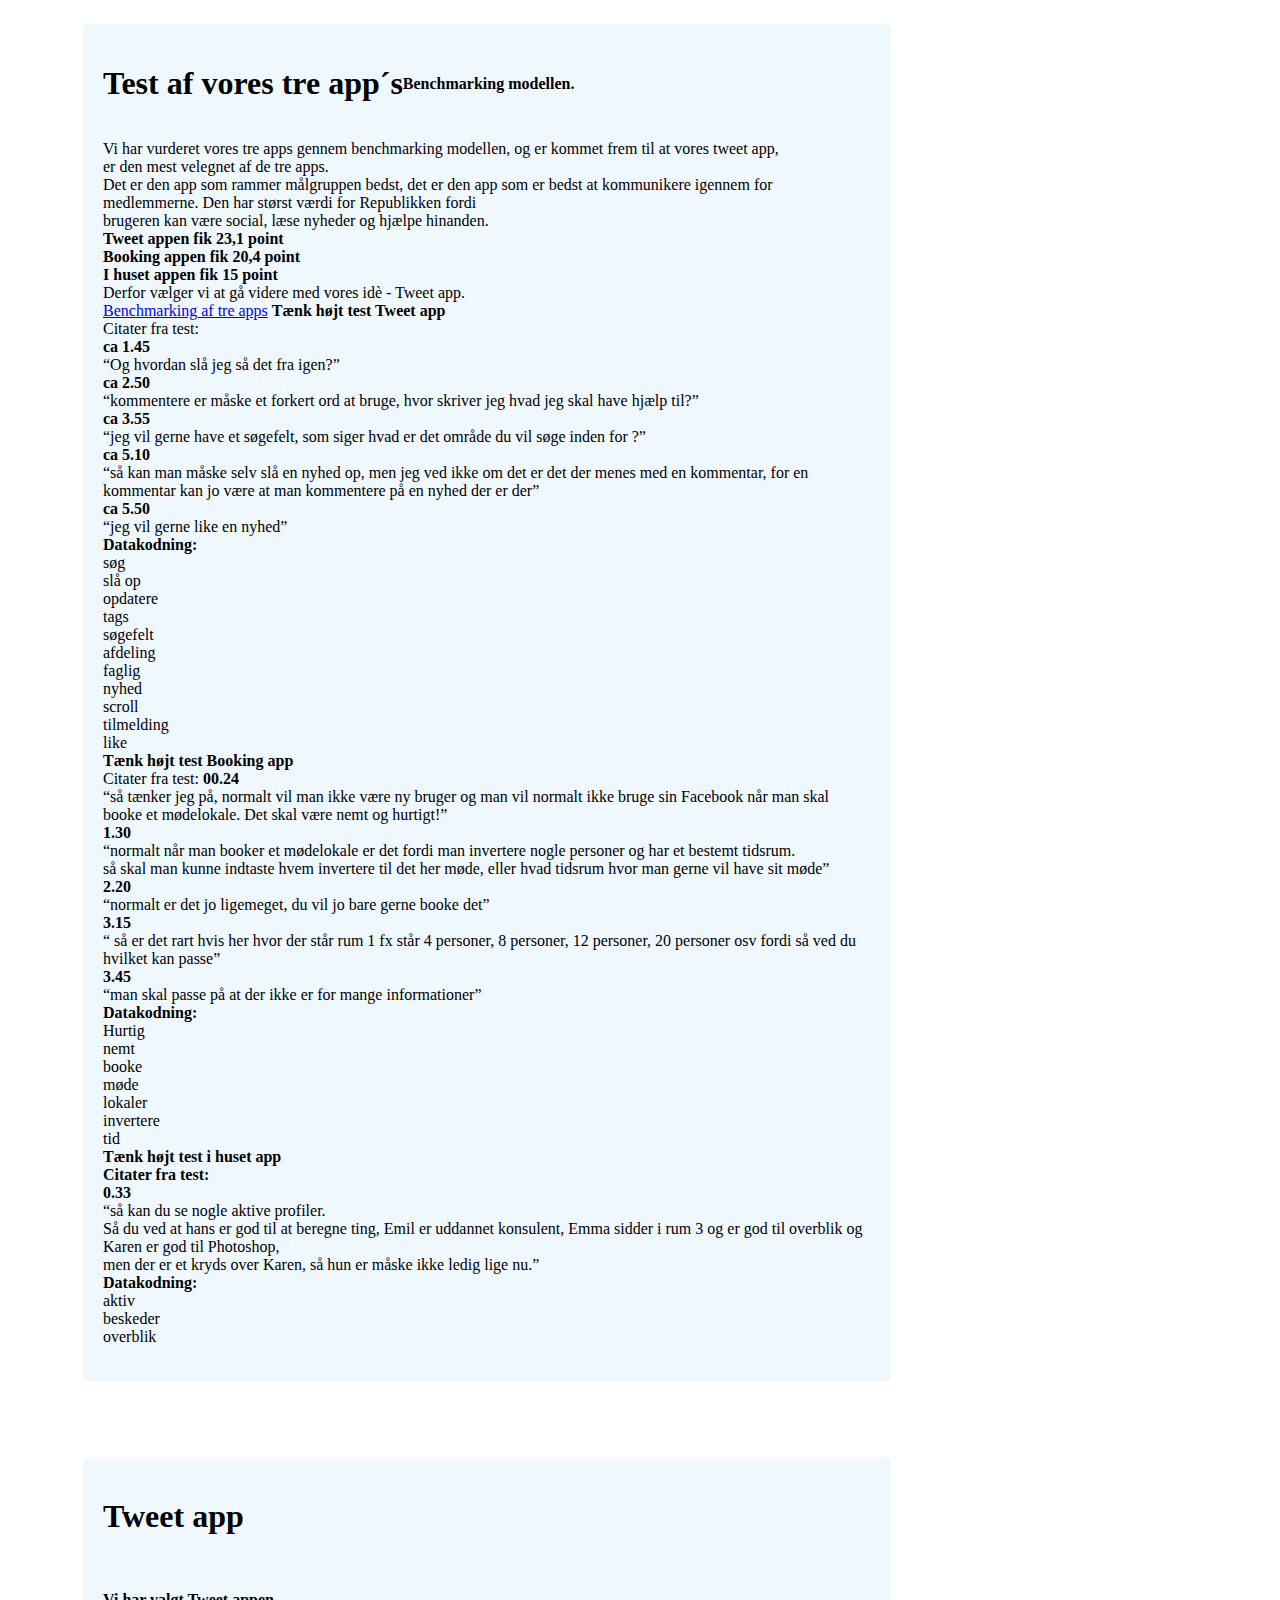
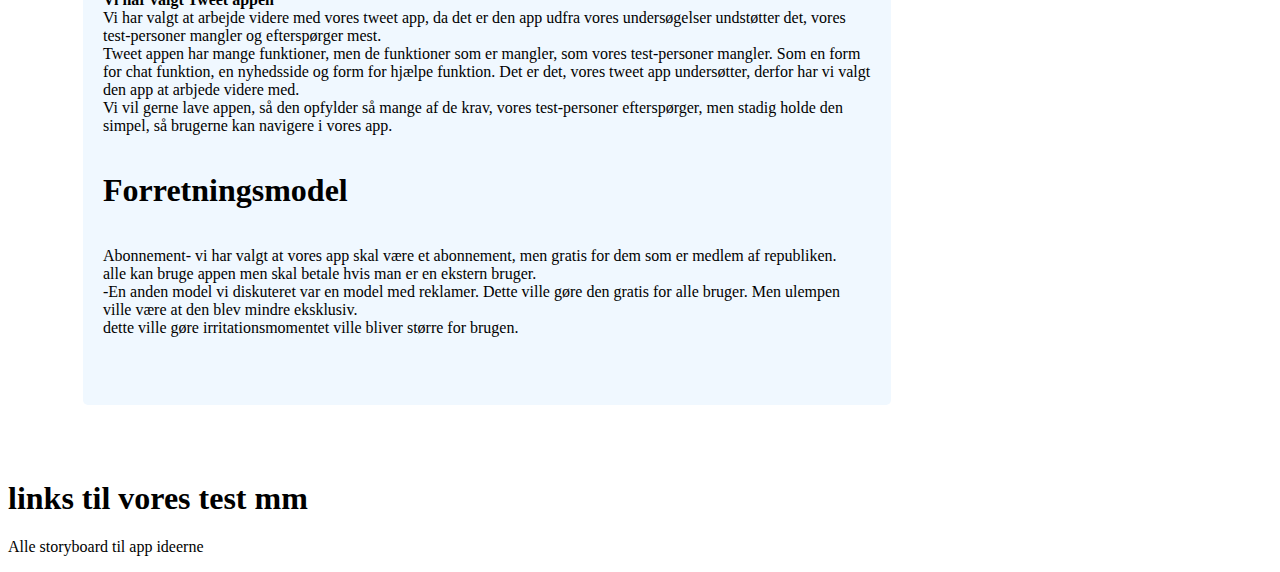
==== commit 61f600ce: "J" ====
--- a/index.html
+++ b/index.html
@@ -12,11 +12,12 @@
 <body>
 
     <header>
-        <nav class="header">
-            <link rel="icon" type="image/x-icon" href="image/ikonlille.jpg" />
-            <a href="index2.html">afleverinssite</a>
-        </nav>
+
+        <link rel="icon" type="image/x-icon" href="image/ikonlille.jpg" />
+        <a href="index2.html">afleverinssite</a>
+
     </header>
+
 
     <div class="dropdown">
         <button class="dropbtn">menu</button>
@@ -35,6 +36,7 @@
         </div>
     </div>
 
+
     <section id=forside>
         <div class=sectionwrapper>
             <h1>Problemformulering</h1>
--- a/style.css
+++ b/style.css
@@ -1,3 +1,72 @@
+.sectionwrapper {
+    margin: 75px;
+    border-radius: 5px;
+    padding: 20px;
+    display: flex;
+    flex-wrap: wrap;
+    align-items: center;
+    background-color: aliceblue;
+
+}
+
+.dropbtn {
+    background-color: #ca808a;
+    color: white;
+    padding: 16px;
+    font-size: 26px;
+    border: none;
+    cursor: pointer;
+    z-index: 20;
+    width: 130px;
+    height: 70px;
+
+
+
+
+
+
+}
+
+
+
+.dropdown {
+    position: relative;
+    display: inline-block;
+    top: 10vw;
+    z-index: 23;
+}
+
+.dropdown-content {
+    display: none;
+    position: absolute;
+    background-color: rgba(238, 213, 211, 0.9);
+    min-width: 140px;
+    box-shadow: 10px 10px 5px #888888;
+
+
+}
+
+.dropdown-content a {
+    color: black;
+    padding: 12px 16px;
+    text-decoration: none;
+    display: block;
+
+
+
+}
+
+.dropdown-content a:hover {
+    background-color: #f1f1f1;
+}
+
+.dropdown:hover .dropdown-content {
+    display: block;
+}
+
+.dropdown:hover .dropbtn {
+    background-color: #edd4d3;
+}
 
 .sectionwrapper {
     margin: 75px;
@@ -6,22 +75,14 @@
     display: flex;
     flex-wrap: wrap;
     align-items: center;
+    width: 60vw;
 }
 
 /*******************HEADER START**********/
 
-.header {
-    padding: 6em;
-    text-align: right;
-    width: 100vw;
-    height: .5vw;
-    background: linear-gradient(to bottom, rgba(44, 122, 203, 0.99) 0%, rgba(0, 0, 0, 0) 90%);
-
-}
-
 header nav a:hover {
 
-    color: #1d7e21;
+    color: #edd4d3;
     text-decoration: underline;
 
 }
@@ -31,11 +92,3 @@
     color: black;
     padding-right: 4px;
 }
-
-
-
-header nav {
-    text-align: center;
-    margin: -75px -50px;
-}
-
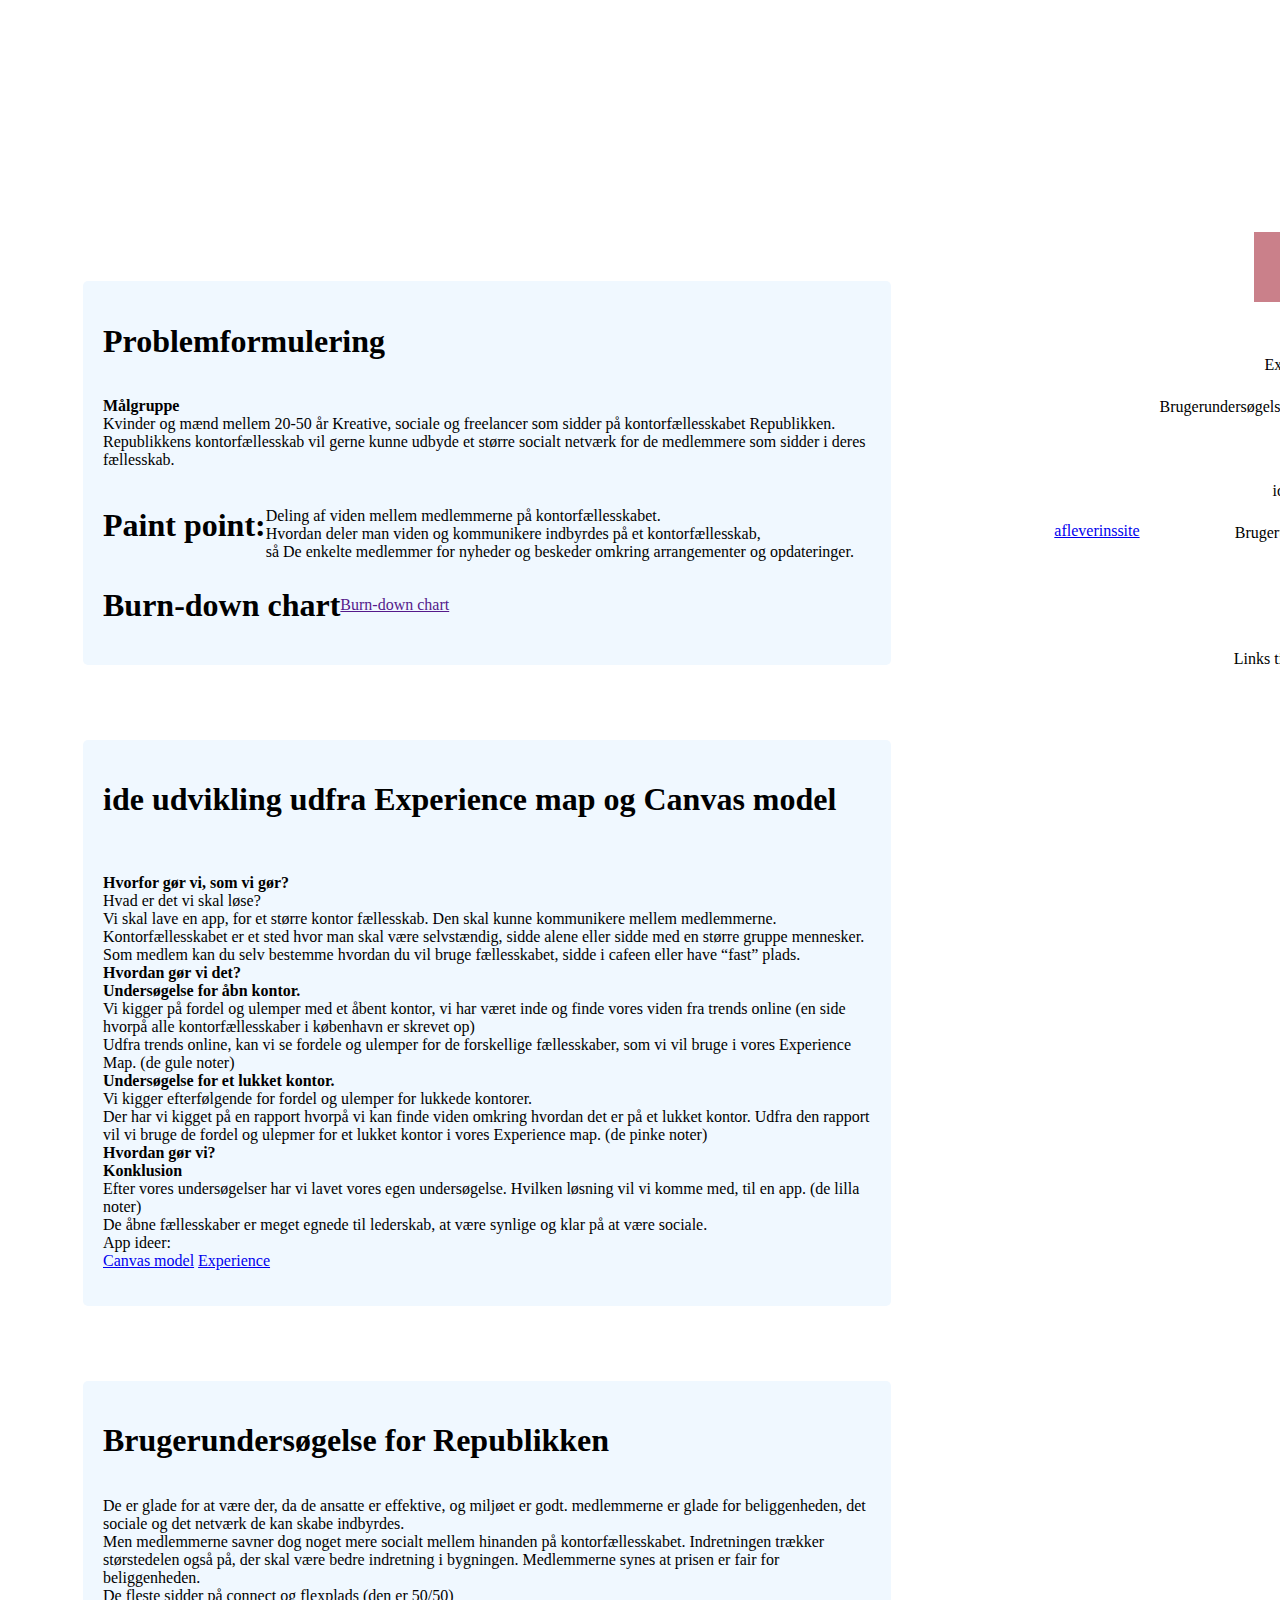
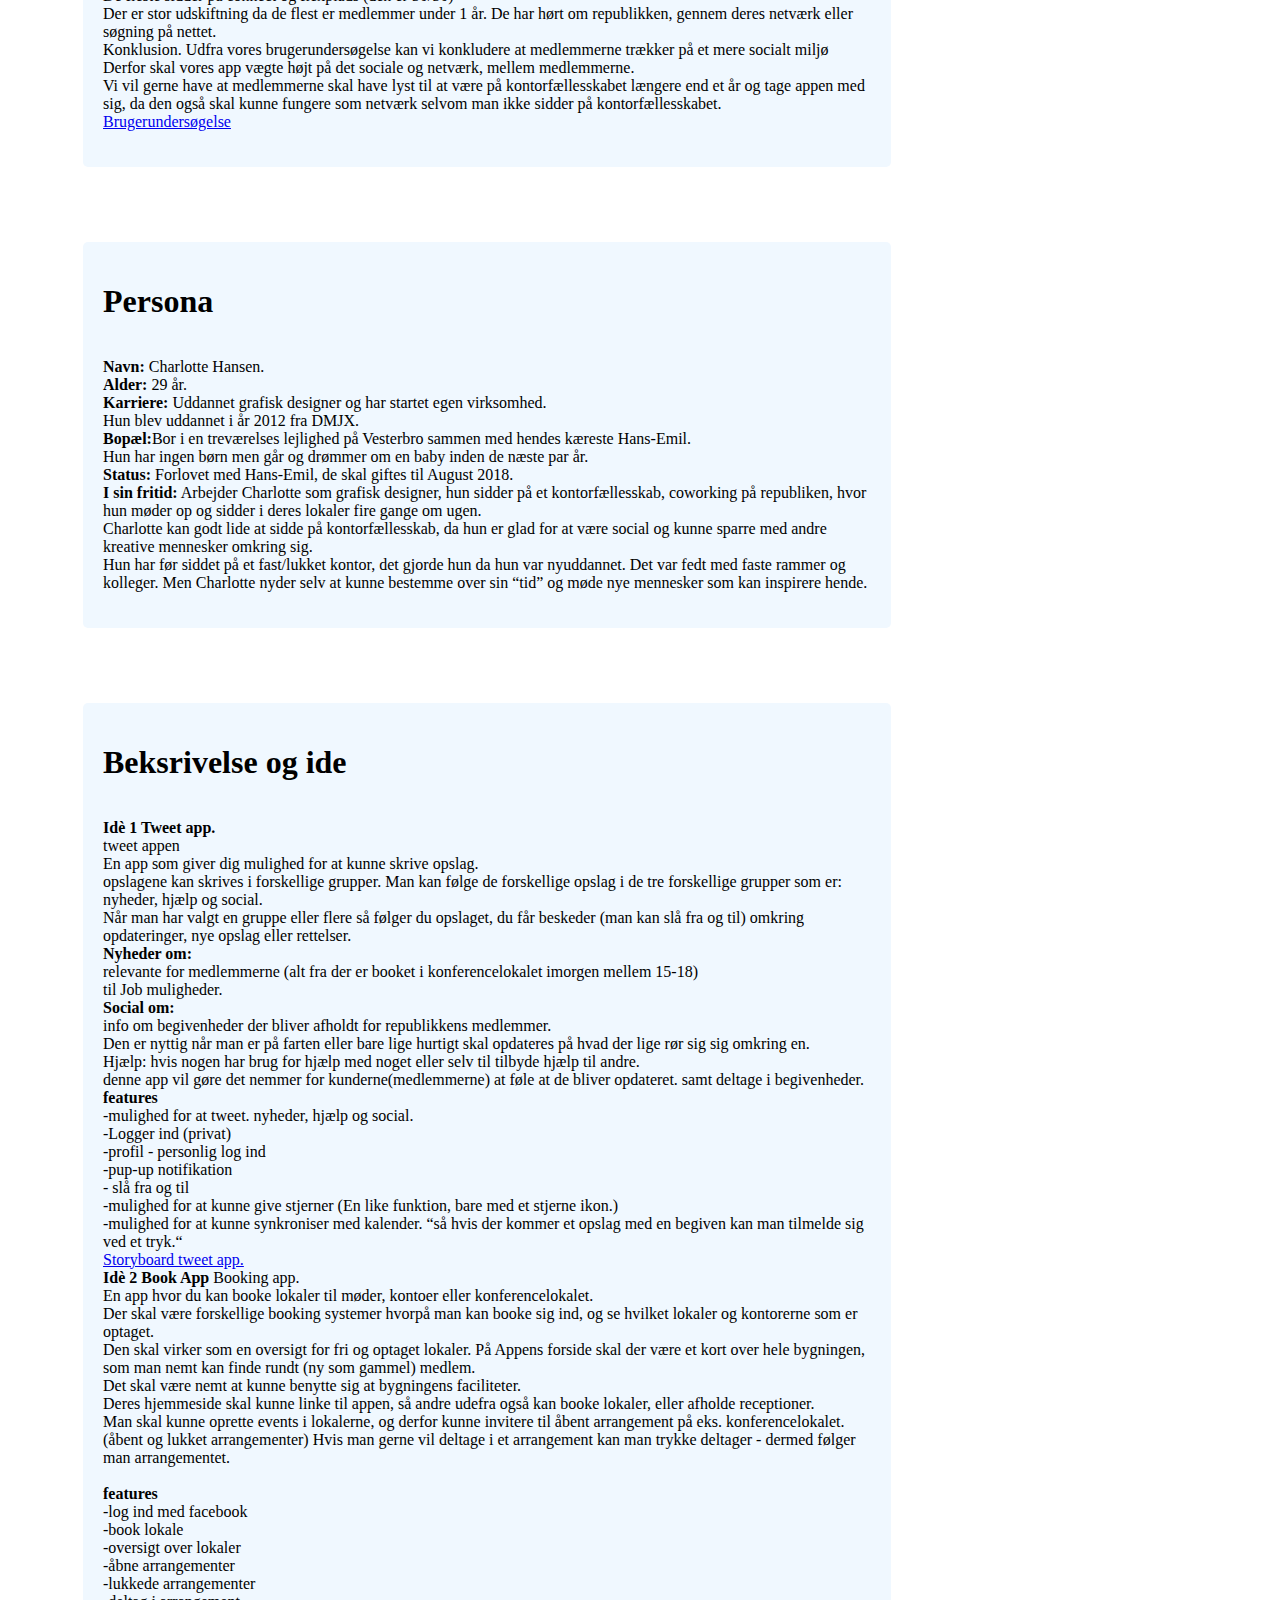
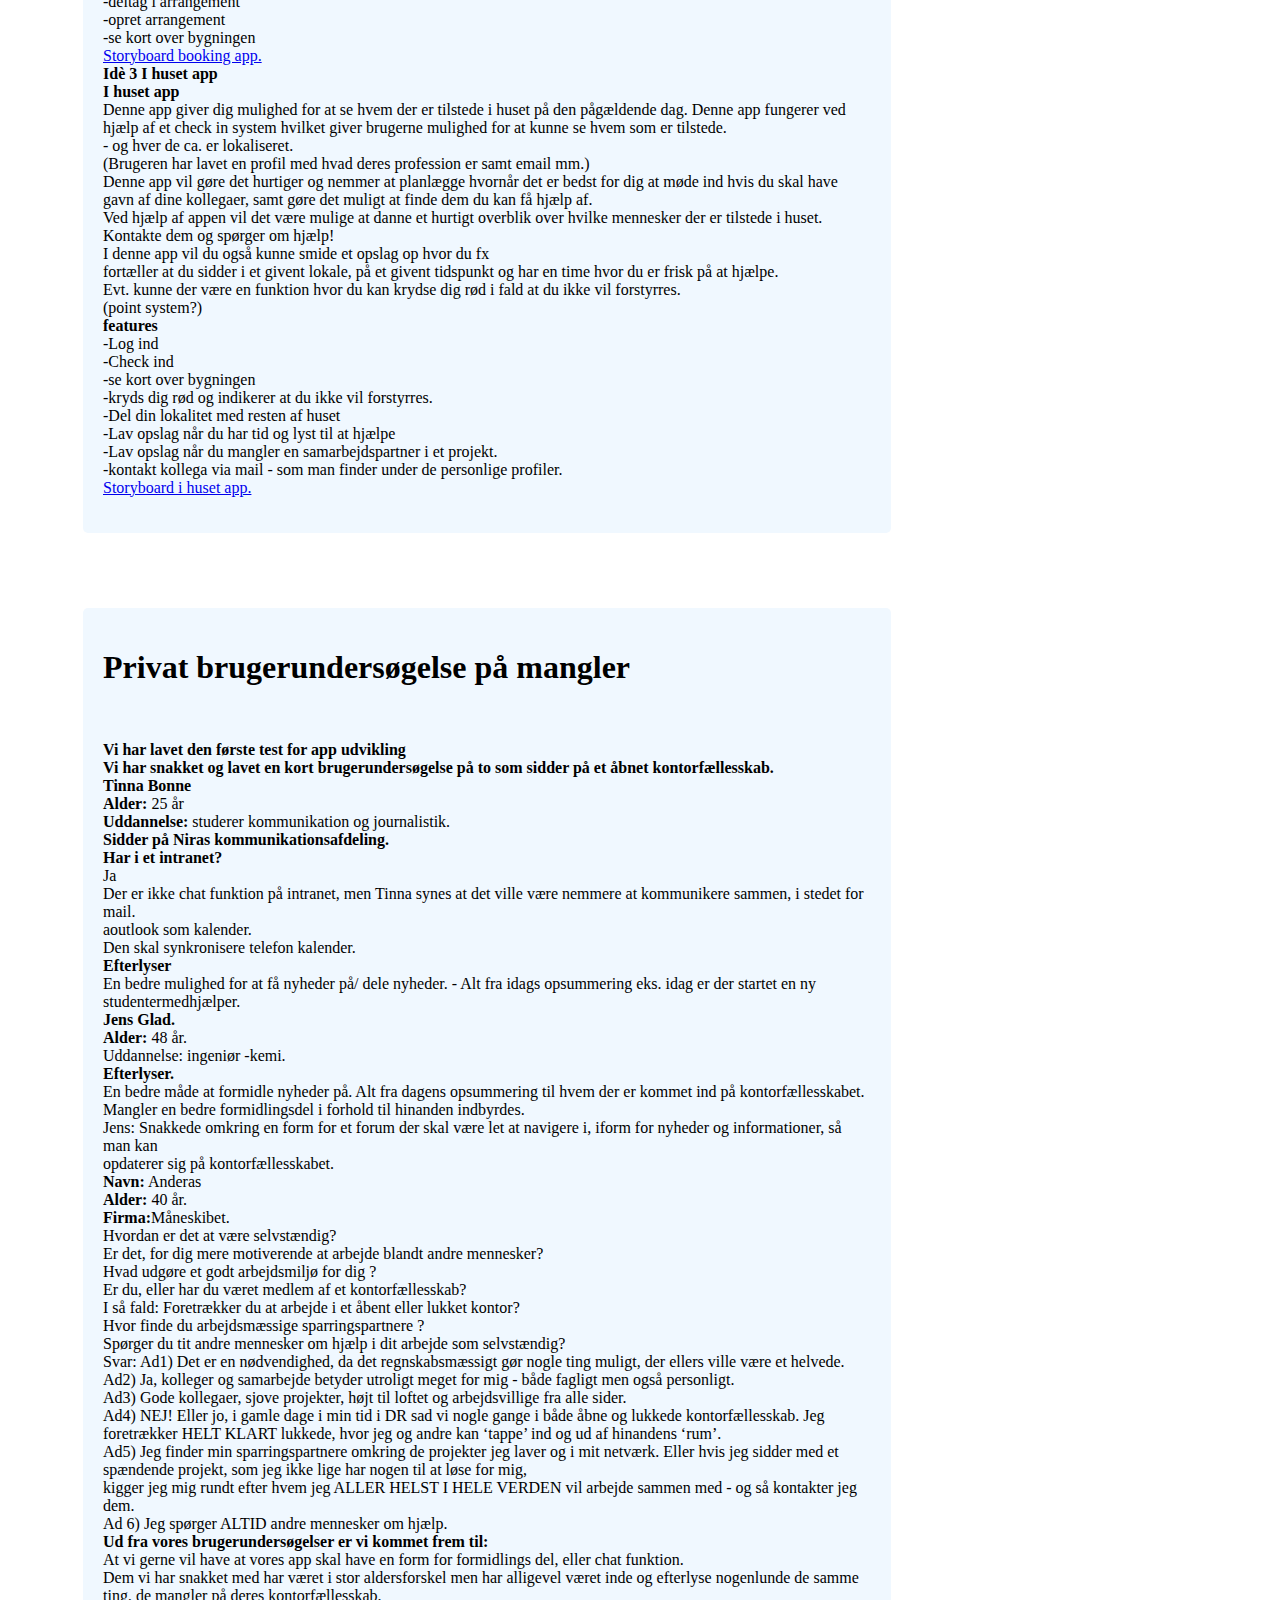
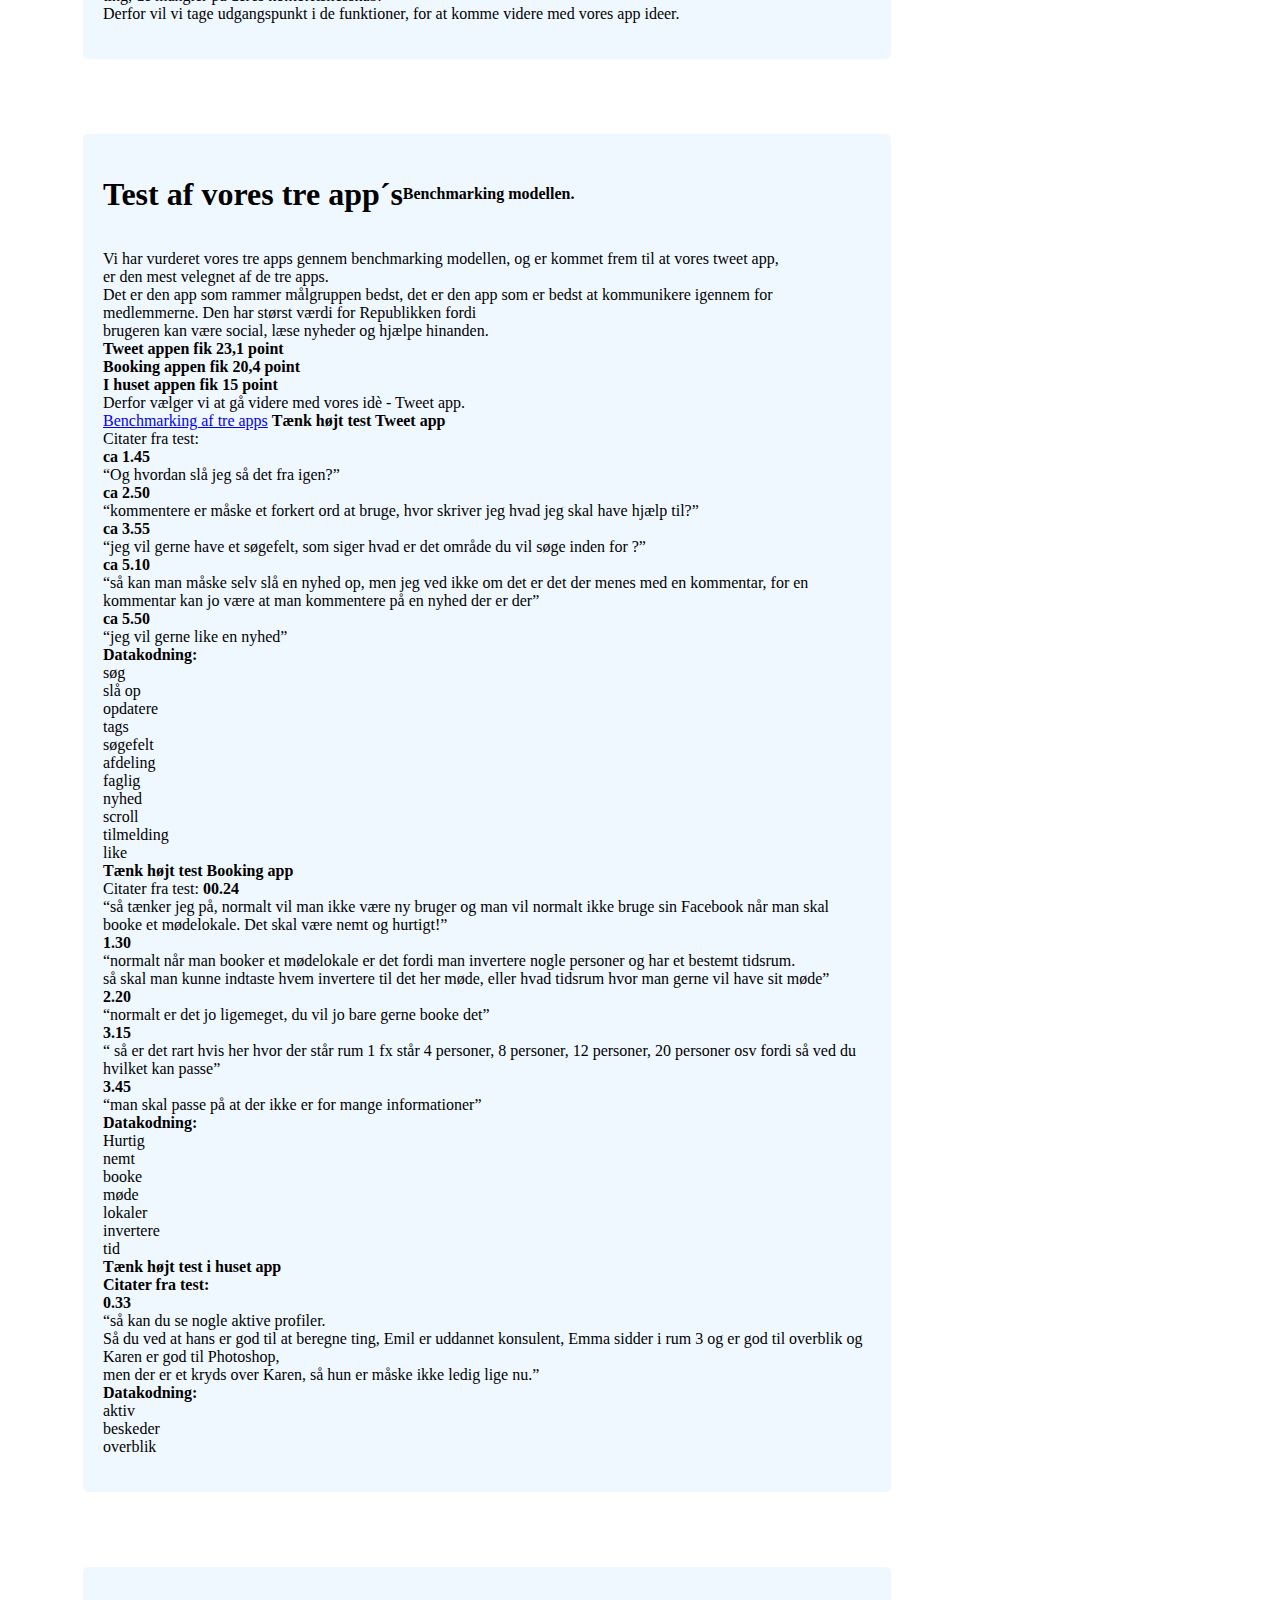
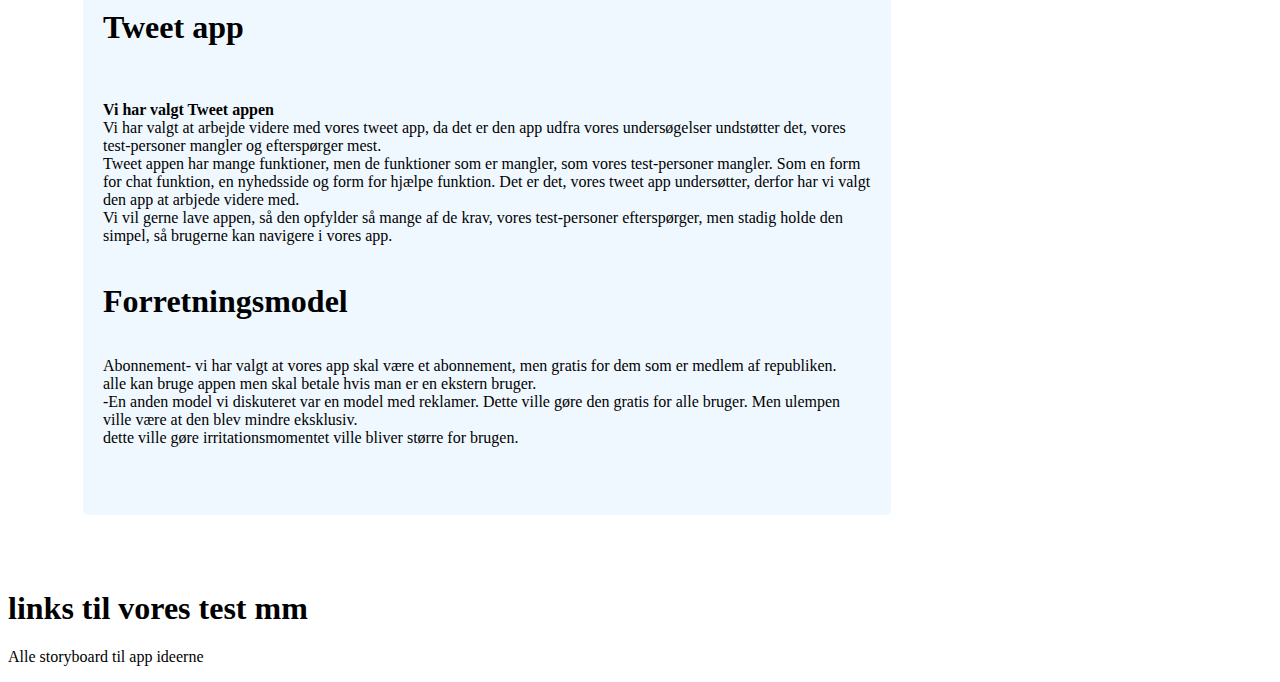
==== commit 35c37ef0: "J" ====
--- a/index.html
+++ b/index.html
@@ -16,27 +16,27 @@
         <link rel="icon" type="image/x-icon" href="image/ikonlille.jpg" />
         <a href="index2.html">afleverinssite</a>
 
+
+
+
+        <div class="dropdown">
+            <button class="dropbtn">menu</button>
+            <div class="dropdown-content">
+                <a href="#forside">Forside</a>
+                <a href="#experience_map">Experience map</a>
+                <a href="#republikken_undersøgelse">Brugerundersøgelse republikken</a>
+                <a href="#persona">persona</a>
+                <a href="#idè beskrivelse"> idé beskrivelse</a>
+                <a href="#brugerundersøgelser"> Brugerundersøgelser</a>
+                <a href="#test af app´s"> test af app´s</a>
+                <a href="#endelig idè"> de tre ideer</a>
+                <a href="#Links"> Links til dokumation</a>
+
+
+            </div>
+        </div>
+
     </header>
-
-
-    <div class="dropdown">
-        <button class="dropbtn">menu</button>
-        <div class="dropdown-content">
-            <a href="#forside">Forside</a>
-            <a href="#experience_map">Experience map</a>
-            <a href="#republikken_undersøgelse">Brugerundersøgelse republikken</a>
-            <a href="#persona">persona</a>
-            <a href="#idè beskrivelse"> idé beskrivelse</a>
-            <a href="#brugerundersøgelser"> Brugerundersøgelser</a>
-            <a href="#test af app´s"> test af app´s</a>
-            <a href="#endelig idè"> de tre ideer</a>
-            <a href="#Links"> Links til dokumation</a>
-
-
-        </div>
-    </div>
-
-
     <section id=forside>
         <div class=sectionwrapper>
             <h1>Problemformulering</h1>
--- a/style.css
+++ b/style.css
@@ -1,3 +1,11 @@
+header {
+    padding: 6em;
+    text-align: right;
+    width: 100vw;
+    height: .5vw;
+}
+
+
 .sectionwrapper {
     margin: 75px;
     border-radius: 5px;
@@ -19,21 +27,20 @@
     z-index: 20;
     width: 130px;
     height: 70px;
-
-
-
-
-
+    right: 30vw;
 
 }
 
 
 
 .dropdown {
+
     position: relative;
     display: inline-block;
     top: 10vw;
     z-index: 23;
+}
+
 }
 
 .dropdown-content {
@@ -79,16 +86,3 @@
 }
 
 /*******************HEADER START**********/
-
-header nav a:hover {
-
-    color: #edd4d3;
-    text-decoration: underline;
-
-}
-
-header nav a {
-    text-decoration: none;
-    color: black;
-    padding-right: 4px;
-}
